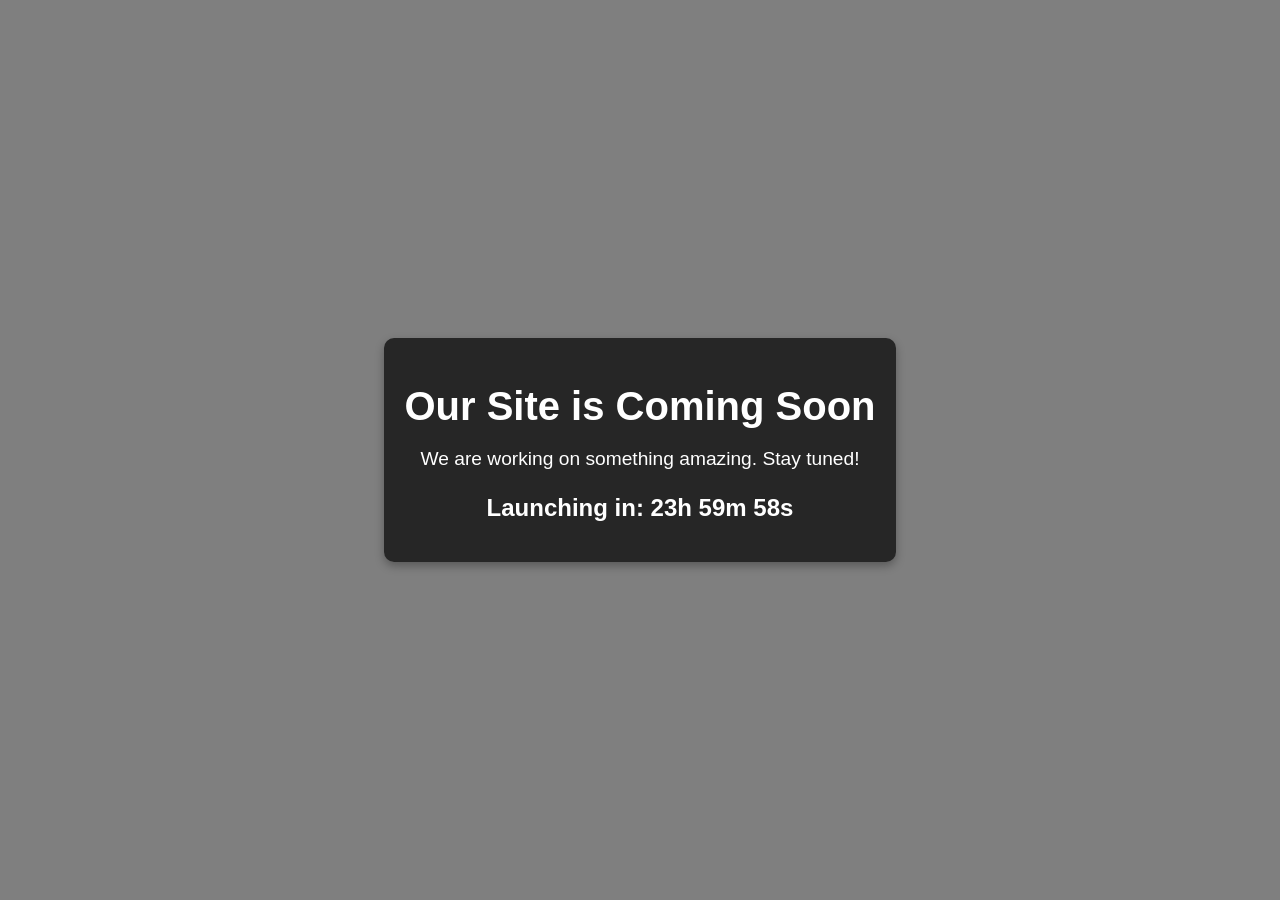
==== index.html @ 67424f03 "initial commit" ====
<!DOCTYPE html>
<html lang="en">
<head>
    <meta charset="UTF-8">
    <meta name="viewport" content="width=device-width, initial-scale=1.0">
    <title>Coming Soon - Lashan Gagunasekara</title>
    <style>
        body {
            margin: 0;
            padding: 0;
            display: flex;
            justify-content: center;
            align-items: center;
            height: 100vh;
            background: url('https://lashangagunasekara.com/bgd.webp') no-repeat center center/cover;
            color: white;
            font-family: Arial, sans-serif;
            text-align: center;
            position: relative;
        }
        .overlay {
            position: absolute;
            top: 0;
            left: 0;
            width: 100%;
            height: 100%;
            background: rgba(0, 0, 0, 0.5); /* Dark overlay for readability */
        }
        .content {
            position: relative;
            z-index: 2;
            max-width: 600px;
            padding: 20px;
            background: rgba(0, 0, 0, 0.7);
            border-radius: 10px;
            box-shadow: 0 4px 10px rgba(0, 0, 0, 0.3);
            animation: fadeIn 2s ease-in-out;
        }
        h1 {
            font-size: 2.5rem;
            margin-bottom: 10px;
        }
        p {
            font-size: 1.2rem;
            margin-bottom: 20px;
        }
        .countdown {
            font-size: 1.5rem;
            font-weight: bold;
        }
        @keyframes fadeIn {
            from { opacity: 0; transform: translateY(20px); }
            to { opacity: 1; transform: translateY(0); }
        }
    </style>
</head>
<body>

    <div class="overlay"></div>

    <div class="content">
        <h1>Our Site is Coming Soon</h1>
        <p>We are working on something amazing. Stay tuned!</p>
        <p class="countdown" id="countdown"></p>
    </div>

    <script>
        function countdownTimer() {
            const now = new Date();
            const targetTime = new Date(now.getTime() + 24 * 60 * 60 * 1000); // 24 hours from now
            
            const timer = setInterval(() => {
                const currentTime = new Date().getTime();
                const distance = targetTime - currentTime;

                if (distance <= 0) {
                    clearInterval(timer);
                    document.getElementById("countdown").innerHTML = "We are live!";
                } else {
                    const hours = Math.floor(distance / (1000 * 60 * 60));
                    const minutes = Math.floor((distance % (1000 * 60 * 60)) / (1000 * 60));
                    const seconds = Math.floor((distance % (1000 * 60)) / 1000);
                    document.getElementById("countdown").innerHTML = `Launching in: ${hours}h ${minutes}m ${seconds}s`;
                }
            }, 1000);
        }
        countdownTimer();
    </script>

</body>
</html>
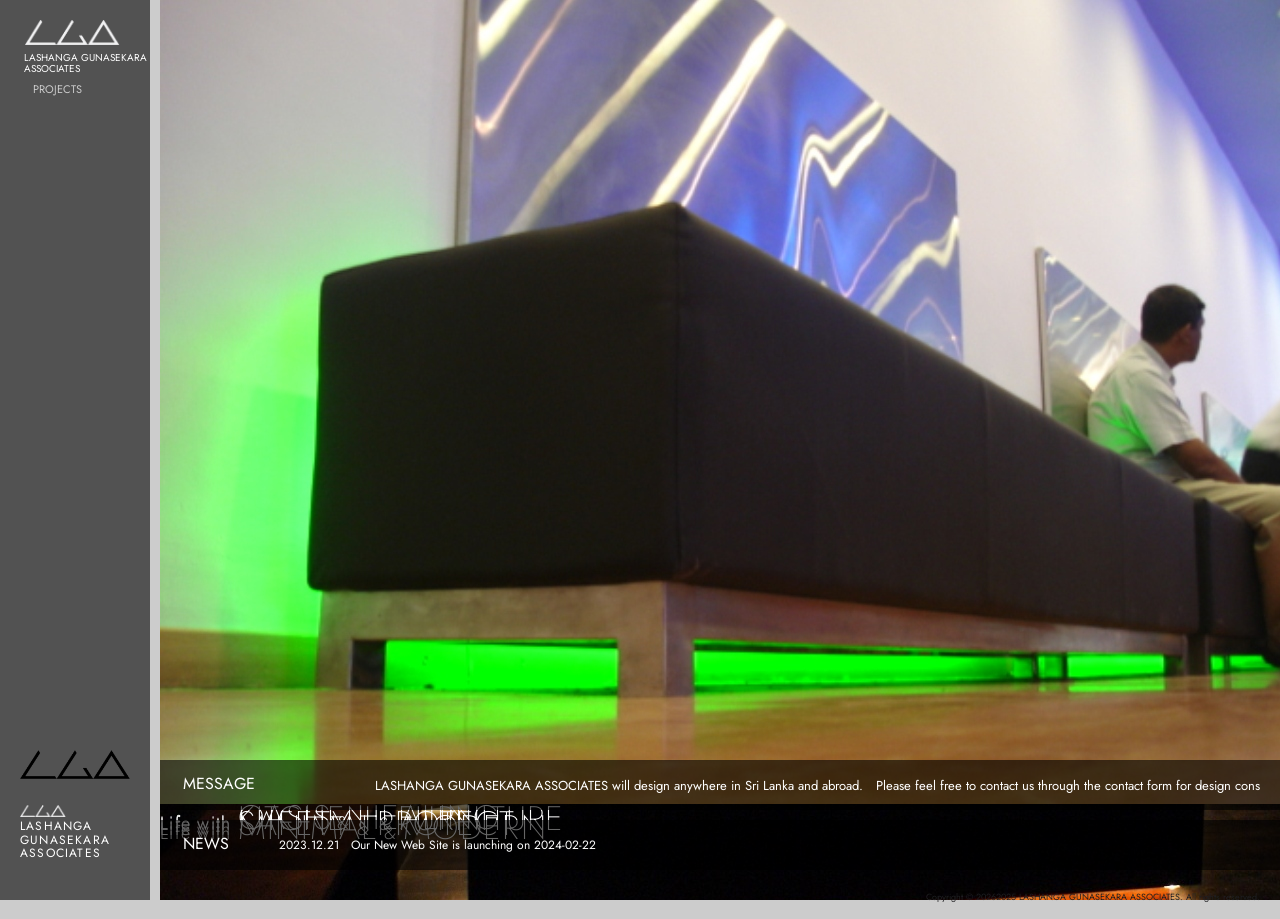
==== commit 4a694d16: "pages added" ====
--- a/index.html
+++ b/index.html
@@ -1,91 +1,351 @@
-<!DOCTYPE html>
-<html lang="en">
-<head>
+
+<!DOCTYPE html><html lang="ja"><head>
     <meta charset="UTF-8">
-    <meta name="viewport" content="width=device-width, initial-scale=1.0">
-    <title>Coming Soon - Lashan Gagunasekara</title>
-    <style>
-        body {
-            margin: 0;
-            padding: 0;
-            display: flex;
-            justify-content: center;
-            align-items: center;
-            height: 100vh;
-            background: url('https://lashangagunasekara.com/bgd.webp') no-repeat center center/cover;
-            color: white;
-            font-family: Arial, sans-serif;
-            text-align: center;
-            position: relative;
-        }
-        .overlay {
-            position: absolute;
-            top: 0;
-            left: 0;
-            width: 100%;
-            height: 100%;
-            background: rgba(0, 0, 0, 0.5); /* Dark overlay for readability */
-        }
-        .content {
-            position: relative;
-            z-index: 2;
-            max-width: 600px;
-            padding: 20px;
-            background: rgba(0, 0, 0, 0.7);
-            border-radius: 10px;
-            box-shadow: 0 4px 10px rgba(0, 0, 0, 0.3);
-            animation: fadeIn 2s ease-in-out;
-        }
-        h1 {
-            font-size: 2.5rem;
-            margin-bottom: 10px;
-        }
-        p {
-            font-size: 1.2rem;
-            margin-bottom: 20px;
-        }
-        .countdown {
-            font-size: 1.5rem;
-            font-weight: bold;
-        }
-        @keyframes fadeIn {
-            from { opacity: 0; transform: translateY(20px); }
-            to { opacity: 1; transform: translateY(0); }
-        }
-    </style>
-</head>
-<body>
-
-    <div class="overlay"></div>
-
-    <div class="content">
-        <h1>Our Site is Coming Soon</h1>
-        <p>We are working on something amazing. Stay tuned!</p>
-        <p class="countdown" id="countdown"></p>
+    
+    <meta http-equiv="X-UA-Compatible" content="IE=edge">
+    <meta name="viewport" content="width=device-width, initial-scale=1">
+    <link rel="icon" href="favicon.ico">
+
+<!-- All in One SEO 4.3.4.1 - aioseo.com -->
+<meta name="robots" content="max-image-preview:large">
+<style id="wp-emoji-styles-inline-css" type="text/css">
+
+	img.wp-smiley, img.emoji {
+		display: inline !important;
+		border: none !important;
+		box-shadow: none !important;
+		height: 1em !important;
+		width: 1em !important;
+		margin: 0 0.07em !important;
+		vertical-align: -0.1em !important;
+		background: none !important;
+		padding: 0 !important;
+	}
+</style>
+<link rel="stylesheet" id="wp-block-library-css" href="css/style.min.css" type="text/css" media="all">
+<style id="classic-theme-styles-inline-css" type="text/css">
+/*! This file is auto-generated */
+.wp-block-button__link{color:#fff;background-color:#32373c;border-radius:9999px;box-shadow:none;text-decoration:none;padding:calc(.667em + 2px) calc(1.333em + 2px);font-size:1.125em}.wp-block-file__button{background:#32373c;color:#fff;text-decoration:none}
+</style>
+<style id="global-styles-inline-css" type="text/css">
+body{--wp--preset--color--black: #000000;--wp--preset--color--cyan-bluish-gray: #abb8c3;--wp--preset--color--white: #ffffff;--wp--preset--color--pale-pink: #f78da7;--wp--preset--color--vivid-red: #cf2e2e;--wp--preset--color--luminous-vivid-orange: #ff6900;--wp--preset--color--luminous-vivid-amber: #fcb900;--wp--preset--color--light-green-cyan: #7bdcb5;--wp--preset--color--vivid-green-cyan: #00d084;--wp--preset--color--pale-cyan-blue: #8ed1fc;--wp--preset--color--vivid-cyan-blue: #0693e3;--wp--preset--color--vivid-purple: #9b51e0;--wp--preset--gradient--vivid-cyan-blue-to-vivid-purple: linear-gradient(135deg,rgba(6,147,227,1) 0%,rgb(155,81,224) 100%);--wp--preset--gradient--light-green-cyan-to-vivid-green-cyan: linear-gradient(135deg,rgb(122,220,180) 0%,rgb(0,208,130) 100%);--wp--preset--gradient--luminous-vivid-amber-to-luminous-vivid-orange: linear-gradient(135deg,rgba(252,185,0,1) 0%,rgba(255,105,0,1) 100%);--wp--preset--gradient--luminous-vivid-orange-to-vivid-red: linear-gradient(135deg,rgba(255,105,0,1) 0%,rgb(207,46,46) 100%);--wp--preset--gradient--very-light-gray-to-cyan-bluish-gray: linear-gradient(135deg,rgb(238,238,238) 0%,rgb(169,184,195) 100%);--wp--preset--gradient--cool-to-warm-spectrum: linear-gradient(135deg,rgb(74,234,220) 0%,rgb(151,120,209) 20%,rgb(207,42,186) 40%,rgb(238,44,130) 60%,rgb(251,105,98) 80%,rgb(254,248,76) 100%);--wp--preset--gradient--blush-light-purple: linear-gradient(135deg,rgb(255,206,236) 0%,rgb(152,150,240) 100%);--wp--preset--gradient--blush-bordeaux: linear-gradient(135deg,rgb(254,205,165) 0%,rgb(254,45,45) 50%,rgb(107,0,62) 100%);--wp--preset--gradient--luminous-dusk: linear-gradient(135deg,rgb(255,203,112) 0%,rgb(199,81,192) 50%,rgb(65,88,208) 100%);--wp--preset--gradient--pale-ocean: linear-gradient(135deg,rgb(255,245,203) 0%,rgb(182,227,212) 50%,rgb(51,167,181) 100%);--wp--preset--gradient--electric-grass: linear-gradient(135deg,rgb(202,248,128) 0%,rgb(113,206,126) 100%);--wp--preset--gradient--midnight: linear-gradient(135deg,rgb(2,3,129) 0%,rgb(40,116,252) 100%);--wp--preset--font-size--small: 13px;--wp--preset--font-size--medium: 20px;--wp--preset--font-size--large: 36px;--wp--preset--font-size--x-large: 42px;--wp--preset--spacing--20: 0.44rem;--wp--preset--spacing--30: 0.67rem;--wp--preset--spacing--40: 1rem;--wp--preset--spacing--50: 1.5rem;--wp--preset--spacing--60: 2.25rem;--wp--preset--spacing--70: 3.38rem;--wp--preset--spacing--80: 5.06rem;--wp--preset--shadow--natural: 6px 6px 9px rgba(0, 0, 0, 0.2);--wp--preset--shadow--deep: 12px 12px 50px rgba(0, 0, 0, 0.4);--wp--preset--shadow--sharp: 6px 6px 0px rgba(0, 0, 0, 0.2);--wp--preset--shadow--outlined: 6px 6px 0px -3px rgba(255, 255, 255, 1), 6px 6px rgba(0, 0, 0, 1);--wp--preset--shadow--crisp: 6px 6px 0px rgba(0, 0, 0, 1);}:where(.is-layout-flex){gap: 0.5em;}:where(.is-layout-grid){gap: 0.5em;}body .is-layout-flow > .alignleft{float: left;margin-inline-start: 0;margin-inline-end: 2em;}body .is-layout-flow > .alignright{float: right;margin-inline-start: 2em;margin-inline-end: 0;}body .is-layout-flow > .aligncenter{margin-left: auto !important;margin-right: auto !important;}body .is-layout-constrained > .alignleft{float: left;margin-inline-start: 0;margin-inline-end: 2em;}body .is-layout-constrained > .alignright{float: right;margin-inline-start: 2em;margin-inline-end: 0;}body .is-layout-constrained > .aligncenter{margin-left: auto !important;margin-right: auto !important;}body .is-layout-constrained > :where(:not(.alignleft):not(.alignright):not(.alignfull)){max-width: var(--wp--style--global--content-size);margin-left: auto !important;margin-right: auto !important;}body .is-layout-constrained > .alignwide{max-width: var(--wp--style--global--wide-size);}body .is-layout-flex{display: flex;}body .is-layout-flex{flex-wrap: wrap;align-items: center;}body .is-layout-flex > *{margin: 0;}body .is-layout-grid{display: grid;}body .is-layout-grid > *{margin: 0;}:where(.wp-block-columns.is-layout-flex){gap: 2em;}:where(.wp-block-columns.is-layout-grid){gap: 2em;}:where(.wp-block-post-template.is-layout-flex){gap: 1.25em;}:where(.wp-block-post-template.is-layout-grid){gap: 1.25em;}.has-black-color{color: var(--wp--preset--color--black) !important;}.has-cyan-bluish-gray-color{color: var(--wp--preset--color--cyan-bluish-gray) !important;}.has-white-color{color: var(--wp--preset--color--white) !important;}.has-pale-pink-color{color: var(--wp--preset--color--pale-pink) !important;}.has-vivid-red-color{color: var(--wp--preset--color--vivid-red) !important;}.has-luminous-vivid-orange-color{color: var(--wp--preset--color--luminous-vivid-orange) !important;}.has-luminous-vivid-amber-color{color: var(--wp--preset--color--luminous-vivid-amber) !important;}.has-light-green-cyan-color{color: var(--wp--preset--color--light-green-cyan) !important;}.has-vivid-green-cyan-color{color: var(--wp--preset--color--vivid-green-cyan) !important;}.has-pale-cyan-blue-color{color: var(--wp--preset--color--pale-cyan-blue) !important;}.has-vivid-cyan-blue-color{color: var(--wp--preset--color--vivid-cyan-blue) !important;}.has-vivid-purple-color{color: var(--wp--preset--color--vivid-purple) !important;}.has-black-background-color{background-color: var(--wp--preset--color--black) !important;}.has-cyan-bluish-gray-background-color{background-color: var(--wp--preset--color--cyan-bluish-gray) !important;}.has-white-background-color{background-color: var(--wp--preset--color--white) !important;}.has-pale-pink-background-color{background-color: var(--wp--preset--color--pale-pink) !important;}.has-vivid-red-background-color{background-color: var(--wp--preset--color--vivid-red) !important;}.has-luminous-vivid-orange-background-color{background-color: var(--wp--preset--color--luminous-vivid-orange) !important;}.has-luminous-vivid-amber-background-color{background-color: var(--wp--preset--color--luminous-vivid-amber) !important;}.has-light-green-cyan-background-color{background-color: var(--wp--preset--color--light-green-cyan) !important;}.has-vivid-green-cyan-background-color{background-color: var(--wp--preset--color--vivid-green-cyan) !important;}.has-pale-cyan-blue-background-color{background-color: var(--wp--preset--color--pale-cyan-blue) !important;}.has-vivid-cyan-blue-background-color{background-color: var(--wp--preset--color--vivid-cyan-blue) !important;}.has-vivid-purple-background-color{background-color: var(--wp--preset--color--vivid-purple) !important;}.has-black-border-color{border-color: var(--wp--preset--color--black) !important;}.has-cyan-bluish-gray-border-color{border-color: var(--wp--preset--color--cyan-bluish-gray) !important;}.has-white-border-color{border-color: var(--wp--preset--color--white) !important;}.has-pale-pink-border-color{border-color: var(--wp--preset--color--pale-pink) !important;}.has-vivid-red-border-color{border-color: var(--wp--preset--color--vivid-red) !important;}.has-luminous-vivid-orange-border-color{border-color: var(--wp--preset--color--luminous-vivid-orange) !important;}.has-luminous-vivid-amber-border-color{border-color: var(--wp--preset--color--luminous-vivid-amber) !important;}.has-light-green-cyan-border-color{border-color: var(--wp--preset--color--light-green-cyan) !important;}.has-vivid-green-cyan-border-color{border-color: var(--wp--preset--color--vivid-green-cyan) !important;}.has-pale-cyan-blue-border-color{border-color: var(--wp--preset--color--pale-cyan-blue) !important;}.has-vivid-cyan-blue-border-color{border-color: var(--wp--preset--color--vivid-cyan-blue) !important;}.has-vivid-purple-border-color{border-color: var(--wp--preset--color--vivid-purple) !important;}.has-vivid-cyan-blue-to-vivid-purple-gradient-background{background: var(--wp--preset--gradient--vivid-cyan-blue-to-vivid-purple) !important;}.has-light-green-cyan-to-vivid-green-cyan-gradient-background{background: var(--wp--preset--gradient--light-green-cyan-to-vivid-green-cyan) !important;}.has-luminous-vivid-amber-to-luminous-vivid-orange-gradient-background{background: var(--wp--preset--gradient--luminous-vivid-amber-to-luminous-vivid-orange) !important;}.has-luminous-vivid-orange-to-vivid-red-gradient-background{background: var(--wp--preset--gradient--luminous-vivid-orange-to-vivid-red) !important;}.has-very-light-gray-to-cyan-bluish-gray-gradient-background{background: var(--wp--preset--gradient--very-light-gray-to-cyan-bluish-gray) !important;}.has-cool-to-warm-spectrum-gradient-background{background: var(--wp--preset--gradient--cool-to-warm-spectrum) !important;}.has-blush-light-purple-gradient-background{background: var(--wp--preset--gradient--blush-light-purple) !important;}.has-blush-bordeaux-gradient-background{background: var(--wp--preset--gradient--blush-bordeaux) !important;}.has-luminous-dusk-gradient-background{background: var(--wp--preset--gradient--luminous-dusk) !important;}.has-pale-ocean-gradient-background{background: var(--wp--preset--gradient--pale-ocean) !important;}.has-electric-grass-gradient-background{background: var(--wp--preset--gradient--electric-grass) !important;}.has-midnight-gradient-background{background: var(--wp--preset--gradient--midnight) !important;}.has-small-font-size{font-size: var(--wp--preset--font-size--small) !important;}.has-medium-font-size{font-size: var(--wp--preset--font-size--medium) !important;}.has-large-font-size{font-size: var(--wp--preset--font-size--large) !important;}.has-x-large-font-size{font-size: var(--wp--preset--font-size--x-large) !important;}
+.wp-block-navigation a:where(:not(.wp-element-button)){color: inherit;}
+:where(.wp-block-post-template.is-layout-flex){gap: 1.25em;}:where(.wp-block-post-template.is-layout-grid){gap: 1.25em;}
+:where(.wp-block-columns.is-layout-flex){gap: 2em;}:where(.wp-block-columns.is-layout-grid){gap: 2em;}
+.wp-block-pullquote{font-size: 1.5em;line-height: 1.6;}
+</style>
+<link rel="stylesheet" id="wp-pagenavi-css" href="css/pagenavi-css.css" type="text/css" media="all">
+<script type="text/javascript" src="js/jquery.min_1.js" id="jquery-core-js"></script>
+<script type="text/javascript" src="js/jquery-migrate.min.js" id="jquery-migrate-js"></script>
+<script src="./lga.github.io_files/jquery(1).min.js"></script>
+<script src="./lga.github.io_files/jquery.easing.1.3.js"></script>
+<script src="./lga.github.io_files/drawer.js"></script>
+<script src="./lga.github.io_files/iscroll.js"></script>
+<link href="./lga.github.io_files/drawer.css" media="screen and (max-width:767px)" rel="stylesheet">
+<script>
+    jQuery(document).ready(function() {
+        jQuery('.drawer').drawer();
+        jQuery('nav a').on('click', function() {
+            jQuery('.drawer').drawer('close');
+        });
+    });
+</script>
+
+    <script src="js/introtzikas.js"></script>
+    <script>
+        jQuery(document).ready(function() {
+            jQuery().introtzikas({
+                line: 'rgba(82,82,82,1)', 
+                speedwidth: 1500, 
+                speedheight: 1000, 
+                bg: '#FFFFFF', 
+                lineheight: 1
+            });
+        });
+    </script>
+    <link href="css/slider-pro.css" rel="stylesheet">
+    <link href="css/examples.css" rel="stylesheet">
+    <script src="js/jquery.sliderPro.min.js"></script>
+    <script>
+        jQuery(document).ready(function($) {
+            jQuery('#example1').sliderPro({
+                width: '100%',
+                autoHeight: true,
+                slideDistance: 0,
+                centerImage: true,
+                visibleSize: 'auto',
+                buttons: true,
+                waitForLayers: true,
+                autoplay: true,
+                fade: true,
+                fadeDuration: 2000,
+                autoplayDelay: 8000,
+                smallsize: 480,
+                slideAnimationDuration: 4000,
+                breakpoints: {
+                    480: {
+
+                    }
+                }
+            });
+        });
+    </script>
+    <script type="text/javascript" src="js/jquery.marquee.min.js"></script>
+    <script>
+        jQuery(document).ready(function() {
+            jQuery('.marquee').marquee({
+                duration: 9000,
+                duplicated: true,
+                delayBeforeStart: 3000,
+            });
+        });
+    </script>
+    <link rel="preconnect" href="https://fonts.gstatic.com">
+    <link href="https://fonts.googleapis.com/css?family=Noto+Sans+JP:400,500,700,900|Noto+Serif+JP:400,500,600,700,900|Roboto:500,700&amp;subset=japanese" rel="stylesheet">
+    <link href="https://fonts.googleapis.com/css2?family=Jost:wght@200;300;400;500;600&amp;display=swap" rel="stylesheet">
+    <!-- <link href="css/all.css" rel="stylesheet">
+    <link href="css/animate.css" rel="stylesheet">
+    <link href="css/style.css" rel="stylesheet">
+    <script src="js/script.js"></script> -->
+    <script src="./lga.github.io_files/lightbox.min.js"></script>
+    <link href="./lga.github.io_files/lightbox.css" rel="stylesheet">
+    <link rel="preconnect" href="https://fonts.gstatic.com/">
+    <link href="./lga.github.io_files/css" rel="stylesheet">
+    <link href="./lga.github.io_files/css2" rel="stylesheet">
+    <link href="./lga.github.io_files/all.css" rel="stylesheet">
+    <link href="./lga.github.io_files/animate.css" rel="stylesheet">
+    <link href="./lga.github.io_files/style.css" rel="stylesheet">
+    <script src="./lga.github.io_files/script.js"></script>
+    <script>
+        function() {
+            var timeoutId;
+            window.addEventListener("scroll", function() {
+                element.classList.add("active");
+                clearTimeout(timeoutId);
+                timeoutId = setTimeout(function() {
+                    element.classList.remove("active");
+                }, 500);
+            });
+        };
+    </script>
+
+    
+<script src="js/wp-emoji-release.min.js" defer=""></script></head>
+
+
+
+  <body id="home" class="drawer drawer--top">
+ 
+    <header class="wow fadeInUp" data-wow-duration="1.5s" data-wow-delay="4s">
+
+    <div class="container">
+        <div class="header-menu">
+            <h1><a href="https://lashangagunasekara.com/"><img src="images/logo1.png" alt="Lashanga Gunasekara Architects"><span>LASHANGA GUNASEKARA</span><span>ASSOCIATES</span></a></h1>
+            <!-- <ul class="lang-menu"> -->
+                <!--<li><a href="#">Jpn</a></li>-->
+                <!-- <li><a href="#">Eng</a></li>
+            </ul> -->
+            <div id="gnav">
+                <button type="button" class="drawer-toggle drawer-hamburger">
+                    <span class="sr-only">toggle navigation</span>
+                    <span class="drawer-hamburger-icon"></span>
+                </button>
+                <nav class="drawer-nav" role="navigation">
+                    <ul class="menulist">
+                        <li id="lnhome" class="listlv1"><a href="https://lashangagunasekara.com/">HOME</a></li>
+                        <li id="lnworks" class="menuitems listlv1"><a href="https://lashangagunasekara.com/work/">PROJECTS</a>
+                            <div class="sub-menu" style="display: none;">
+                                <ul>
+                                    <li><a href="https://lashangagunasekara.com/residential.htm">RESIDENTIAL</a></li>
+                                    <li><a href="https://lashangagunasekara.com/commercial.htm">COMMERCIAL</a></li>
+                                    <li><a href="https://lashangagunasekara.com/interior.htm">INTERIOR</a></li>
+                                </ul>
+                            </div>
+                        </li>
+
+                        <!-- <li id="lnnews" class="listlv1"><a href="">NEWS <span>：ニュース</span></a></li>
+                        <li id="lncolumn" class="listlv1"><a href="">COLUMN <span>：コラ�&nbsp;</span></a></li>
+                        <li id="lnpublication" class="listlv1"><a href="">PUBLICATION <span>：掲載</span></a></li>
+                        <li id="lnmovie" class="listlv1"><a href="">MOVIE <span>：動画</span></a></li>
+                        <li id="lnprofile" class="listlv1"><a href="https://lashangagunasekara.com/profile/">PROFILE <span>：プロフィール</span></a></li> 
+                        <li id="lnfaq" class="listlv1"><a href="https://lashangagunasekara.com/faq/">FAQ <span>：質問 </span></a></li>
+                        <li id="lncontact" class="listlv1"><a href="https://lashangagunasekara.com/contact/">CONTACT <span>：問い合わせ</span></a></li>-->
+                    </ul>
+                </nav>
+            </div>
+        </div>
+        <div class="header-footer">
+            <div id="contact-box" class="contact-box wow pulse" data-wow-duration="2s" data-wow-iteration="infinite">
+                <img src="images/logo2.png" >
+
+                <!-- <a class="contact-link" href="https://lashangagunasekara.com/contact/">
+                    <p>LASHANGA GUNASEKARA</p>
+                    <h5>ASSOCIATES</h5>
+                </a> -->
+            </div>
+            <div class="contact-info">
+                <h3><img src="images/logo1.png" alt="LASHANGA GUNASEKARA ASSOCIATES"><br>LASHANGA GUNASEKARA ASSOCIATES</h3>
+            </div>
+            <!-- <ul class="sns-list">
+                <li><a href="https://twitter.com/kubota_atelier" target="_blank"><i class="fab fa-twitter-square"></i></a></li>
+                <li><a href="https://www.facebook.com/katsufumikubotakaa/" target="_blank"><i class="fab fa-facebook-square"></i></a></li>
+                <li><a href="https://www.instagram.com/kubotaarchitectatelier/" target="_blank"><i class="fab fa-instagram"></i></a></li>
+                <li><a href="https://www.youtube.com/channel/UCV7Mv-8Gk5TvdJX6iD-NhZw" target="_blank"><i class="fab fa-youtube"></i></a></li>
+            </ul> -->
+        </div>
     </div>
-
-    <script>
-        function countdownTimer() {
-            const now = new Date();
-            const targetTime = new Date(now.getTime() + 24 * 60 * 60 * 1000); // 24 hours from now
-            
-            const timer = setInterval(() => {
-                const currentTime = new Date().getTime();
-                const distance = targetTime - currentTime;
-
-                if (distance <= 0) {
-                    clearInterval(timer);
-                    document.getElementById("countdown").innerHTML = "We are live!";
-                } else {
-                    const hours = Math.floor(distance / (1000 * 60 * 60));
-                    const minutes = Math.floor((distance % (1000 * 60 * 60)) / (1000 * 60));
-                    const seconds = Math.floor((distance % (1000 * 60)) / 1000);
-                    document.getElementById("countdown").innerHTML = `Launching in: ${hours}h ${minutes}m ${seconds}s`;
-                }
-            }, 1000);
-        }
-        countdownTimer();
-    </script>
-
-</body>
-</html>
+    </header>    
+
+    <main>
+        <section class="home wow fadeInDown" data-wow-duration="3s" data-wow-delay="3s">
+            <div class="video-wrap">
+                <div id="example1" class="slider-pro">
+                    <div class="sp-slides">
+                        <div class="sp-slide">
+                            <img class="sp-image" src="images/custom/001.jpg" data-small="https://lashangagunasekara.com/wp2020/wp-content/themes/theme-kaa/images/slidespimg00_KUBOTAARCHITECTATELIER.jpg">
+                            <h3 class="sp-layer hide-small-screen" data-position="centerCenter" data-show-delay="6000" data-show-duration="1000" data-hide-delay="1000" data-hide-duration="1000">LASHANGA GUNASEKARA ASSOCIATES</h3>
+                            <h3 class="sp-layer hide-wide-screen" data-position="centerCenter" data-show-delay="6000" data-show-duration="1000" data-hide-delay="1000" data-hide-duration="1000">LASHANGA GUNASEKARA ASSOCIATES</h3>
+                        </div>
+                        <div class="sp-slide">
+                            <!-- <a href="https://lashangagunasekara.com/architecture-space/"> -->
+                                <img class="sp-image" src="images/custom/002.png" data-small="https://lashangagunasekara.com/wp2020/wp-content/themes/theme-kaa/images/slidespimg01_ARCHITECTURE-SPACE.jpg">
+                                <h4 class="sp-layer hide-small-screen" data-horizontal="70" data-vertical="60%" data-show-transition="right" data-show-delay="1000" data-show-duration="1000">
+                                    Life with <span>ARCHITECTURE</span> &amp; <span>SPACE</span>
+                                </h4>
+                                <h4 class="sp-layer hide-wide-screen" data-position="centerCenter" data-show-transition="right" data-show-delay="1000" data-show-duration="1000">
+                                    Life with <span>ARCHITECTURE</span> &amp; <span>SPACE</span>
+                                </h4>
+                            <!-- </a> -->
+                        </div>
+                        <div class="sp-slide">
+                            <a href="https://lashangagunasekara.com/car-garage/">
+                                <img class="sp-image" src="images/custom/003.JPG" data-small="https://lashangagunasekara.com/wp2020/wp-content/themes/theme-kaa/images/slidespimg02_CAR-GAREGE.jpg">
+                                <h4 class="sp-layer hide-small-screen" data-horizontal="70" data-vertical="60%" data-show-transition="right" data-show-delay="1000" data-show-duration="1000">
+                                    Life with <span>CAR</span> &amp; <span>GARAGE</span>
+                                </h4>
+                                <h4 class="sp-layer hide-wide-screen" data-position="centerCenter" data-show-transition="right" data-show-delay="1000" data-show-duration="1000">
+                                    Life with <span>CAR</span> &amp; <span>GARAGE</span>
+                                </h4>
+                            </a>
+                        </div>
+
+                        <div class="sp-slide">
+                            <a href="https://lashangagunasekara.com/view-nature/">
+                                <img class="sp-image" src="images/custom/004.jpg" data-small="https://lashangagunasekara.com/wp2020/wp-content/themes/theme-kaa/images/slidespimg03_VIEW-NATURE.jpg">
+                                <h4 class="sp-layer hide-small-screen" data-horizontal="70" data-vertical="60%" data-show-transition="right" data-show-delay="1000" data-show-duration="1000">
+                                    Life with <span>VIEW</span> &amp; <span>NATURE</span>
+                                </h4>
+                                <h4 class="sp-layer hide-wide-screen" data-position="centerCenter" data-show-transition="right" data-show-delay="1000" data-show-duration="1000">
+                                    Life with <span>VIEW</span> &amp; <span>NATURE</span>
+                                </h4>
+                            </a>
+                        </div>
+
+                        <div class="sp-slide">
+                            <a href="https://lashangagunasekara.com/oasis-healing/">
+                                <img class="sp-image" src="images/custom/005.jpg" data-small="https://lashangagunasekara.com/wp2020/wp-content/themes/theme-kaa/images/slidespimg04_OASIS-HEALING.jpg">
+                                <h4 class="sp-layer hide-small-screen" data-horizontal="70" data-vertical="60%" data-show-transition="right" data-show-delay="1000" data-show-duration="1000">
+                                    Life with <span>OASIS</span> &amp; <span>HEALING</span>
+                                </h4>
+                                <h4 class="sp-layer hide-wide-screen" data-position="centerCenter" data-show-transition="right" data-show-delay="1000" data-show-duration="1000">
+                                    Life with <span>OASIS</span> &amp; <span>HEALING</span>
+                                </h4>
+                            </a>
+                        </div>
+
+                        <div class="sp-slide">
+                            <a href="https://lashangagunasekara.com/kitchen-furniture/">
+                                <img class="sp-image" src="images/custom/006.jpg" data-small="https://lashangagunasekara.com/wp2020/wp-content/themes/theme-kaa/images/slidespimg05_KITCHEN-FURNITURE.jpg">
+                                <h4 class="sp-layer hide-small-screen" data-horizontal="70" data-vertical="60%" data-show-transition="right" data-show-delay="1000" data-show-duration="1000">
+                                    Life with <span>KITCHEN</span> &amp; <span>FURNITURE</span>
+                                </h4>
+                                <h4 class="sp-layer hide-wide-screen" data-position="centerCenter" data-show-transition="right" data-show-delay="1000" data-show-duration="1000">
+                                    Life with <span>KITCHEN</span> &amp; <span>FURNITURE</span>
+                                </h4>
+                            </a>
+                        </div>
+
+                        <div class="sp-slide">
+                            <a href="https://lashangagunasekara.com/safety-protect/">
+                                <img class="sp-image" src="images/custom/007.jpg" data-small="https://lashangagunasekara.com/wp2020/wp-content/themes/theme-kaa/images/slidespimg06_SAFETY-PROTECT.jpg">
+                                <h4 class="sp-layer hide-small-screen" data-horizontal="70" data-vertical="60%" data-show-transition="right" data-show-delay="1000" data-show-duration="1000">
+                                    Life with <span>SAFETY</span> &amp; <span>PROTECT</span>
+                                </h4>
+                                <h4 class="sp-layer hide-wide-screen" data-position="centerCenter" data-show-transition="right" data-show-delay="1000" data-show-duration="1000">
+                                    Life with <span>SAFETY</span> &amp; <span>PROTECT</span>
+                                </h4>
+                            </a>
+                        </div>
+
+                        <div class="sp-slide">
+                            <a href="https://lashangagunasekara.com/minimal-modarn/">
+                                <img class="sp-image" src="images/custom/008.JPG" data-small="https://lashangagunasekara.com/wp2020/wp-content/themes/theme-kaa/images/slidespimg07_MINIMAL-MODERN.jpg">
+                                <h4 class="sp-layer hide-small-screen" data-horizontal="70" data-vertical="60%" data-show-transition="right" data-show-delay="1000" data-show-duration="1000">
+                                    Life with <span>MINIMAL</span> &amp; <span>MODERN</span>
+                                </h4>
+                                <h4 class="sp-layer hide-wide-screen" data-position="centerCenter" data-show-transition="right" data-show-delay="1000" data-show-duration="1000">
+                                    Life with <span>MINIMAL</span> &amp; <span>MODERN</span>
+                                </h4>
+                            </a>
+                        </div>
+                    </div>
+                </div>
+
+            </div>
+            <p class="section-navi"><a href="#contents2nd"><span></span><span></span><span></span></a></p>
+        </section>
+        <section id="contents2nd" class="updates wow fadeInRight" data-wow-duration="3s" data-wow-delay="4.5s">
+            <div class="event">
+                <h2>MESSAGE</h2>
+                <div id="marquee">
+                    <div class="event-post">
+                        <h3 class="marquee">LASHANGA GUNASEKARA ASSOCIATES will design anywhere in Sri Lanka and abroad.　Please feel free to contact us through the contact form for design consultation and requests.</h3>
+                    </div>
+                </div>
+            </div>
+            <div class="mixlist">
+                <h2>NEWS</h2>
+                <div id="articlelist">
+                    <div class="mix-post">
+                        <div class="post-info">                        
+                            <p class="pub-date">2023.12.21</p>
+                            <h3><a href="google.com">Our New Web Site is launching on 2024-02-22 </a></h3>
+                        </div>
+                    </div>
+                </div>
+            </div>
+        </section>
+    </main>
+    <footer>
+        <div class="container">
+            <p class="copyright">Copyright © <script>document.write(new Date().getFullYear());</script>2025 LASHANGA GUNASEKARA ASSOCIATES. All rights reserved.</p>
+        </div>
+    </footer>
+    <div id="footer-sp">
+        <ul class="sp-navi">
+            <li><a href="tel:0827-22-0092">TEL</a></li>
+            <li><a href="https://lashangagunasekara.com/contact/">MAIL</a></li>
+            <li><a href="https://lashangagunasekara.com/faq/">FAQ</a></li>
+        </ul>
+    </div>
+    <script src="js/jquery.bxslider.min.js"></script>
+    <link href="css/jquery.bxslider.css" rel="stylesheet">
+    <script>
+        jQuery(document).ready(function() {
+            jQuery('#newsticker').bxSlider({
+                easing: 'easeOutBounce',
+                controls: false,
+                auto: true,
+                pager: false,
+                speed: 1000,
+                pause: 6000,
+                mode: 'vertical'
+            });
+        });
+    </script>
+    <script src="js/wow.min.js"></script>
+    <script>
+        new WOW().init();
+    </script>
+
+</body></html>
--- a/css/style.min.css
+++ b/css/style.min.css
@@ -0,0 +1,11 @@
+@charset "UTF-8";.wp-block-archives{box-sizing:border-box}.wp-block-archives-dropdown label{display:block}.wp-block-avatar{line-height:0}.wp-block-avatar,.wp-block-avatar img{box-sizing:border-box}.wp-block-avatar.aligncenter{text-align:center}.wp-block-audio{box-sizing:border-box}.wp-block-audio :where(figcaption){margin-bottom:1em;margin-top:.5em}.wp-block-audio audio{min-width:300px;width:100%}.wp-block-button__link{box-sizing:border-box;cursor:pointer;display:inline-block;text-align:center;word-break:break-word}.wp-block-button__link.aligncenter{text-align:center}.wp-block-button__link.alignright{text-align:right}:where(.wp-block-button__link){border-radius:9999px;box-shadow:none;padding:calc(.667em + 2px) calc(1.333em + 2px);text-decoration:none}.wp-block-button[style*=text-decoration] .wp-block-button__link{text-decoration:inherit}.wp-block-buttons>.wp-block-button.has-custom-width{max-width:none}.wp-block-buttons>.wp-block-button.has-custom-width .wp-block-button__link{width:100%}.wp-block-buttons>.wp-block-button.has-custom-font-size .wp-block-button__link{font-size:inherit}.wp-block-buttons>.wp-block-button.wp-block-button__width-25{width:calc(25% - var(--wp--style--block-gap, .5em)*.75)}.wp-block-buttons>.wp-block-button.wp-block-button__width-50{width:calc(50% - var(--wp--style--block-gap, .5em)*.5)}.wp-block-buttons>.wp-block-button.wp-block-button__width-75{width:calc(75% - var(--wp--style--block-gap, .5em)*.25)}.wp-block-buttons>.wp-block-button.wp-block-button__width-100{flex-basis:100%;width:100%}.wp-block-buttons.is-vertical>.wp-block-button.wp-block-button__width-25{width:25%}.wp-block-buttons.is-vertical>.wp-block-button.wp-block-button__width-50{width:50%}.wp-block-buttons.is-vertical>.wp-block-button.wp-block-button__width-75{width:75%}.wp-block-button.is-style-squared,.wp-block-button__link.wp-block-button.is-style-squared{border-radius:0}.wp-block-button.no-border-radius,.wp-block-button__link.no-border-radius{border-radius:0!important}:root :where(.wp-block-button .wp-block-button__link.is-style-outline),:root :where(.wp-block-button.is-style-outline>.wp-block-button__link){border:2px solid;padding:.667em 1.333em}:root :where(.wp-block-button .wp-block-button__link.is-style-outline:not(.has-text-color)),:root :where(.wp-block-button.is-style-outline>.wp-block-button__link:not(.has-text-color)){color:currentColor}:root :where(.wp-block-button .wp-block-button__link.is-style-outline:not(.has-background)),:root :where(.wp-block-button.is-style-outline>.wp-block-button__link:not(.has-background)){background-color:initial;background-image:none}.wp-block-buttons.is-vertical{flex-direction:column}.wp-block-buttons.is-vertical>.wp-block-button:last-child{margin-bottom:0}.wp-block-buttons>.wp-block-button{display:inline-block;margin:0}.wp-block-buttons.is-content-justification-left{justify-content:flex-start}.wp-block-buttons.is-content-justification-left.is-vertical{align-items:flex-start}.wp-block-buttons.is-content-justification-center{justify-content:center}.wp-block-buttons.is-content-justification-center.is-vertical{align-items:center}.wp-block-buttons.is-content-justification-right{justify-content:flex-end}.wp-block-buttons.is-content-justification-right.is-vertical{align-items:flex-end}.wp-block-buttons.is-content-justification-space-between{justify-content:space-between}.wp-block-buttons.aligncenter{text-align:center}.wp-block-buttons:not(.is-content-justification-space-between,.is-content-justification-right,.is-content-justification-left,.is-content-justification-center) .wp-block-button.aligncenter{margin-left:auto;margin-right:auto;width:100%}.wp-block-buttons[style*=text-decoration] .wp-block-button,.wp-block-buttons[style*=text-decoration] .wp-block-button__link{text-decoration:inherit}.wp-block-buttons.has-custom-font-size .wp-block-button__link{font-size:inherit}.wp-block-button.aligncenter,.wp-block-calendar{text-align:center}.wp-block-calendar td,.wp-block-calendar th{border:1px solid;padding:.25em}.wp-block-calendar th{font-weight:400}.wp-block-calendar caption{background-color:inherit}.wp-block-calendar table{border-collapse:collapse;width:100%}.wp-block-calendar table:where(:not(.has-text-color)){color:#40464d}.wp-block-calendar table:where(:not(.has-text-color)) td,.wp-block-calendar table:where(:not(.has-text-color)) th{border-color:#ddd}.wp-block-calendar table.has-background th{background-color:inherit}.wp-block-calendar table.has-text-color th{color:inherit}:where(.wp-block-calendar table:not(.has-background) th){background:#ddd}.wp-block-categories{box-sizing:border-box}.wp-block-categories.alignleft{margin-right:2em}.wp-block-categories.alignright{margin-left:2em}.wp-block-categories.wp-block-categories-dropdown.aligncenter{text-align:center}.wp-block-code{box-sizing:border-box}.wp-block-code code{display:block;font-family:inherit;overflow-wrap:break-word;white-space:pre-wrap}.wp-block-columns{align-items:normal!important;box-sizing:border-box;display:flex;flex-wrap:wrap!important}@media (min-width:782px){.wp-block-columns{flex-wrap:nowrap!important}}.wp-block-columns.are-vertically-aligned-top{align-items:flex-start}.wp-block-columns.are-vertically-aligned-center{align-items:center}.wp-block-columns.are-vertically-aligned-bottom{align-items:flex-end}@media (max-width:781px){.wp-block-columns:not(.is-not-stacked-on-mobile)>.wp-block-column{flex-basis:100%!important}}@media (min-width:782px){.wp-block-columns:not(.is-not-stacked-on-mobile)>.wp-block-column{flex-basis:0;flex-grow:1}.wp-block-columns:not(.is-not-stacked-on-mobile)>.wp-block-column[style*=flex-basis]{flex-grow:0}}.wp-block-columns.is-not-stacked-on-mobile{flex-wrap:nowrap!important}.wp-block-columns.is-not-stacked-on-mobile>.wp-block-column{flex-basis:0;flex-grow:1}.wp-block-columns.is-not-stacked-on-mobile>.wp-block-column[style*=flex-basis]{flex-grow:0}:where(.wp-block-columns){margin-bottom:1.75em}:where(.wp-block-columns.has-background){padding:1.25em 2.375em}.wp-block-column{flex-grow:1;min-width:0;overflow-wrap:break-word;word-break:break-word}.wp-block-column.is-vertically-aligned-top{align-self:flex-start}.wp-block-column.is-vertically-aligned-center{align-self:center}.wp-block-column.is-vertically-aligned-bottom{align-self:flex-end}.wp-block-column.is-vertically-aligned-stretch{align-self:stretch}.wp-block-column.is-vertically-aligned-bottom,.wp-block-column.is-vertically-aligned-center,.wp-block-column.is-vertically-aligned-top{width:100%}.wp-block-post-comments{box-sizing:border-box}.wp-block-post-comments .alignleft{float:left}.wp-block-post-comments .alignright{float:right}.wp-block-post-comments .navigation:after{clear:both;content:"";display:table}.wp-block-post-comments .commentlist{clear:both;list-style:none;margin:0;padding:0}.wp-block-post-comments .commentlist .comment{min-height:2.25em;padding-left:3.25em}.wp-block-post-comments .commentlist .comment p{font-size:1em;line-height:1.8;margin:1em 0}.wp-block-post-comments .commentlist .children{list-style:none;margin:0;padding:0}.wp-block-post-comments .comment-author{line-height:1.5}.wp-block-post-comments .comment-author .avatar{border-radius:1.5em;display:block;float:left;height:2.5em;margin-right:.75em;margin-top:.5em;width:2.5em}.wp-block-post-comments .comment-author cite{font-style:normal}.wp-block-post-comments .comment-meta{font-size:.875em;line-height:1.5}.wp-block-post-comments .comment-meta b{font-weight:400}.wp-block-post-comments .comment-meta .comment-awaiting-moderation{display:block;margin-bottom:1em;margin-top:1em}.wp-block-post-comments .comment-body .commentmetadata{font-size:.875em}.wp-block-post-comments .comment-form-author label,.wp-block-post-comments .comment-form-comment label,.wp-block-post-comments .comment-form-email label,.wp-block-post-comments .comment-form-url label{display:block;margin-bottom:.25em}.wp-block-post-comments .comment-form input:not([type=submit]):not([type=checkbox]),.wp-block-post-comments .comment-form textarea{box-sizing:border-box;display:block;width:100%}.wp-block-post-comments .comment-form-cookies-consent{display:flex;gap:.25em}.wp-block-post-comments .comment-form-cookies-consent #wp-comment-cookies-consent{margin-top:.35em}.wp-block-post-comments .comment-reply-title{margin-bottom:0}.wp-block-post-comments .comment-reply-title :where(small){font-size:var(--wp--preset--font-size--medium,smaller);margin-left:.5em}.wp-block-post-comments .reply{font-size:.875em;margin-bottom:1.4em}.wp-block-post-comments input:not([type=submit]),.wp-block-post-comments textarea{border:1px solid #949494;font-family:inherit;font-size:1em}.wp-block-post-comments input:not([type=submit]):not([type=checkbox]),.wp-block-post-comments textarea{padding:calc(.667em + 2px)}:where(.wp-block-post-comments input[type=submit]){border:none}.wp-block-comments-pagination>.wp-block-comments-pagination-next,.wp-block-comments-pagination>.wp-block-comments-pagination-numbers,.wp-block-comments-pagination>.wp-block-comments-pagination-previous{margin-bottom:.5em;margin-right:.5em}.wp-block-comments-pagination>.wp-block-comments-pagination-next:last-child,.wp-block-comments-pagination>.wp-block-comments-pagination-numbers:last-child,.wp-block-comments-pagination>.wp-block-comments-pagination-previous:last-child{margin-right:0}.wp-block-comments-pagination .wp-block-comments-pagination-previous-arrow{display:inline-block;margin-right:1ch}.wp-block-comments-pagination .wp-block-comments-pagination-previous-arrow:not(.is-arrow-chevron){transform:scaleX(1)}.wp-block-comments-pagination .wp-block-comments-pagination-next-arrow{display:inline-block;margin-left:1ch}.wp-block-comments-pagination .wp-block-comments-pagination-next-arrow:not(.is-arrow-chevron){transform:scaleX(1)}.wp-block-comments-pagination.aligncenter{justify-content:center}.wp-block-comment-template{box-sizing:border-box;list-style:none;margin-bottom:0;max-width:100%;padding:0}.wp-block-comment-template li{clear:both}.wp-block-comment-template ol{list-style:none;margin-bottom:0;max-width:100%;padding-left:2rem}.wp-block-comment-template.alignleft{float:left}.wp-block-comment-template.aligncenter{margin-left:auto;margin-right:auto;width:-moz-fit-content;width:fit-content}.wp-block-comment-template.alignright{float:right}.wp-block-cover,.wp-block-cover-image{align-items:center;background-position:50%;box-sizing:border-box;display:flex;justify-content:center;min-height:430px;overflow:hidden;overflow:clip;padding:1em;position:relative}.wp-block-cover .has-background-dim:not([class*=-background-color]),.wp-block-cover-image .has-background-dim:not([class*=-background-color]),.wp-block-cover-image.has-background-dim:not([class*=-background-color]),.wp-block-cover.has-background-dim:not([class*=-background-color]){background-color:#000}.wp-block-cover .has-background-dim.has-background-gradient,.wp-block-cover-image .has-background-dim.has-background-gradient{background-color:initial}.wp-block-cover-image.has-background-dim:before,.wp-block-cover.has-background-dim:before{background-color:inherit;content:""}.wp-block-cover .wp-block-cover__background,.wp-block-cover .wp-block-cover__gradient-background,.wp-block-cover-image .wp-block-cover__background,.wp-block-cover-image .wp-block-cover__gradient-background,.wp-block-cover-image.has-background-dim:not(.has-background-gradient):before,.wp-block-cover.has-background-dim:not(.has-background-gradient):before{bottom:0;left:0;opacity:.5;position:absolute;right:0;top:0;z-index:1}.wp-block-cover-image.has-background-dim.has-background-dim-10 .wp-block-cover__background,.wp-block-cover-image.has-background-dim.has-background-dim-10 .wp-block-cover__gradient-background,.wp-block-cover-image.has-background-dim.has-background-dim-10:not(.has-background-gradient):before,.wp-block-cover.has-background-dim.has-background-dim-10 .wp-block-cover__background,.wp-block-cover.has-background-dim.has-background-dim-10 .wp-block-cover__gradient-background,.wp-block-cover.has-background-dim.has-background-dim-10:not(.has-background-gradient):before{opacity:.1}.wp-block-cover-image.has-background-dim.has-background-dim-20 .wp-block-cover__background,.wp-block-cover-image.has-background-dim.has-background-dim-20 .wp-block-cover__gradient-background,.wp-block-cover-image.has-background-dim.has-background-dim-20:not(.has-background-gradient):before,.wp-block-cover.has-background-dim.has-background-dim-20 .wp-block-cover__background,.wp-block-cover.has-background-dim.has-background-dim-20 .wp-block-cover__gradient-background,.wp-block-cover.has-background-dim.has-background-dim-20:not(.has-background-gradient):before{opacity:.2}.wp-block-cover-image.has-background-dim.has-background-dim-30 .wp-block-cover__background,.wp-block-cover-image.has-background-dim.has-background-dim-30 .wp-block-cover__gradient-background,.wp-block-cover-image.has-background-dim.has-background-dim-30:not(.has-background-gradient):before,.wp-block-cover.has-background-dim.has-background-dim-30 .wp-block-cover__background,.wp-block-cover.has-background-dim.has-background-dim-30 .wp-block-cover__gradient-background,.wp-block-cover.has-background-dim.has-background-dim-30:not(.has-background-gradient):before{opacity:.3}.wp-block-cover-image.has-background-dim.has-background-dim-40 .wp-block-cover__background,.wp-block-cover-image.has-background-dim.has-background-dim-40 .wp-block-cover__gradient-background,.wp-block-cover-image.has-background-dim.has-background-dim-40:not(.has-background-gradient):before,.wp-block-cover.has-background-dim.has-background-dim-40 .wp-block-cover__background,.wp-block-cover.has-background-dim.has-background-dim-40 .wp-block-cover__gradient-background,.wp-block-cover.has-background-dim.has-background-dim-40:not(.has-background-gradient):before{opacity:.4}.wp-block-cover-image.has-background-dim.has-background-dim-50 .wp-block-cover__background,.wp-block-cover-image.has-background-dim.has-background-dim-50 .wp-block-cover__gradient-background,.wp-block-cover-image.has-background-dim.has-background-dim-50:not(.has-background-gradient):before,.wp-block-cover.has-background-dim.has-background-dim-50 .wp-block-cover__background,.wp-block-cover.has-background-dim.has-background-dim-50 .wp-block-cover__gradient-background,.wp-block-cover.has-background-dim.has-background-dim-50:not(.has-background-gradient):before{opacity:.5}.wp-block-cover-image.has-background-dim.has-background-dim-60 .wp-block-cover__background,.wp-block-cover-image.has-background-dim.has-background-dim-60 .wp-block-cover__gradient-background,.wp-block-cover-image.has-background-dim.has-background-dim-60:not(.has-background-gradient):before,.wp-block-cover.has-background-dim.has-background-dim-60 .wp-block-cover__background,.wp-block-cover.has-background-dim.has-background-dim-60 .wp-block-cover__gradient-background,.wp-block-cover.has-background-dim.has-background-dim-60:not(.has-background-gradient):before{opacity:.6}.wp-block-cover-image.has-background-dim.has-background-dim-70 .wp-block-cover__background,.wp-block-cover-image.has-background-dim.has-background-dim-70 .wp-block-cover__gradient-background,.wp-block-cover-image.has-background-dim.has-background-dim-70:not(.has-background-gradient):before,.wp-block-cover.has-background-dim.has-background-dim-70 .wp-block-cover__background,.wp-block-cover.has-background-dim.has-background-dim-70 .wp-block-cover__gradient-background,.wp-block-cover.has-background-dim.has-background-dim-70:not(.has-background-gradient):before{opacity:.7}.wp-block-cover-image.has-background-dim.has-background-dim-80 .wp-block-cover__background,.wp-block-cover-image.has-background-dim.has-background-dim-80 .wp-block-cover__gradient-background,.wp-block-cover-image.has-background-dim.has-background-dim-80:not(.has-background-gradient):before,.wp-block-cover.has-background-dim.has-background-dim-80 .wp-block-cover__background,.wp-block-cover.has-background-dim.has-background-dim-80 .wp-block-cover__gradient-background,.wp-block-cover.has-background-dim.has-background-dim-80:not(.has-background-gradient):before{opacity:.8}.wp-block-cover-image.has-background-dim.has-background-dim-90 .wp-block-cover__background,.wp-block-cover-image.has-background-dim.has-background-dim-90 .wp-block-cover__gradient-background,.wp-block-cover-image.has-background-dim.has-background-dim-90:not(.has-background-gradient):before,.wp-block-cover.has-background-dim.has-background-dim-90 .wp-block-cover__background,.wp-block-cover.has-background-dim.has-background-dim-90 .wp-block-cover__gradient-background,.wp-block-cover.has-background-dim.has-background-dim-90:not(.has-background-gradient):before{opacity:.9}.wp-block-cover-image.has-background-dim.has-background-dim-100 .wp-block-cover__background,.wp-block-cover-image.has-background-dim.has-background-dim-100 .wp-block-cover__gradient-background,.wp-block-cover-image.has-background-dim.has-background-dim-100:not(.has-background-gradient):before,.wp-block-cover.has-background-dim.has-background-dim-100 .wp-block-cover__background,.wp-block-cover.has-background-dim.has-background-dim-100 .wp-block-cover__gradient-background,.wp-block-cover.has-background-dim.has-background-dim-100:not(.has-background-gradient):before{opacity:1}.wp-block-cover .wp-block-cover__background.has-background-dim.has-background-dim-0,.wp-block-cover .wp-block-cover__gradient-background.has-background-dim.has-background-dim-0,.wp-block-cover-image .wp-block-cover__background.has-background-dim.has-background-dim-0,.wp-block-cover-image .wp-block-cover__gradient-background.has-background-dim.has-background-dim-0{opacity:0}.wp-block-cover .wp-block-cover__background.has-background-dim.has-background-dim-10,.wp-block-cover .wp-block-cover__gradient-background.has-background-dim.has-background-dim-10,.wp-block-cover-image .wp-block-cover__background.has-background-dim.has-background-dim-10,.wp-block-cover-image .wp-block-cover__gradient-background.has-background-dim.has-background-dim-10{opacity:.1}.wp-block-cover .wp-block-cover__background.has-background-dim.has-background-dim-20,.wp-block-cover .wp-block-cover__gradient-background.has-background-dim.has-background-dim-20,.wp-block-cover-image .wp-block-cover__background.has-background-dim.has-background-dim-20,.wp-block-cover-image .wp-block-cover__gradient-background.has-background-dim.has-background-dim-20{opacity:.2}.wp-block-cover .wp-block-cover__background.has-background-dim.has-background-dim-30,.wp-block-cover .wp-block-cover__gradient-background.has-background-dim.has-background-dim-30,.wp-block-cover-image .wp-block-cover__background.has-background-dim.has-background-dim-30,.wp-block-cover-image .wp-block-cover__gradient-background.has-background-dim.has-background-dim-30{opacity:.3}.wp-block-cover .wp-block-cover__background.has-background-dim.has-background-dim-40,.wp-block-cover .wp-block-cover__gradient-background.has-background-dim.has-background-dim-40,.wp-block-cover-image .wp-block-cover__background.has-background-dim.has-background-dim-40,.wp-block-cover-image .wp-block-cover__gradient-background.has-background-dim.has-background-dim-40{opacity:.4}.wp-block-cover .wp-block-cover__background.has-background-dim.has-background-dim-50,.wp-block-cover .wp-block-cover__gradient-background.has-background-dim.has-background-dim-50,.wp-block-cover-image .wp-block-cover__background.has-background-dim.has-background-dim-50,.wp-block-cover-image .wp-block-cover__gradient-background.has-background-dim.has-background-dim-50{opacity:.5}.wp-block-cover .wp-block-cover__background.has-background-dim.has-background-dim-60,.wp-block-cover .wp-block-cover__gradient-background.has-background-dim.has-background-dim-60,.wp-block-cover-image .wp-block-cover__background.has-background-dim.has-background-dim-60,.wp-block-cover-image .wp-block-cover__gradient-background.has-background-dim.has-background-dim-60{opacity:.6}.wp-block-cover .wp-block-cover__background.has-background-dim.has-background-dim-70,.wp-block-cover .wp-block-cover__gradient-background.has-background-dim.has-background-dim-70,.wp-block-cover-image .wp-block-cover__background.has-background-dim.has-background-dim-70,.wp-block-cover-image .wp-block-cover__gradient-background.has-background-dim.has-background-dim-70{opacity:.7}.wp-block-cover .wp-block-cover__background.has-background-dim.has-background-dim-80,.wp-block-cover .wp-block-cover__gradient-background.has-background-dim.has-background-dim-80,.wp-block-cover-image .wp-block-cover__background.has-background-dim.has-background-dim-80,.wp-block-cover-image .wp-block-cover__gradient-background.has-background-dim.has-background-dim-80{opacity:.8}.wp-block-cover .wp-block-cover__background.has-background-dim.has-background-dim-90,.wp-block-cover .wp-block-cover__gradient-background.has-background-dim.has-background-dim-90,.wp-block-cover-image .wp-block-cover__background.has-background-dim.has-background-dim-90,.wp-block-cover-image .wp-block-cover__gradient-background.has-background-dim.has-background-dim-90{opacity:.9}.wp-block-cover .wp-block-cover__background.has-background-dim.has-background-dim-100,.wp-block-cover .wp-block-cover__gradient-background.has-background-dim.has-background-dim-100,.wp-block-cover-image .wp-block-cover__background.has-background-dim.has-background-dim-100,.wp-block-cover-image .wp-block-cover__gradient-background.has-background-dim.has-background-dim-100{opacity:1}.wp-block-cover-image.alignleft,.wp-block-cover-image.alignright,.wp-block-cover.alignleft,.wp-block-cover.alignright{max-width:420px;width:100%}.wp-block-cover-image.aligncenter,.wp-block-cover-image.alignleft,.wp-block-cover-image.alignright,.wp-block-cover.aligncenter,.wp-block-cover.alignleft,.wp-block-cover.alignright{display:flex}.wp-block-cover .wp-block-cover__inner-container,.wp-block-cover-image .wp-block-cover__inner-container{color:inherit;width:100%;z-index:1}.wp-block-cover-image.is-position-top-left,.wp-block-cover.is-position-top-left{align-items:flex-start;justify-content:flex-start}.wp-block-cover-image.is-position-top-center,.wp-block-cover.is-position-top-center{align-items:flex-start;justify-content:center}.wp-block-cover-image.is-position-top-right,.wp-block-cover.is-position-top-right{align-items:flex-start;justify-content:flex-end}.wp-block-cover-image.is-position-center-left,.wp-block-cover.is-position-center-left{align-items:center;justify-content:flex-start}.wp-block-cover-image.is-position-center-center,.wp-block-cover.is-position-center-center{align-items:center;justify-content:center}.wp-block-cover-image.is-position-center-right,.wp-block-cover.is-position-center-right{align-items:center;justify-content:flex-end}.wp-block-cover-image.is-position-bottom-left,.wp-block-cover.is-position-bottom-left{align-items:flex-end;justify-content:flex-start}.wp-block-cover-image.is-position-bottom-center,.wp-block-cover.is-position-bottom-center{align-items:flex-end;justify-content:center}.wp-block-cover-image.is-position-bottom-right,.wp-block-cover.is-position-bottom-right{align-items:flex-end;justify-content:flex-end}.wp-block-cover-image.has-custom-content-position.has-custom-content-position .wp-block-cover__inner-container,.wp-block-cover.has-custom-content-position.has-custom-content-position .wp-block-cover__inner-container{margin:0}.wp-block-cover-image.has-custom-content-position.has-custom-content-position.is-position-bottom-left .wp-block-cover__inner-container,.wp-block-cover-image.has-custom-content-position.has-custom-content-position.is-position-bottom-right .wp-block-cover__inner-container,.wp-block-cover-image.has-custom-content-position.has-custom-content-position.is-position-center-left .wp-block-cover__inner-container,.wp-block-cover-image.has-custom-content-position.has-custom-content-position.is-position-center-right .wp-block-cover__inner-container,.wp-block-cover-image.has-custom-content-position.has-custom-content-position.is-position-top-left .wp-block-cover__inner-container,.wp-block-cover-image.has-custom-content-position.has-custom-content-position.is-position-top-right .wp-block-cover__inner-container,.wp-block-cover.has-custom-content-position.has-custom-content-position.is-position-bottom-left .wp-block-cover__inner-container,.wp-block-cover.has-custom-content-position.has-custom-content-position.is-position-bottom-right .wp-block-cover__inner-container,.wp-block-cover.has-custom-content-position.has-custom-content-position.is-position-center-left .wp-block-cover__inner-container,.wp-block-cover.has-custom-content-position.has-custom-content-position.is-position-center-right .wp-block-cover__inner-container,.wp-block-cover.has-custom-content-position.has-custom-content-position.is-position-top-left .wp-block-cover__inner-container,.wp-block-cover.has-custom-content-position.has-custom-content-position.is-position-top-right .wp-block-cover__inner-container{margin:0;width:auto}.wp-block-cover .wp-block-cover__image-background,.wp-block-cover video.wp-block-cover__video-background,.wp-block-cover-image .wp-block-cover__image-background,.wp-block-cover-image video.wp-block-cover__video-background{border:none;bottom:0;box-shadow:none;height:100%;left:0;margin:0;max-height:none;max-width:none;object-fit:cover;outline:none;padding:0;position:absolute;right:0;top:0;width:100%}.wp-block-cover-image.has-parallax,.wp-block-cover.has-parallax,.wp-block-cover__image-background.has-parallax,video.wp-block-cover__video-background.has-parallax{background-attachment:fixed;background-repeat:no-repeat;background-size:cover}@supports (-webkit-touch-callout:inherit){.wp-block-cover-image.has-parallax,.wp-block-cover.has-parallax,.wp-block-cover__image-background.has-parallax,video.wp-block-cover__video-background.has-parallax{background-attachment:scroll}}@media (prefers-reduced-motion:reduce){.wp-block-cover-image.has-parallax,.wp-block-cover.has-parallax,.wp-block-cover__image-background.has-parallax,video.wp-block-cover__video-background.has-parallax{background-attachment:scroll}}.wp-block-cover-image.is-repeated,.wp-block-cover.is-repeated,.wp-block-cover__image-background.is-repeated,video.wp-block-cover__video-background.is-repeated{background-repeat:repeat;background-size:auto}.wp-block-cover__image-background,.wp-block-cover__video-background{z-index:0}.wp-block-cover-image-text,.wp-block-cover-image-text a,.wp-block-cover-image-text a:active,.wp-block-cover-image-text a:focus,.wp-block-cover-image-text a:hover,.wp-block-cover-text,.wp-block-cover-text a,.wp-block-cover-text a:active,.wp-block-cover-text a:focus,.wp-block-cover-text a:hover,section.wp-block-cover-image h2,section.wp-block-cover-image h2 a,section.wp-block-cover-image h2 a:active,section.wp-block-cover-image h2 a:focus,section.wp-block-cover-image h2 a:hover{color:#fff}.wp-block-cover-image .wp-block-cover.has-left-content{justify-content:flex-start}.wp-block-cover-image .wp-block-cover.has-right-content{justify-content:flex-end}.wp-block-cover-image.has-left-content .wp-block-cover-image-text,.wp-block-cover.has-left-content .wp-block-cover-text,section.wp-block-cover-image.has-left-content>h2{margin-left:0;text-align:left}.wp-block-cover-image.has-right-content .wp-block-cover-image-text,.wp-block-cover.has-right-content .wp-block-cover-text,section.wp-block-cover-image.has-right-content>h2{margin-right:0;text-align:right}.wp-block-cover .wp-block-cover-text,.wp-block-cover-image .wp-block-cover-image-text,section.wp-block-cover-image>h2{font-size:2em;line-height:1.25;margin-bottom:0;max-width:840px;padding:.44em;text-align:center;z-index:1}:where(.wp-block-cover-image:not(.has-text-color)),:where(.wp-block-cover:not(.has-text-color)){color:#fff}:where(.wp-block-cover-image.is-light:not(.has-text-color)),:where(.wp-block-cover.is-light:not(.has-text-color)){color:#000}:root :where(.wp-block-cover h1:not(.has-text-color)),:root :where(.wp-block-cover h2:not(.has-text-color)),:root :where(.wp-block-cover h3:not(.has-text-color)),:root :where(.wp-block-cover h4:not(.has-text-color)),:root :where(.wp-block-cover h5:not(.has-text-color)),:root :where(.wp-block-cover h6:not(.has-text-color)),:root :where(.wp-block-cover p:not(.has-text-color)){color:inherit}.wp-block-details{box-sizing:border-box}.wp-block-details summary{cursor:pointer}.wp-block-embed.alignleft,.wp-block-embed.alignright,.wp-block[data-align=left]>[data-type="core/embed"],.wp-block[data-align=right]>[data-type="core/embed"]{max-width:360px;width:100%}.wp-block-embed.alignleft .wp-block-embed__wrapper,.wp-block-embed.alignright .wp-block-embed__wrapper,.wp-block[data-align=left]>[data-type="core/embed"] .wp-block-embed__wrapper,.wp-block[data-align=right]>[data-type="core/embed"] .wp-block-embed__wrapper{min-width:280px}.wp-block-cover .wp-block-embed{min-height:240px;min-width:320px}.wp-block-embed{overflow-wrap:break-word}.wp-block-embed :where(figcaption){margin-bottom:1em;margin-top:.5em}.wp-block-embed iframe{max-width:100%}.wp-block-embed__wrapper{position:relative}.wp-embed-responsive .wp-has-aspect-ratio .wp-block-embed__wrapper:before{content:"";display:block;padding-top:50%}.wp-embed-responsive .wp-has-aspect-ratio iframe{bottom:0;height:100%;left:0;position:absolute;right:0;top:0;width:100%}.wp-embed-responsive .wp-embed-aspect-21-9 .wp-block-embed__wrapper:before{padding-top:42.85%}.wp-embed-responsive .wp-embed-aspect-18-9 .wp-block-embed__wrapper:before{padding-top:50%}.wp-embed-responsive .wp-embed-aspect-16-9 .wp-block-embed__wrapper:before{padding-top:56.25%}.wp-embed-responsive .wp-embed-aspect-4-3 .wp-block-embed__wrapper:before{padding-top:75%}.wp-embed-responsive .wp-embed-aspect-1-1 .wp-block-embed__wrapper:before{padding-top:100%}.wp-embed-responsive .wp-embed-aspect-9-16 .wp-block-embed__wrapper:before{padding-top:177.77%}.wp-embed-responsive .wp-embed-aspect-1-2 .wp-block-embed__wrapper:before{padding-top:200%}.wp-block-file{box-sizing:border-box}.wp-block-file:not(.wp-element-button){font-size:.8em}.wp-block-file.aligncenter{text-align:center}.wp-block-file.alignright{text-align:right}.wp-block-file *+.wp-block-file__button{margin-left:.75em}:where(.wp-block-file){margin-bottom:1.5em}.wp-block-file__embed{margin-bottom:1em}:where(.wp-block-file__button){border-radius:2em;display:inline-block;padding:.5em 1em}:where(.wp-block-file__button):is(a):active,:where(.wp-block-file__button):is(a):focus,:where(.wp-block-file__button):is(a):hover,:where(.wp-block-file__button):is(a):visited{box-shadow:none;color:#fff;opacity:.85;text-decoration:none}.wp-block-form-input__label{display:flex;flex-direction:column;gap:.25em;margin-bottom:.5em;width:100%}.wp-block-form-input__label.is-label-inline{align-items:center;flex-direction:row;gap:.5em}.wp-block-form-input__label.is-label-inline .wp-block-form-input__label-content{margin-bottom:.5em}.wp-block-form-input__label:has(input[type=checkbox]){flex-direction:row-reverse;width:-moz-fit-content;width:fit-content}.wp-block-form-input__label-content{width:-moz-fit-content;width:fit-content}.wp-block-form-input__input{font-size:1em;margin-bottom:.5em;padding:0 .5em}.wp-block-form-input__input[type=date],.wp-block-form-input__input[type=datetime-local],.wp-block-form-input__input[type=datetime],.wp-block-form-input__input[type=email],.wp-block-form-input__input[type=month],.wp-block-form-input__input[type=number],.wp-block-form-input__input[type=password],.wp-block-form-input__input[type=search],.wp-block-form-input__input[type=tel],.wp-block-form-input__input[type=text],.wp-block-form-input__input[type=time],.wp-block-form-input__input[type=url],.wp-block-form-input__input[type=week]{border:1px solid;line-height:2;min-height:2em}textarea.wp-block-form-input__input{min-height:10em}.blocks-gallery-grid:not(.has-nested-images),.wp-block-gallery:not(.has-nested-images){display:flex;flex-wrap:wrap;list-style-type:none;margin:0;padding:0}.blocks-gallery-grid:not(.has-nested-images) .blocks-gallery-image,.blocks-gallery-grid:not(.has-nested-images) .blocks-gallery-item,.wp-block-gallery:not(.has-nested-images) .blocks-gallery-image,.wp-block-gallery:not(.has-nested-images) .blocks-gallery-item{display:flex;flex-direction:column;flex-grow:1;justify-content:center;margin:0 1em 1em 0;position:relative;width:calc(50% - 1em)}.blocks-gallery-grid:not(.has-nested-images) .blocks-gallery-image:nth-of-type(2n),.blocks-gallery-grid:not(.has-nested-images) .blocks-gallery-item:nth-of-type(2n),.wp-block-gallery:not(.has-nested-images) .blocks-gallery-image:nth-of-type(2n),.wp-block-gallery:not(.has-nested-images) .blocks-gallery-item:nth-of-type(2n){margin-right:0}.blocks-gallery-grid:not(.has-nested-images) .blocks-gallery-image figure,.blocks-gallery-grid:not(.has-nested-images) .blocks-gallery-item figure,.wp-block-gallery:not(.has-nested-images) .blocks-gallery-image figure,.wp-block-gallery:not(.has-nested-images) .blocks-gallery-item figure{align-items:flex-end;display:flex;height:100%;justify-content:flex-start;margin:0}.blocks-gallery-grid:not(.has-nested-images) .blocks-gallery-image img,.blocks-gallery-grid:not(.has-nested-images) .blocks-gallery-item img,.wp-block-gallery:not(.has-nested-images) .blocks-gallery-image img,.wp-block-gallery:not(.has-nested-images) .blocks-gallery-item img{display:block;height:auto;max-width:100%;width:auto}.blocks-gallery-grid:not(.has-nested-images) .blocks-gallery-image figcaption,.blocks-gallery-grid:not(.has-nested-images) .blocks-gallery-item figcaption,.wp-block-gallery:not(.has-nested-images) .blocks-gallery-image figcaption,.wp-block-gallery:not(.has-nested-images) .blocks-gallery-item figcaption{background:linear-gradient(0deg,#000000b3,#0000004d 70%,#0000);bottom:0;box-sizing:border-box;color:#fff;font-size:.8em;margin:0;max-height:100%;overflow:auto;padding:3em .77em .7em;position:absolute;text-align:center;width:100%;z-index:2}.blocks-gallery-grid:not(.has-nested-images) .blocks-gallery-image figcaption img,.blocks-gallery-grid:not(.has-nested-images) .blocks-gallery-item figcaption img,.wp-block-gallery:not(.has-nested-images) .blocks-gallery-image figcaption img,.wp-block-gallery:not(.has-nested-images) .blocks-gallery-item figcaption img{display:inline}.blocks-gallery-grid:not(.has-nested-images) figcaption,.wp-block-gallery:not(.has-nested-images) figcaption{flex-grow:1}.blocks-gallery-grid:not(.has-nested-images).is-cropped .blocks-gallery-image a,.blocks-gallery-grid:not(.has-nested-images).is-cropped .blocks-gallery-image img,.blocks-gallery-grid:not(.has-nested-images).is-cropped .blocks-gallery-item a,.blocks-gallery-grid:not(.has-nested-images).is-cropped .blocks-gallery-item img,.wp-block-gallery:not(.has-nested-images).is-cropped .blocks-gallery-image a,.wp-block-gallery:not(.has-nested-images).is-cropped .blocks-gallery-image img,.wp-block-gallery:not(.has-nested-images).is-cropped .blocks-gallery-item a,.wp-block-gallery:not(.has-nested-images).is-cropped .blocks-gallery-item img{flex:1;height:100%;object-fit:cover;width:100%}.blocks-gallery-grid:not(.has-nested-images).columns-1 .blocks-gallery-image,.blocks-gallery-grid:not(.has-nested-images).columns-1 .blocks-gallery-item,.wp-block-gallery:not(.has-nested-images).columns-1 .blocks-gallery-image,.wp-block-gallery:not(.has-nested-images).columns-1 .blocks-gallery-item{margin-right:0;width:100%}@media (min-width:600px){.blocks-gallery-grid:not(.has-nested-images).columns-3 .blocks-gallery-image,.blocks-gallery-grid:not(.has-nested-images).columns-3 .blocks-gallery-item,.wp-block-gallery:not(.has-nested-images).columns-3 .blocks-gallery-image,.wp-block-gallery:not(.has-nested-images).columns-3 .blocks-gallery-item{margin-right:1em;width:calc(33.33333% - .66667em)}.blocks-gallery-grid:not(.has-nested-images).columns-4 .blocks-gallery-image,.blocks-gallery-grid:not(.has-nested-images).columns-4 .blocks-gallery-item,.wp-block-gallery:not(.has-nested-images).columns-4 .blocks-gallery-image,.wp-block-gallery:not(.has-nested-images).columns-4 .blocks-gallery-item{margin-right:1em;width:calc(25% - .75em)}.blocks-gallery-grid:not(.has-nested-images).columns-5 .blocks-gallery-image,.blocks-gallery-grid:not(.has-nested-images).columns-5 .blocks-gallery-item,.wp-block-gallery:not(.has-nested-images).columns-5 .blocks-gallery-image,.wp-block-gallery:not(.has-nested-images).columns-5 .blocks-gallery-item{margin-right:1em;width:calc(20% - .8em)}.blocks-gallery-grid:not(.has-nested-images).columns-6 .blocks-gallery-image,.blocks-gallery-grid:not(.has-nested-images).columns-6 .blocks-gallery-item,.wp-block-gallery:not(.has-nested-images).columns-6 .blocks-gallery-image,.wp-block-gallery:not(.has-nested-images).columns-6 .blocks-gallery-item{margin-right:1em;width:calc(16.66667% - .83333em)}.blocks-gallery-grid:not(.has-nested-images).columns-7 .blocks-gallery-image,.blocks-gallery-grid:not(.has-nested-images).columns-7 .blocks-gallery-item,.wp-block-gallery:not(.has-nested-images).columns-7 .blocks-gallery-image,.wp-block-gallery:not(.has-nested-images).columns-7 .blocks-gallery-item{margin-right:1em;width:calc(14.28571% - .85714em)}.blocks-gallery-grid:not(.has-nested-images).columns-8 .blocks-gallery-image,.blocks-gallery-grid:not(.has-nested-images).columns-8 .blocks-gallery-item,.wp-block-gallery:not(.has-nested-images).columns-8 .blocks-gallery-image,.wp-block-gallery:not(.has-nested-images).columns-8 .blocks-gallery-item{margin-right:1em;width:calc(12.5% - .875em)}.blocks-gallery-grid:not(.has-nested-images).columns-1 .blocks-gallery-image:nth-of-type(1n),.blocks-gallery-grid:not(.has-nested-images).columns-1 .blocks-gallery-item:nth-of-type(1n),.blocks-gallery-grid:not(.has-nested-images).columns-2 .blocks-gallery-image:nth-of-type(2n),.blocks-gallery-grid:not(.has-nested-images).columns-2 .blocks-gallery-item:nth-of-type(2n),.blocks-gallery-grid:not(.has-nested-images).columns-3 .blocks-gallery-image:nth-of-type(3n),.blocks-gallery-grid:not(.has-nested-images).columns-3 .blocks-gallery-item:nth-of-type(3n),.blocks-gallery-grid:not(.has-nested-images).columns-4 .blocks-gallery-image:nth-of-type(4n),.blocks-gallery-grid:not(.has-nested-images).columns-4 .blocks-gallery-item:nth-of-type(4n),.blocks-gallery-grid:not(.has-nested-images).columns-5 .blocks-gallery-image:nth-of-type(5n),.blocks-gallery-grid:not(.has-nested-images).columns-5 .blocks-gallery-item:nth-of-type(5n),.blocks-gallery-grid:not(.has-nested-images).columns-6 .blocks-gallery-image:nth-of-type(6n),.blocks-gallery-grid:not(.has-nested-images).columns-6 .blocks-gallery-item:nth-of-type(6n),.blocks-gallery-grid:not(.has-nested-images).columns-7 .blocks-gallery-image:nth-of-type(7n),.blocks-gallery-grid:not(.has-nested-images).columns-7 .blocks-gallery-item:nth-of-type(7n),.blocks-gallery-grid:not(.has-nested-images).columns-8 .blocks-gallery-image:nth-of-type(8n),.blocks-gallery-grid:not(.has-nested-images).columns-8 .blocks-gallery-item:nth-of-type(8n),.wp-block-gallery:not(.has-nested-images).columns-1 .blocks-gallery-image:nth-of-type(1n),.wp-block-gallery:not(.has-nested-images).columns-1 .blocks-gallery-item:nth-of-type(1n),.wp-block-gallery:not(.has-nested-images).columns-2 .blocks-gallery-image:nth-of-type(2n),.wp-block-gallery:not(.has-nested-images).columns-2 .blocks-gallery-item:nth-of-type(2n),.wp-block-gallery:not(.has-nested-images).columns-3 .blocks-gallery-image:nth-of-type(3n),.wp-block-gallery:not(.has-nested-images).columns-3 .blocks-gallery-item:nth-of-type(3n),.wp-block-gallery:not(.has-nested-images).columns-4 .blocks-gallery-image:nth-of-type(4n),.wp-block-gallery:not(.has-nested-images).columns-4 .blocks-gallery-item:nth-of-type(4n),.wp-block-gallery:not(.has-nested-images).columns-5 .blocks-gallery-image:nth-of-type(5n),.wp-block-gallery:not(.has-nested-images).columns-5 .blocks-gallery-item:nth-of-type(5n),.wp-block-gallery:not(.has-nested-images).columns-6 .blocks-gallery-image:nth-of-type(6n),.wp-block-gallery:not(.has-nested-images).columns-6 .blocks-gallery-item:nth-of-type(6n),.wp-block-gallery:not(.has-nested-images).columns-7 .blocks-gallery-image:nth-of-type(7n),.wp-block-gallery:not(.has-nested-images).columns-7 .blocks-gallery-item:nth-of-type(7n),.wp-block-gallery:not(.has-nested-images).columns-8 .blocks-gallery-image:nth-of-type(8n),.wp-block-gallery:not(.has-nested-images).columns-8 .blocks-gallery-item:nth-of-type(8n){margin-right:0}}.blocks-gallery-grid:not(.has-nested-images) .blocks-gallery-image:last-child,.blocks-gallery-grid:not(.has-nested-images) .blocks-gallery-item:last-child,.wp-block-gallery:not(.has-nested-images) .blocks-gallery-image:last-child,.wp-block-gallery:not(.has-nested-images) .blocks-gallery-item:last-child{margin-right:0}.blocks-gallery-grid:not(.has-nested-images).alignleft,.blocks-gallery-grid:not(.has-nested-images).alignright,.wp-block-gallery:not(.has-nested-images).alignleft,.wp-block-gallery:not(.has-nested-images).alignright{max-width:420px;width:100%}.blocks-gallery-grid:not(.has-nested-images).aligncenter .blocks-gallery-item figure,.wp-block-gallery:not(.has-nested-images).aligncenter .blocks-gallery-item figure{justify-content:center}.wp-block-gallery:not(.is-cropped) .blocks-gallery-item{align-self:flex-start}figure.wp-block-gallery.has-nested-images{align-items:normal}.wp-block-gallery.has-nested-images figure.wp-block-image:not(#individual-image){margin:0;width:calc(50% - var(--wp--style--unstable-gallery-gap, 16px)/2)}.wp-block-gallery.has-nested-images figure.wp-block-image{box-sizing:border-box;display:flex;flex-direction:column;flex-grow:1;justify-content:center;max-width:100%;position:relative}.wp-block-gallery.has-nested-images figure.wp-block-image>a,.wp-block-gallery.has-nested-images figure.wp-block-image>div{flex-direction:column;flex-grow:1;margin:0}.wp-block-gallery.has-nested-images figure.wp-block-image img{display:block;height:auto;max-width:100%!important;width:auto}.wp-block-gallery.has-nested-images figure.wp-block-image figcaption{background:linear-gradient(0deg,#000000b3,#0000004d 70%,#0000);bottom:0;box-sizing:border-box;color:#fff;font-size:13px;left:0;margin-bottom:0;max-height:60%;overflow:auto;padding:0 8px 8px;position:absolute;scrollbar-color:#0000 #0000;scrollbar-gutter:stable both-edges;scrollbar-width:thin;text-align:center;width:100%;will-change:transform}.wp-block-gallery.has-nested-images figure.wp-block-image figcaption::-webkit-scrollbar{height:12px;width:12px}.wp-block-gallery.has-nested-images figure.wp-block-image figcaption::-webkit-scrollbar-track{background-color:initial}.wp-block-gallery.has-nested-images figure.wp-block-image figcaption::-webkit-scrollbar-thumb{background-clip:padding-box;background-color:initial;border:3px solid #0000;border-radius:8px}.wp-block-gallery.has-nested-images figure.wp-block-image figcaption:focus-within::-webkit-scrollbar-thumb,.wp-block-gallery.has-nested-images figure.wp-block-image figcaption:focus::-webkit-scrollbar-thumb,.wp-block-gallery.has-nested-images figure.wp-block-image figcaption:hover::-webkit-scrollbar-thumb{background-color:#fffc}.wp-block-gallery.has-nested-images figure.wp-block-image figcaption:focus,.wp-block-gallery.has-nested-images figure.wp-block-image figcaption:focus-within,.wp-block-gallery.has-nested-images figure.wp-block-image figcaption:hover{scrollbar-color:#fffc #0000}@media (hover:none){.wp-block-gallery.has-nested-images figure.wp-block-image figcaption{scrollbar-color:#fffc #0000}}.wp-block-gallery.has-nested-images figure.wp-block-image figcaption img{display:inline}.wp-block-gallery.has-nested-images figure.wp-block-image figcaption a{color:inherit}.wp-block-gallery.has-nested-images figure.wp-block-image.has-custom-border img{box-sizing:border-box}.wp-block-gallery.has-nested-images figure.wp-block-image.has-custom-border>a,.wp-block-gallery.has-nested-images figure.wp-block-image.has-custom-border>div,.wp-block-gallery.has-nested-images figure.wp-block-image.is-style-rounded>a,.wp-block-gallery.has-nested-images figure.wp-block-image.is-style-rounded>div{flex:1 1 auto}.wp-block-gallery.has-nested-images figure.wp-block-image.has-custom-border figcaption,.wp-block-gallery.has-nested-images figure.wp-block-image.is-style-rounded figcaption{background:none;color:inherit;flex:initial;margin:0;padding:10px 10px 9px;position:relative}.wp-block-gallery.has-nested-images figcaption{flex-basis:100%;flex-grow:1;text-align:center}.wp-block-gallery.has-nested-images:not(.is-cropped) figure.wp-block-image:not(#individual-image){margin-bottom:auto;margin-top:0}.wp-block-gallery.has-nested-images.is-cropped figure.wp-block-image:not(#individual-image){align-self:inherit}.wp-block-gallery.has-nested-images.is-cropped figure.wp-block-image:not(#individual-image)>a,.wp-block-gallery.has-nested-images.is-cropped figure.wp-block-image:not(#individual-image)>div:not(.components-drop-zone){display:flex}.wp-block-gallery.has-nested-images.is-cropped figure.wp-block-image:not(#individual-image) a,.wp-block-gallery.has-nested-images.is-cropped figure.wp-block-image:not(#individual-image) img{flex:1 0 0%;height:100%;object-fit:cover;width:100%}.wp-block-gallery.has-nested-images.columns-1 figure.wp-block-image:not(#individual-image){width:100%}@media (min-width:600px){.wp-block-gallery.has-nested-images.columns-3 figure.wp-block-image:not(#individual-image){width:calc(33.33333% - var(--wp--style--unstable-gallery-gap, 16px)*.66667)}.wp-block-gallery.has-nested-images.columns-4 figure.wp-block-image:not(#individual-image){width:calc(25% - var(--wp--style--unstable-gallery-gap, 16px)*.75)}.wp-block-gallery.has-nested-images.columns-5 figure.wp-block-image:not(#individual-image){width:calc(20% - var(--wp--style--unstable-gallery-gap, 16px)*.8)}.wp-block-gallery.has-nested-images.columns-6 figure.wp-block-image:not(#individual-image){width:calc(16.66667% - var(--wp--style--unstable-gallery-gap, 16px)*.83333)}.wp-block-gallery.has-nested-images.columns-7 figure.wp-block-image:not(#individual-image){width:calc(14.28571% - var(--wp--style--unstable-gallery-gap, 16px)*.85714)}.wp-block-gallery.has-nested-images.columns-8 figure.wp-block-image:not(#individual-image){width:calc(12.5% - var(--wp--style--unstable-gallery-gap, 16px)*.875)}.wp-block-gallery.has-nested-images.columns-default figure.wp-block-image:not(#individual-image){width:calc(33.33% - var(--wp--style--unstable-gallery-gap, 16px)*.66667)}.wp-block-gallery.has-nested-images.columns-default figure.wp-block-image:not(#individual-image):first-child:nth-last-child(2),.wp-block-gallery.has-nested-images.columns-default figure.wp-block-image:not(#individual-image):first-child:nth-last-child(2)~figure.wp-block-image:not(#individual-image){width:calc(50% - var(--wp--style--unstable-gallery-gap, 16px)*.5)}.wp-block-gallery.has-nested-images.columns-default figure.wp-block-image:not(#individual-image):first-child:last-child{width:100%}}.wp-block-gallery.has-nested-images.alignleft,.wp-block-gallery.has-nested-images.alignright{max-width:420px;width:100%}.wp-block-gallery.has-nested-images.aligncenter{justify-content:center}.wp-block-group{box-sizing:border-box}:where(.wp-block-group.wp-block-group-is-layout-constrained){position:relative}h1.has-background,h2.has-background,h3.has-background,h4.has-background,h5.has-background,h6.has-background{padding:1.25em 2.375em}h1.has-text-align-left[style*=writing-mode]:where([style*=vertical-lr]),h1.has-text-align-right[style*=writing-mode]:where([style*=vertical-rl]),h2.has-text-align-left[style*=writing-mode]:where([style*=vertical-lr]),h2.has-text-align-right[style*=writing-mode]:where([style*=vertical-rl]),h3.has-text-align-left[style*=writing-mode]:where([style*=vertical-lr]),h3.has-text-align-right[style*=writing-mode]:where([style*=vertical-rl]),h4.has-text-align-left[style*=writing-mode]:where([style*=vertical-lr]),h4.has-text-align-right[style*=writing-mode]:where([style*=vertical-rl]),h5.has-text-align-left[style*=writing-mode]:where([style*=vertical-lr]),h5.has-text-align-right[style*=writing-mode]:where([style*=vertical-rl]),h6.has-text-align-left[style*=writing-mode]:where([style*=vertical-lr]),h6.has-text-align-right[style*=writing-mode]:where([style*=vertical-rl]){rotate:180deg}.wp-block-image img{box-sizing:border-box;height:auto;max-width:100%;vertical-align:bottom}.wp-block-image[style*=border-radius] img,.wp-block-image[style*=border-radius]>a{border-radius:inherit}.wp-block-image.has-custom-border img{box-sizing:border-box}.wp-block-image.aligncenter{text-align:center}.wp-block-image.alignfull img,.wp-block-image.alignwide img{height:auto;width:100%}.wp-block-image .aligncenter,.wp-block-image .alignleft,.wp-block-image .alignright,.wp-block-image.aligncenter,.wp-block-image.alignleft,.wp-block-image.alignright{display:table}.wp-block-image .aligncenter>figcaption,.wp-block-image .alignleft>figcaption,.wp-block-image .alignright>figcaption,.wp-block-image.aligncenter>figcaption,.wp-block-image.alignleft>figcaption,.wp-block-image.alignright>figcaption{caption-side:bottom;display:table-caption}.wp-block-image .alignleft{float:left;margin:.5em 1em .5em 0}.wp-block-image .alignright{float:right;margin:.5em 0 .5em 1em}.wp-block-image .aligncenter{margin-left:auto;margin-right:auto}.wp-block-image :where(figcaption){margin-bottom:1em;margin-top:.5em}.wp-block-image.is-style-circle-mask img{border-radius:9999px}@supports ((-webkit-mask-image:none) or (mask-image:none)) or (-webkit-mask-image:none){.wp-block-image.is-style-circle-mask img{border-radius:0;-webkit-mask-image:url('data:image/svg+xml;utf8,<svg viewBox="0 0 100 100" xmlns="http://www.w3.org/2000/svg"><circle cx="50" cy="50" r="50"/></svg>');mask-image:url('data:image/svg+xml;utf8,<svg viewBox="0 0 100 100" xmlns="http://www.w3.org/2000/svg"><circle cx="50" cy="50" r="50"/></svg>');mask-mode:alpha;-webkit-mask-position:center;mask-position:center;-webkit-mask-repeat:no-repeat;mask-repeat:no-repeat;-webkit-mask-size:contain;mask-size:contain}}:root :where(.wp-block-image.is-style-rounded img,.wp-block-image .is-style-rounded img){border-radius:9999px}.wp-block-image figure{margin:0}.wp-lightbox-container{display:flex;flex-direction:column;position:relative}.wp-lightbox-container img{cursor:zoom-in}.wp-lightbox-container img:hover+button{opacity:1}.wp-lightbox-container button{align-items:center;-webkit-backdrop-filter:blur(16px) saturate(180%);backdrop-filter:blur(16px) saturate(180%);background-color:#5a5a5a40;border:none;border-radius:4px;cursor:zoom-in;display:flex;height:20px;justify-content:center;opacity:0;padding:0;position:absolute;right:16px;text-align:center;top:16px;transition:opacity .2s ease;width:20px;z-index:100}.wp-lightbox-container button:focus-visible{outline:3px auto #5a5a5a40;outline:3px auto -webkit-focus-ring-color;outline-offset:3px}.wp-lightbox-container button:hover{cursor:pointer;opacity:1}.wp-lightbox-container button:focus{opacity:1}.wp-lightbox-container button:focus,.wp-lightbox-container button:hover,.wp-lightbox-container button:not(:hover):not(:active):not(.has-background){background-color:#5a5a5a40;border:none}.wp-lightbox-overlay{box-sizing:border-box;cursor:zoom-out;height:100vh;left:0;overflow:hidden;position:fixed;top:0;visibility:hidden;width:100%;z-index:100000}.wp-lightbox-overlay .close-button{align-items:center;cursor:pointer;display:flex;justify-content:center;min-height:40px;min-width:40px;padding:0;position:absolute;right:calc(env(safe-area-inset-right) + 16px);top:calc(env(safe-area-inset-top) + 16px);z-index:5000000}.wp-lightbox-overlay .close-button:focus,.wp-lightbox-overlay .close-button:hover,.wp-lightbox-overlay .close-button:not(:hover):not(:active):not(.has-background){background:none;border:none}.wp-lightbox-overlay .lightbox-image-container{height:var(--wp--lightbox-container-height);left:50%;overflow:hidden;position:absolute;top:50%;transform:translate(-50%,-50%);transform-origin:top left;width:var(--wp--lightbox-container-width);z-index:9999999999}.wp-lightbox-overlay .wp-block-image{align-items:center;box-sizing:border-box;display:flex;height:100%;justify-content:center;margin:0;position:relative;transform-origin:0 0;width:100%;z-index:3000000}.wp-lightbox-overlay .wp-block-image img{height:var(--wp--lightbox-image-height);min-height:var(--wp--lightbox-image-height);min-width:var(--wp--lightbox-image-width);width:var(--wp--lightbox-image-width)}.wp-lightbox-overlay .wp-block-image figcaption{display:none}.wp-lightbox-overlay button{background:none;border:none}.wp-lightbox-overlay .scrim{background-color:#fff;height:100%;opacity:.9;position:absolute;width:100%;z-index:2000000}.wp-lightbox-overlay.active{animation:turn-on-visibility .25s both;visibility:visible}.wp-lightbox-overlay.active img{animation:turn-on-visibility .35s both}.wp-lightbox-overlay.show-closing-animation:not(.active){animation:turn-off-visibility .35s both}.wp-lightbox-overlay.show-closing-animation:not(.active) img{animation:turn-off-visibility .25s both}@media (prefers-reduced-motion:no-preference){.wp-lightbox-overlay.zoom.active{animation:none;opacity:1;visibility:visible}.wp-lightbox-overlay.zoom.active .lightbox-image-container{animation:lightbox-zoom-in .4s}.wp-lightbox-overlay.zoom.active .lightbox-image-container img{animation:none}.wp-lightbox-overlay.zoom.active .scrim{animation:turn-on-visibility .4s forwards}.wp-lightbox-overlay.zoom.show-closing-animation:not(.active){animation:none}.wp-lightbox-overlay.zoom.show-closing-animation:not(.active) .lightbox-image-container{animation:lightbox-zoom-out .4s}.wp-lightbox-overlay.zoom.show-closing-animation:not(.active) .lightbox-image-container img{animation:none}.wp-lightbox-overlay.zoom.show-closing-animation:not(.active) .scrim{animation:turn-off-visibility .4s forwards}}@keyframes turn-on-visibility{0%{opacity:0}to{opacity:1}}@keyframes turn-off-visibility{0%{opacity:1;visibility:visible}99%{opacity:0;visibility:visible}to{opacity:0;visibility:hidden}}@keyframes lightbox-zoom-in{0%{transform:translate(calc((-100vw + var(--wp--lightbox-scrollbar-width))/2 + var(--wp--lightbox-initial-left-position)),calc(-50vh + var(--wp--lightbox-initial-top-position))) scale(var(--wp--lightbox-scale))}to{transform:translate(-50%,-50%) scale(1)}}@keyframes lightbox-zoom-out{0%{transform:translate(-50%,-50%) scale(1);visibility:visible}99%{visibility:visible}to{transform:translate(calc((-100vw + var(--wp--lightbox-scrollbar-width))/2 + var(--wp--lightbox-initial-left-position)),calc(-50vh + var(--wp--lightbox-initial-top-position))) scale(var(--wp--lightbox-scale));visibility:hidden}}ol.wp-block-latest-comments{box-sizing:border-box;margin-left:0}:where(.wp-block-latest-comments:not([style*=line-height] .wp-block-latest-comments__comment)){line-height:1.1}:where(.wp-block-latest-comments:not([style*=line-height] .wp-block-latest-comments__comment-excerpt p)){line-height:1.8}.has-dates :where(.wp-block-latest-comments:not([style*=line-height])),.has-excerpts :where(.wp-block-latest-comments:not([style*=line-height])){line-height:1.5}.wp-block-latest-comments .wp-block-latest-comments{padding-left:0}.wp-block-latest-comments__comment{list-style:none;margin-bottom:1em}.has-avatars .wp-block-latest-comments__comment{list-style:none;min-height:2.25em}.has-avatars .wp-block-latest-comments__comment .wp-block-latest-comments__comment-excerpt,.has-avatars .wp-block-latest-comments__comment .wp-block-latest-comments__comment-meta{margin-left:3.25em}.wp-block-latest-comments__comment-excerpt p{font-size:.875em;margin:.36em 0 1.4em}.wp-block-latest-comments__comment-date{display:block;font-size:.75em}.wp-block-latest-comments .avatar,.wp-block-latest-comments__comment-avatar{border-radius:1.5em;display:block;float:left;height:2.5em;margin-right:.75em;width:2.5em}.wp-block-latest-comments[class*=-font-size] a,.wp-block-latest-comments[style*=font-size] a{font-size:inherit}.wp-block-latest-posts{box-sizing:border-box}.wp-block-latest-posts.alignleft{margin-right:2em}.wp-block-latest-posts.alignright{margin-left:2em}.wp-block-latest-posts.wp-block-latest-posts__list{list-style:none}.wp-block-latest-posts.wp-block-latest-posts__list li{clear:both;overflow-wrap:break-word}.wp-block-latest-posts.is-grid{display:flex;flex-wrap:wrap}.wp-block-latest-posts.is-grid li{margin:0 1.25em 1.25em 0;width:100%}@media (min-width:600px){.wp-block-latest-posts.columns-2 li{width:calc(50% - .625em)}.wp-block-latest-posts.columns-2 li:nth-child(2n){margin-right:0}.wp-block-latest-posts.columns-3 li{width:calc(33.33333% - .83333em)}.wp-block-latest-posts.columns-3 li:nth-child(3n){margin-right:0}.wp-block-latest-posts.columns-4 li{width:calc(25% - .9375em)}.wp-block-latest-posts.columns-4 li:nth-child(4n){margin-right:0}.wp-block-latest-posts.columns-5 li{width:calc(20% - 1em)}.wp-block-latest-posts.columns-5 li:nth-child(5n){margin-right:0}.wp-block-latest-posts.columns-6 li{width:calc(16.66667% - 1.04167em)}.wp-block-latest-posts.columns-6 li:nth-child(6n){margin-right:0}}:root :where(.wp-block-latest-posts.is-grid){padding:0}:root :where(.wp-block-latest-posts.wp-block-latest-posts__list){padding-left:0}.wp-block-latest-posts__post-author,.wp-block-latest-posts__post-date{display:block;font-size:.8125em}.wp-block-latest-posts__post-excerpt{margin-bottom:1em;margin-top:.5em}.wp-block-latest-posts__featured-image a{display:inline-block}.wp-block-latest-posts__featured-image img{height:auto;max-width:100%;width:auto}.wp-block-latest-posts__featured-image.alignleft{float:left;margin-right:1em}.wp-block-latest-posts__featured-image.alignright{float:right;margin-left:1em}.wp-block-latest-posts__featured-image.aligncenter{margin-bottom:1em;text-align:center}ol,ul{box-sizing:border-box}:root :where(ul.has-background,ol.has-background){padding:1.25em 2.375em}.wp-block-media-text{box-sizing:border-box;
+  /*!rtl:begin:ignore*/direction:ltr;
+  /*!rtl:end:ignore*/display:grid;grid-template-columns:50% 1fr;grid-template-rows:auto}.wp-block-media-text.has-media-on-the-right{grid-template-columns:1fr 50%}.wp-block-media-text.is-vertically-aligned-top>.wp-block-media-text__content,.wp-block-media-text.is-vertically-aligned-top>.wp-block-media-text__media{align-self:start}.wp-block-media-text.is-vertically-aligned-center>.wp-block-media-text__content,.wp-block-media-text.is-vertically-aligned-center>.wp-block-media-text__media,.wp-block-media-text>.wp-block-media-text__content,.wp-block-media-text>.wp-block-media-text__media{align-self:center}.wp-block-media-text.is-vertically-aligned-bottom>.wp-block-media-text__content,.wp-block-media-text.is-vertically-aligned-bottom>.wp-block-media-text__media{align-self:end}.wp-block-media-text>.wp-block-media-text__media{
+  /*!rtl:begin:ignore*/grid-column:1;grid-row:1;
+  /*!rtl:end:ignore*/margin:0}.wp-block-media-text>.wp-block-media-text__content{direction:ltr;
+  /*!rtl:begin:ignore*/grid-column:2;grid-row:1;
+  /*!rtl:end:ignore*/padding:0 8%;word-break:break-word}.wp-block-media-text.has-media-on-the-right>.wp-block-media-text__media{
+  /*!rtl:begin:ignore*/grid-column:2;grid-row:1
+  /*!rtl:end:ignore*/}.wp-block-media-text.has-media-on-the-right>.wp-block-media-text__content{
+  /*!rtl:begin:ignore*/grid-column:1;grid-row:1
+  /*!rtl:end:ignore*/}.wp-block-media-text__media img,.wp-block-media-text__media video{height:auto;max-width:unset;vertical-align:middle;width:100%}.wp-block-media-text.is-image-fill>.wp-block-media-text__media{background-size:cover;height:100%;min-height:250px}.wp-block-media-text.is-image-fill>.wp-block-media-text__media>a{display:block;height:100%}.wp-block-media-text.is-image-fill>.wp-block-media-text__media img{height:1px;margin:-1px;overflow:hidden;padding:0;position:absolute;width:1px;clip:rect(0,0,0,0);border:0}@media (max-width:600px){.wp-block-media-text.is-stacked-on-mobile{grid-template-columns:100%!important}.wp-block-media-text.is-stacked-on-mobile>.wp-block-media-text__media{grid-column:1;grid-row:1}.wp-block-media-text.is-stacked-on-mobile>.wp-block-media-text__content{grid-column:1;grid-row:2}}.wp-block-navigation{position:relative;--navigation-layout-justification-setting:flex-start;--navigation-layout-direction:row;--navigation-layout-wrap:wrap;--navigation-layout-justify:flex-start;--navigation-layout-align:center}.wp-block-navigation ul{margin-bottom:0;margin-left:0;margin-top:0;padding-left:0}.wp-block-navigation ul,.wp-block-navigation ul li{list-style:none;padding:0}.wp-block-navigation .wp-block-navigation-item{align-items:center;display:flex;position:relative}.wp-block-navigation .wp-block-navigation-item .wp-block-navigation__submenu-container:empty{display:none}.wp-block-navigation .wp-block-navigation-item__content{display:block}.wp-block-navigation .wp-block-navigation-item__content.wp-block-navigation-item__content{color:inherit}.wp-block-navigation.has-text-decoration-underline .wp-block-navigation-item__content,.wp-block-navigation.has-text-decoration-underline .wp-block-navigation-item__content:active,.wp-block-navigation.has-text-decoration-underline .wp-block-navigation-item__content:focus{text-decoration:underline}.wp-block-navigation.has-text-decoration-line-through .wp-block-navigation-item__content,.wp-block-navigation.has-text-decoration-line-through .wp-block-navigation-item__content:active,.wp-block-navigation.has-text-decoration-line-through .wp-block-navigation-item__content:focus{text-decoration:line-through}.wp-block-navigation :where(a),.wp-block-navigation :where(a:active),.wp-block-navigation :where(a:focus){text-decoration:none}.wp-block-navigation .wp-block-navigation__submenu-icon{align-self:center;background-color:inherit;border:none;color:currentColor;display:inline-block;font-size:inherit;height:.6em;line-height:0;margin-left:.25em;padding:0;width:.6em}.wp-block-navigation .wp-block-navigation__submenu-icon svg{display:inline-block;stroke:currentColor;height:inherit;margin-top:.075em;width:inherit}.wp-block-navigation.is-vertical{--navigation-layout-direction:column;--navigation-layout-justify:initial;--navigation-layout-align:flex-start}.wp-block-navigation.no-wrap{--navigation-layout-wrap:nowrap}.wp-block-navigation.items-justified-center{--navigation-layout-justification-setting:center;--navigation-layout-justify:center}.wp-block-navigation.items-justified-center.is-vertical{--navigation-layout-align:center}.wp-block-navigation.items-justified-right{--navigation-layout-justification-setting:flex-end;--navigation-layout-justify:flex-end}.wp-block-navigation.items-justified-right.is-vertical{--navigation-layout-align:flex-end}.wp-block-navigation.items-justified-space-between{--navigation-layout-justification-setting:space-between;--navigation-layout-justify:space-between}.wp-block-navigation .has-child .wp-block-navigation__submenu-container{align-items:normal;background-color:inherit;color:inherit;display:flex;flex-direction:column;height:0;left:-1px;opacity:0;overflow:hidden;position:absolute;top:100%;transition:opacity .1s linear;visibility:hidden;width:0;z-index:2}.wp-block-navigation .has-child .wp-block-navigation__submenu-container>.wp-block-navigation-item>.wp-block-navigation-item__content{display:flex;flex-grow:1}.wp-block-navigation .has-child .wp-block-navigation__submenu-container>.wp-block-navigation-item>.wp-block-navigation-item__content .wp-block-navigation__submenu-icon{margin-left:auto;margin-right:0}.wp-block-navigation .has-child .wp-block-navigation__submenu-container .wp-block-navigation-item__content{margin:0}@media (min-width:782px){.wp-block-navigation .has-child .wp-block-navigation__submenu-container .wp-block-navigation__submenu-container{left:100%;top:-1px}.wp-block-navigation .has-child .wp-block-navigation__submenu-container .wp-block-navigation__submenu-container:before{background:#0000;content:"";display:block;height:100%;position:absolute;right:100%;width:.5em}.wp-block-navigation .has-child .wp-block-navigation__submenu-container .wp-block-navigation__submenu-icon{margin-right:.25em}.wp-block-navigation .has-child .wp-block-navigation__submenu-container .wp-block-navigation__submenu-icon svg{transform:rotate(-90deg)}}.wp-block-navigation .has-child .wp-block-navigation-submenu__toggle[aria-expanded=true]~.wp-block-navigation__submenu-container,.wp-block-navigation .has-child:not(.open-on-click):hover>.wp-block-navigation__submenu-container,.wp-block-navigation .has-child:not(.open-on-click):not(.open-on-hover-click):focus-within>.wp-block-navigation__submenu-container{height:auto;min-width:200px;opacity:1;overflow:visible;visibility:visible;width:auto}.wp-block-navigation.has-background .has-child .wp-block-navigation__submenu-container{left:0;top:100%}@media (min-width:782px){.wp-block-navigation.has-background .has-child .wp-block-navigation__submenu-container .wp-block-navigation__submenu-container{left:100%;top:0}}.wp-block-navigation-submenu{display:flex;position:relative}.wp-block-navigation-submenu .wp-block-navigation__submenu-icon svg{stroke:currentColor}button.wp-block-navigation-item__content{background-color:initial;border:none;color:currentColor;font-family:inherit;font-size:inherit;font-style:inherit;font-weight:inherit;letter-spacing:inherit;line-height:inherit;text-align:left;text-transform:inherit}.wp-block-navigation-submenu__toggle{cursor:pointer}.wp-block-navigation-item.open-on-click .wp-block-navigation-submenu__toggle{padding-left:0;padding-right:.85em}.wp-block-navigation-item.open-on-click .wp-block-navigation-submenu__toggle+.wp-block-navigation__submenu-icon{margin-left:-.6em;pointer-events:none}.wp-block-navigation-item.open-on-click button.wp-block-navigation-item__content:not(.wp-block-navigation-submenu__toggle){padding:0}.wp-block-navigation .wp-block-page-list,.wp-block-navigation__container,.wp-block-navigation__responsive-close,.wp-block-navigation__responsive-container,.wp-block-navigation__responsive-container-content,.wp-block-navigation__responsive-dialog{gap:inherit}:where(.wp-block-navigation.has-background .wp-block-navigation-item a:not(.wp-element-button)),:where(.wp-block-navigation.has-background .wp-block-navigation-submenu a:not(.wp-element-button)){padding:.5em 1em}:where(.wp-block-navigation .wp-block-navigation__submenu-container .wp-block-navigation-item a:not(.wp-element-button)),:where(.wp-block-navigation .wp-block-navigation__submenu-container .wp-block-navigation-submenu a:not(.wp-element-button)),:where(.wp-block-navigation .wp-block-navigation__submenu-container .wp-block-navigation-submenu button.wp-block-navigation-item__content),:where(.wp-block-navigation .wp-block-navigation__submenu-container .wp-block-pages-list__item button.wp-block-navigation-item__content){padding:.5em 1em}.wp-block-navigation.items-justified-right .wp-block-navigation__container .has-child .wp-block-navigation__submenu-container,.wp-block-navigation.items-justified-right .wp-block-page-list>.has-child .wp-block-navigation__submenu-container,.wp-block-navigation.items-justified-space-between .wp-block-page-list>.has-child:last-child .wp-block-navigation__submenu-container,.wp-block-navigation.items-justified-space-between>.wp-block-navigation__container>.has-child:last-child .wp-block-navigation__submenu-container{left:auto;right:0}.wp-block-navigation.items-justified-right .wp-block-navigation__container .has-child .wp-block-navigation__submenu-container .wp-block-navigation__submenu-container,.wp-block-navigation.items-justified-right .wp-block-page-list>.has-child .wp-block-navigation__submenu-container .wp-block-navigation__submenu-container,.wp-block-navigation.items-justified-space-between .wp-block-page-list>.has-child:last-child .wp-block-navigation__submenu-container .wp-block-navigation__submenu-container,.wp-block-navigation.items-justified-space-between>.wp-block-navigation__container>.has-child:last-child .wp-block-navigation__submenu-container .wp-block-navigation__submenu-container{left:-1px;right:-1px}@media (min-width:782px){.wp-block-navigation.items-justified-right .wp-block-navigation__container .has-child .wp-block-navigation__submenu-container .wp-block-navigation__submenu-container,.wp-block-navigation.items-justified-right .wp-block-page-list>.has-child .wp-block-navigation__submenu-container .wp-block-navigation__submenu-container,.wp-block-navigation.items-justified-space-between .wp-block-page-list>.has-child:last-child .wp-block-navigation__submenu-container .wp-block-navigation__submenu-container,.wp-block-navigation.items-justified-space-between>.wp-block-navigation__container>.has-child:last-child .wp-block-navigation__submenu-container .wp-block-navigation__submenu-container{left:auto;right:100%}}.wp-block-navigation:not(.has-background) .wp-block-navigation__submenu-container{background-color:#fff;border:1px solid #00000026}.wp-block-navigation.has-background .wp-block-navigation__submenu-container{background-color:inherit}.wp-block-navigation:not(.has-text-color) .wp-block-navigation__submenu-container{color:#000}.wp-block-navigation__container{align-items:var(--navigation-layout-align,initial);display:flex;flex-direction:var(--navigation-layout-direction,initial);flex-wrap:var(--navigation-layout-wrap,wrap);justify-content:var(--navigation-layout-justify,initial);list-style:none;margin:0;padding-left:0}.wp-block-navigation__container .is-responsive{display:none}.wp-block-navigation__container:only-child,.wp-block-page-list:only-child{flex-grow:1}@keyframes overlay-menu__fade-in-animation{0%{opacity:0;transform:translateY(.5em)}to{opacity:1;transform:translateY(0)}}.wp-block-navigation__responsive-container{bottom:0;display:none;left:0;position:fixed;right:0;top:0}.wp-block-navigation__responsive-container :where(.wp-block-navigation-item a){color:inherit}.wp-block-navigation__responsive-container .wp-block-navigation__responsive-container-content{align-items:var(--navigation-layout-align,initial);display:flex;flex-direction:var(--navigation-layout-direction,initial);flex-wrap:var(--navigation-layout-wrap,wrap);justify-content:var(--navigation-layout-justify,initial)}.wp-block-navigation__responsive-container:not(.is-menu-open.is-menu-open){background-color:inherit!important;color:inherit!important}.wp-block-navigation__responsive-container.is-menu-open{animation:overlay-menu__fade-in-animation .1s ease-out;animation-fill-mode:forwards;background-color:inherit;display:flex;flex-direction:column;overflow:auto;padding:clamp(1rem,var(--wp--style--root--padding-top),20rem) clamp(1rem,var(--wp--style--root--padding-right),20rem) clamp(1rem,var(--wp--style--root--padding-bottom),20rem) clamp(1rem,var(--wp--style--root--padding-left),20em);z-index:100000}@media (prefers-reduced-motion:reduce){.wp-block-navigation__responsive-container.is-menu-open{animation-delay:0s;animation-duration:1ms}}.wp-block-navigation__responsive-container.is-menu-open .wp-block-navigation__responsive-container-content{align-items:var(--navigation-layout-justification-setting,inherit);display:flex;flex-direction:column;flex-wrap:nowrap;overflow:visible;padding-top:calc(2rem + 24px)}.wp-block-navigation__responsive-container.is-menu-open .wp-block-navigation__responsive-container-content,.wp-block-navigation__responsive-container.is-menu-open .wp-block-navigation__responsive-container-content .wp-block-navigation__container,.wp-block-navigation__responsive-container.is-menu-open .wp-block-navigation__responsive-container-content .wp-block-page-list{justify-content:flex-start}.wp-block-navigation__responsive-container.is-menu-open .wp-block-navigation__responsive-container-content .wp-block-navigation__submenu-icon{display:none}.wp-block-navigation__responsive-container.is-menu-open .wp-block-navigation__responsive-container-content .has-child .wp-block-navigation__submenu-container{border:none;height:auto;min-width:200px;opacity:1;overflow:initial;padding-left:2rem;padding-right:2rem;position:static;visibility:visible;width:auto}.wp-block-navigation__responsive-container.is-menu-open .wp-block-navigation__responsive-container-content .wp-block-navigation__container,.wp-block-navigation__responsive-container.is-menu-open .wp-block-navigation__responsive-container-content .wp-block-navigation__submenu-container{gap:inherit}.wp-block-navigation__responsive-container.is-menu-open .wp-block-navigation__responsive-container-content .wp-block-navigation__submenu-container{padding-top:var(--wp--style--block-gap,2em)}.wp-block-navigation__responsive-container.is-menu-open .wp-block-navigation__responsive-container-content .wp-block-navigation-item__content{padding:0}.wp-block-navigation__responsive-container.is-menu-open .wp-block-navigation__responsive-container-content .wp-block-navigation-item,.wp-block-navigation__responsive-container.is-menu-open .wp-block-navigation__responsive-container-content .wp-block-navigation__container,.wp-block-navigation__responsive-container.is-menu-open .wp-block-navigation__responsive-container-content .wp-block-page-list{align-items:var(--navigation-layout-justification-setting,initial);display:flex;flex-direction:column}.wp-block-navigation__responsive-container.is-menu-open .wp-block-navigation-item,.wp-block-navigation__responsive-container.is-menu-open .wp-block-navigation-item .wp-block-navigation__submenu-container,.wp-block-navigation__responsive-container.is-menu-open .wp-block-navigation__container,.wp-block-navigation__responsive-container.is-menu-open .wp-block-page-list{background:#0000!important;color:inherit!important}.wp-block-navigation__responsive-container.is-menu-open .wp-block-navigation__submenu-container.wp-block-navigation__submenu-container.wp-block-navigation__submenu-container.wp-block-navigation__submenu-container{left:auto;right:auto}@media (min-width:600px){.wp-block-navigation__responsive-container:not(.hidden-by-default):not(.is-menu-open){background-color:inherit;display:block;position:relative;width:100%;z-index:auto}.wp-block-navigation__responsive-container:not(.hidden-by-default):not(.is-menu-open) .wp-block-navigation__responsive-container-close{display:none}.wp-block-navigation__responsive-container.is-menu-open .wp-block-navigation__submenu-container.wp-block-navigation__submenu-container.wp-block-navigation__submenu-container.wp-block-navigation__submenu-container{left:0}}.wp-block-navigation:not(.has-background) .wp-block-navigation__responsive-container.is-menu-open{background-color:#fff}.wp-block-navigation:not(.has-text-color) .wp-block-navigation__responsive-container.is-menu-open{color:#000}.wp-block-navigation__toggle_button_label{font-size:1rem;font-weight:700}.wp-block-navigation__responsive-container-close,.wp-block-navigation__responsive-container-open{background:#0000;border:none;color:currentColor;cursor:pointer;margin:0;padding:0;text-transform:inherit;vertical-align:middle}.wp-block-navigation__responsive-container-close svg,.wp-block-navigation__responsive-container-open svg{fill:currentColor;display:block;height:24px;pointer-events:none;width:24px}.wp-block-navigation__responsive-container-open{display:flex}.wp-block-navigation__responsive-container-open.wp-block-navigation__responsive-container-open.wp-block-navigation__responsive-container-open{font-family:inherit;font-size:inherit;font-weight:inherit}@media (min-width:600px){.wp-block-navigation__responsive-container-open:not(.always-shown){display:none}}.wp-block-navigation__responsive-container-close{position:absolute;right:0;top:0;z-index:2}.wp-block-navigation__responsive-container-close.wp-block-navigation__responsive-container-close.wp-block-navigation__responsive-container-close{font-family:inherit;font-size:inherit;font-weight:inherit}.wp-block-navigation__responsive-close{width:100%}.has-modal-open .wp-block-navigation__responsive-close{margin-left:auto;margin-right:auto;max-width:var(--wp--style--global--wide-size,100%)}.wp-block-navigation__responsive-close:focus{outline:none}.is-menu-open .wp-block-navigation__responsive-close,.is-menu-open .wp-block-navigation__responsive-container-content,.is-menu-open .wp-block-navigation__responsive-dialog{box-sizing:border-box}.wp-block-navigation__responsive-dialog{position:relative}.has-modal-open .admin-bar .is-menu-open .wp-block-navigation__responsive-dialog{margin-top:46px}@media (min-width:782px){.has-modal-open .admin-bar .is-menu-open .wp-block-navigation__responsive-dialog{margin-top:32px}}html.has-modal-open{overflow:hidden}.wp-block-navigation .wp-block-navigation-item__label{overflow-wrap:break-word}.wp-block-navigation .wp-block-navigation-item__description{display:none}.link-ui-tools{border-top:1px solid #f0f0f0;padding:8px}.link-ui-block-inserter{padding-top:8px}.link-ui-block-inserter__back{margin-left:8px;text-transform:uppercase}.wp-block-navigation .wp-block-page-list{align-items:var(--navigation-layout-align,initial);background-color:inherit;display:flex;flex-direction:var(--navigation-layout-direction,initial);flex-wrap:var(--navigation-layout-wrap,wrap);justify-content:var(--navigation-layout-justify,initial)}.wp-block-navigation .wp-block-navigation-item{background-color:inherit}.is-small-text{font-size:.875em}.is-regular-text{font-size:1em}.is-large-text{font-size:2.25em}.is-larger-text{font-size:3em}.has-drop-cap:not(:focus):first-letter{float:left;font-size:8.4em;font-style:normal;font-weight:100;line-height:.68;margin:.05em .1em 0 0;text-transform:uppercase}body.rtl .has-drop-cap:not(:focus):first-letter{float:none;margin-left:.1em}p.has-drop-cap.has-background{overflow:hidden}:root :where(p.has-background){padding:1.25em 2.375em}:where(p.has-text-color:not(.has-link-color)) a{color:inherit}p.has-text-align-left[style*="writing-mode:vertical-lr"],p.has-text-align-right[style*="writing-mode:vertical-rl"]{rotate:180deg}.wp-block-post-author{display:flex;flex-wrap:wrap}.wp-block-post-author__byline{font-size:.5em;margin-bottom:0;margin-top:0;width:100%}.wp-block-post-author__avatar{margin-right:1em}.wp-block-post-author__bio{font-size:.7em;margin-bottom:.7em}.wp-block-post-author__content{flex-basis:0;flex-grow:1}.wp-block-post-author__name{margin:0}:where(.wp-block-post-comments-form) input:not([type=submit]),:where(.wp-block-post-comments-form) textarea{border:1px solid #949494;font-family:inherit;font-size:1em}:where(.wp-block-post-comments-form) input:where(:not([type=submit]):not([type=checkbox])),:where(.wp-block-post-comments-form) textarea{padding:calc(.667em + 2px)}.wp-block-post-comments-form{box-sizing:border-box}.wp-block-post-comments-form[style*=font-weight] :where(.comment-reply-title){font-weight:inherit}.wp-block-post-comments-form[style*=font-family] :where(.comment-reply-title){font-family:inherit}.wp-block-post-comments-form[class*=-font-size] :where(.comment-reply-title),.wp-block-post-comments-form[style*=font-size] :where(.comment-reply-title){font-size:inherit}.wp-block-post-comments-form[style*=line-height] :where(.comment-reply-title){line-height:inherit}.wp-block-post-comments-form[style*=font-style] :where(.comment-reply-title){font-style:inherit}.wp-block-post-comments-form[style*=letter-spacing] :where(.comment-reply-title){letter-spacing:inherit}.wp-block-post-comments-form input[type=submit]{box-shadow:none;cursor:pointer;display:inline-block;overflow-wrap:break-word;text-align:center}.wp-block-post-comments-form .comment-form input:not([type=submit]):not([type=checkbox]):not([type=hidden]),.wp-block-post-comments-form .comment-form textarea{box-sizing:border-box;display:block;width:100%}.wp-block-post-comments-form .comment-form-author label,.wp-block-post-comments-form .comment-form-email label,.wp-block-post-comments-form .comment-form-url label{display:block;margin-bottom:.25em}.wp-block-post-comments-form .comment-form-cookies-consent{display:flex;gap:.25em}.wp-block-post-comments-form .comment-form-cookies-consent #wp-comment-cookies-consent{margin-top:.35em}.wp-block-post-comments-form .comment-reply-title{margin-bottom:0}.wp-block-post-comments-form .comment-reply-title :where(small){font-size:var(--wp--preset--font-size--medium,smaller);margin-left:.5em}.wp-block-post-date{box-sizing:border-box}:where(.wp-block-post-excerpt){margin-bottom:var(--wp--style--block-gap);margin-top:var(--wp--style--block-gap)}.wp-block-post-excerpt__excerpt{margin-bottom:0;margin-top:0}.wp-block-post-excerpt__more-text{margin-bottom:0;margin-top:var(--wp--style--block-gap)}.wp-block-post-excerpt__more-link{display:inline-block}.wp-block-post-featured-image{margin-left:0;margin-right:0}.wp-block-post-featured-image a{display:block;height:100%}.wp-block-post-featured-image img{box-sizing:border-box;height:auto;max-width:100%;vertical-align:bottom;width:100%}.wp-block-post-featured-image.alignfull img,.wp-block-post-featured-image.alignwide img{width:100%}.wp-block-post-featured-image .wp-block-post-featured-image__overlay.has-background-dim{background-color:#000;inset:0;position:absolute}.wp-block-post-featured-image{position:relative}.wp-block-post-featured-image .wp-block-post-featured-image__overlay.has-background-gradient{background-color:initial}.wp-block-post-featured-image .wp-block-post-featured-image__overlay.has-background-dim-0{opacity:0}.wp-block-post-featured-image .wp-block-post-featured-image__overlay.has-background-dim-10{opacity:.1}.wp-block-post-featured-image .wp-block-post-featured-image__overlay.has-background-dim-20{opacity:.2}.wp-block-post-featured-image .wp-block-post-featured-image__overlay.has-background-dim-30{opacity:.3}.wp-block-post-featured-image .wp-block-post-featured-image__overlay.has-background-dim-40{opacity:.4}.wp-block-post-featured-image .wp-block-post-featured-image__overlay.has-background-dim-50{opacity:.5}.wp-block-post-featured-image .wp-block-post-featured-image__overlay.has-background-dim-60{opacity:.6}.wp-block-post-featured-image .wp-block-post-featured-image__overlay.has-background-dim-70{opacity:.7}.wp-block-post-featured-image .wp-block-post-featured-image__overlay.has-background-dim-80{opacity:.8}.wp-block-post-featured-image .wp-block-post-featured-image__overlay.has-background-dim-90{opacity:.9}.wp-block-post-featured-image .wp-block-post-featured-image__overlay.has-background-dim-100{opacity:1}.wp-block-post-featured-image:where(.alignleft,.alignright){width:100%}.wp-block-post-navigation-link .wp-block-post-navigation-link__arrow-previous{display:inline-block;margin-right:1ch}.wp-block-post-navigation-link .wp-block-post-navigation-link__arrow-previous:not(.is-arrow-chevron){transform:scaleX(1)}.wp-block-post-navigation-link .wp-block-post-navigation-link__arrow-next{display:inline-block;margin-left:1ch}.wp-block-post-navigation-link .wp-block-post-navigation-link__arrow-next:not(.is-arrow-chevron){transform:scaleX(1)}.wp-block-post-navigation-link.has-text-align-left[style*="writing-mode: vertical-lr"],.wp-block-post-navigation-link.has-text-align-right[style*="writing-mode: vertical-rl"]{rotate:180deg}.wp-block-post-terms{box-sizing:border-box}.wp-block-post-terms .wp-block-post-terms__separator{white-space:pre-wrap}.wp-block-post-time-to-read,.wp-block-post-title{box-sizing:border-box}.wp-block-post-title{word-break:break-word}.wp-block-post-title a{display:inline-block}.wp-block-preformatted{box-sizing:border-box;white-space:pre-wrap}:where(.wp-block-preformatted.has-background){padding:1.25em 2.375em}.wp-block-pullquote{box-sizing:border-box;margin:0 0 1em;overflow-wrap:break-word;padding:4em 0;text-align:center}.wp-block-pullquote blockquote,.wp-block-pullquote cite,.wp-block-pullquote p{color:inherit}.wp-block-pullquote blockquote{margin:0}.wp-block-pullquote p{margin-top:0}.wp-block-pullquote p:last-child{margin-bottom:0}.wp-block-pullquote.alignleft,.wp-block-pullquote.alignright{max-width:420px}.wp-block-pullquote cite,.wp-block-pullquote footer{position:relative}.wp-block-pullquote .has-text-color a{color:inherit}.wp-block-pullquote.has-text-align-left blockquote{text-align:left}.wp-block-pullquote.has-text-align-right blockquote{text-align:right}.wp-block-pullquote.is-style-solid-color{border:none}.wp-block-pullquote.is-style-solid-color blockquote{margin-left:auto;margin-right:auto;max-width:60%}.wp-block-pullquote.is-style-solid-color blockquote p{font-size:2em;margin-bottom:0;margin-top:0}.wp-block-pullquote.is-style-solid-color blockquote cite{font-style:normal;text-transform:none}.wp-block-pullquote cite{color:inherit}.wp-block-post-template{list-style:none;margin-bottom:0;margin-top:0;max-width:100%;padding:0}.wp-block-post-template.is-flex-container{display:flex;flex-direction:row;flex-wrap:wrap;gap:1.25em}.wp-block-post-template.is-flex-container>li{margin:0;width:100%}@media (min-width:600px){.wp-block-post-template.is-flex-container.is-flex-container.columns-2>li{width:calc(50% - .625em)}.wp-block-post-template.is-flex-container.is-flex-container.columns-3>li{width:calc(33.33333% - .83333em)}.wp-block-post-template.is-flex-container.is-flex-container.columns-4>li{width:calc(25% - .9375em)}.wp-block-post-template.is-flex-container.is-flex-container.columns-5>li{width:calc(20% - 1em)}.wp-block-post-template.is-flex-container.is-flex-container.columns-6>li{width:calc(16.66667% - 1.04167em)}}@media (max-width:600px){.wp-block-post-template-is-layout-grid.wp-block-post-template-is-layout-grid.wp-block-post-template-is-layout-grid.wp-block-post-template-is-layout-grid{grid-template-columns:1fr}}.wp-block-post-template-is-layout-constrained>li>.alignright,.wp-block-post-template-is-layout-flow>li>.alignright{float:right;margin-inline-end:0;margin-inline-start:2em}.wp-block-post-template-is-layout-constrained>li>.alignleft,.wp-block-post-template-is-layout-flow>li>.alignleft{float:left;margin-inline-end:2em;margin-inline-start:0}.wp-block-post-template-is-layout-constrained>li>.aligncenter,.wp-block-post-template-is-layout-flow>li>.aligncenter{margin-inline-end:auto;margin-inline-start:auto}.wp-block-query-pagination>.wp-block-query-pagination-next,.wp-block-query-pagination>.wp-block-query-pagination-numbers,.wp-block-query-pagination>.wp-block-query-pagination-previous{margin-bottom:.5em;margin-right:.5em}.wp-block-query-pagination>.wp-block-query-pagination-next:last-child,.wp-block-query-pagination>.wp-block-query-pagination-numbers:last-child,.wp-block-query-pagination>.wp-block-query-pagination-previous:last-child{margin-right:0}.wp-block-query-pagination.is-content-justification-space-between>.wp-block-query-pagination-next:last-of-type{margin-inline-start:auto}.wp-block-query-pagination.is-content-justification-space-between>.wp-block-query-pagination-previous:first-child{margin-inline-end:auto}.wp-block-query-pagination .wp-block-query-pagination-previous-arrow{display:inline-block;margin-right:1ch}.wp-block-query-pagination .wp-block-query-pagination-previous-arrow:not(.is-arrow-chevron){transform:scaleX(1)}.wp-block-query-pagination .wp-block-query-pagination-next-arrow{display:inline-block;margin-left:1ch}.wp-block-query-pagination .wp-block-query-pagination-next-arrow:not(.is-arrow-chevron){transform:scaleX(1)}.wp-block-query-pagination.aligncenter{justify-content:center}.wp-block-query-title,.wp-block-quote{box-sizing:border-box}.wp-block-quote{overflow-wrap:break-word}.wp-block-quote.is-large:where(:not(.is-style-plain)),.wp-block-quote.is-style-large:where(:not(.is-style-plain)){margin-bottom:1em;padding:0 1em}.wp-block-quote.is-large:where(:not(.is-style-plain)) p,.wp-block-quote.is-style-large:where(:not(.is-style-plain)) p{font-size:1.5em;font-style:italic;line-height:1.6}.wp-block-quote.is-large:where(:not(.is-style-plain)) cite,.wp-block-quote.is-large:where(:not(.is-style-plain)) footer,.wp-block-quote.is-style-large:where(:not(.is-style-plain)) cite,.wp-block-quote.is-style-large:where(:not(.is-style-plain)) footer{font-size:1.125em;text-align:right}.wp-block-quote>cite{display:block}.wp-block-read-more{display:block;width:-moz-fit-content;width:fit-content}.wp-block-read-more:where(:not([style*=text-decoration])){text-decoration:none}.wp-block-read-more:where(:not([style*=text-decoration])):active,.wp-block-read-more:where(:not([style*=text-decoration])):focus{text-decoration:none}ul.wp-block-rss{list-style:none;padding:0}ul.wp-block-rss.wp-block-rss{box-sizing:border-box}ul.wp-block-rss.alignleft{margin-right:2em}ul.wp-block-rss.alignright{margin-left:2em}ul.wp-block-rss.is-grid{display:flex;flex-wrap:wrap;list-style:none;padding:0}ul.wp-block-rss.is-grid li{margin:0 1em 1em 0;width:100%}@media (min-width:600px){ul.wp-block-rss.columns-2 li{width:calc(50% - 1em)}ul.wp-block-rss.columns-3 li{width:calc(33.33333% - 1em)}ul.wp-block-rss.columns-4 li{width:calc(25% - 1em)}ul.wp-block-rss.columns-5 li{width:calc(20% - 1em)}ul.wp-block-rss.columns-6 li{width:calc(16.66667% - 1em)}}.wp-block-rss__item-author,.wp-block-rss__item-publish-date{display:block;font-size:.8125em}.wp-block-search__button{margin-left:10px;word-break:normal}.wp-block-search__button.has-icon{line-height:0}.wp-block-search__button svg{height:1.25em;min-height:24px;min-width:24px;width:1.25em;fill:currentColor;vertical-align:text-bottom}:where(.wp-block-search__button){border:1px solid #ccc;padding:6px 10px}.wp-block-search__inside-wrapper{display:flex;flex:auto;flex-wrap:nowrap;max-width:100%}.wp-block-search__label{width:100%}.wp-block-search__input{appearance:none;border:1px solid #949494;flex-grow:1;margin-left:0;margin-right:0;min-width:3rem;padding:8px;text-decoration:unset!important}.wp-block-search.wp-block-search__button-only .wp-block-search__button{flex-shrink:0;margin-left:0;max-width:100%}.wp-block-search.wp-block-search__button-only .wp-block-search__button[aria-expanded=true]{max-width:calc(100% - 100px)}.wp-block-search.wp-block-search__button-only .wp-block-search__inside-wrapper{min-width:0!important;transition-property:width}.wp-block-search.wp-block-search__button-only .wp-block-search__input{flex-basis:100%;transition-duration:.3s}.wp-block-search.wp-block-search__button-only.wp-block-search__searchfield-hidden,.wp-block-search.wp-block-search__button-only.wp-block-search__searchfield-hidden .wp-block-search__inside-wrapper{overflow:hidden}.wp-block-search.wp-block-search__button-only.wp-block-search__searchfield-hidden .wp-block-search__input{border-left-width:0!important;border-right-width:0!important;flex-basis:0;flex-grow:0;margin:0;min-width:0!important;padding-left:0!important;padding-right:0!important;width:0!important}:where(.wp-block-search__input){font-family:inherit;font-size:inherit;font-style:inherit;font-weight:inherit;letter-spacing:inherit;line-height:inherit;text-transform:inherit}:where(.wp-block-search__button-inside .wp-block-search__inside-wrapper){border:1px solid #949494;box-sizing:border-box;padding:4px}:where(.wp-block-search__button-inside .wp-block-search__inside-wrapper) .wp-block-search__input{border:none;border-radius:0;padding:0 4px}:where(.wp-block-search__button-inside .wp-block-search__inside-wrapper) .wp-block-search__input:focus{outline:none}:where(.wp-block-search__button-inside .wp-block-search__inside-wrapper) :where(.wp-block-search__button){padding:4px 8px}.wp-block-search.aligncenter .wp-block-search__inside-wrapper{margin:auto}.wp-block[data-align=right] .wp-block-search.wp-block-search__button-only .wp-block-search__inside-wrapper{float:right}.wp-block-separator{border:none;border-top:2px solid}:root :where(.wp-block-separator.is-style-dots){height:auto;line-height:1;text-align:center}:root :where(.wp-block-separator.is-style-dots):before{color:currentColor;content:"···";font-family:serif;font-size:1.5em;letter-spacing:2em;padding-left:2em}.wp-block-separator.is-style-dots{background:none!important;border:none!important}.wp-block-site-logo{box-sizing:border-box;line-height:0}.wp-block-site-logo a{display:inline-block;line-height:0}.wp-block-site-logo.is-default-size img{height:auto;width:120px}.wp-block-site-logo img{height:auto;max-width:100%}.wp-block-site-logo a,.wp-block-site-logo img{border-radius:inherit}.wp-block-site-logo.aligncenter{margin-left:auto;margin-right:auto;text-align:center}:root :where(.wp-block-site-logo.is-style-rounded){border-radius:9999px}:root :where(.wp-block-site-title a){color:inherit}.wp-block-social-links{background:none;box-sizing:border-box;margin-left:0;padding-left:0;padding-right:0;text-indent:0}.wp-block-social-links .wp-social-link a,.wp-block-social-links .wp-social-link a:hover{border-bottom:0;box-shadow:none;text-decoration:none}.wp-block-social-links .wp-social-link svg{height:1em;width:1em}.wp-block-social-links .wp-social-link span:not(.screen-reader-text){font-size:.65em;margin-left:.5em;margin-right:.5em}.wp-block-social-links.has-small-icon-size{font-size:16px}.wp-block-social-links,.wp-block-social-links.has-normal-icon-size{font-size:24px}.wp-block-social-links.has-large-icon-size{font-size:36px}.wp-block-social-links.has-huge-icon-size{font-size:48px}.wp-block-social-links.aligncenter{display:flex;justify-content:center}.wp-block-social-links.alignright{justify-content:flex-end}.wp-block-social-link{border-radius:9999px;display:block;height:auto;transition:transform .1s ease}@media (prefers-reduced-motion:reduce){.wp-block-social-link{transition-delay:0s;transition-duration:0s}}.wp-block-social-link a{align-items:center;display:flex;line-height:0;transition:transform .1s ease}.wp-block-social-link:hover{transform:scale(1.1)}.wp-block-social-links .wp-block-social-link.wp-social-link{display:inline-block;margin:0;padding:0}.wp-block-social-links .wp-block-social-link.wp-social-link .wp-block-social-link-anchor,.wp-block-social-links .wp-block-social-link.wp-social-link .wp-block-social-link-anchor svg,.wp-block-social-links .wp-block-social-link.wp-social-link .wp-block-social-link-anchor:active,.wp-block-social-links .wp-block-social-link.wp-social-link .wp-block-social-link-anchor:hover,.wp-block-social-links .wp-block-social-link.wp-social-link .wp-block-social-link-anchor:visited{color:currentColor;fill:currentColor}:where(.wp-block-social-links:not(.is-style-logos-only)) .wp-social-link{background-color:#f0f0f0;color:#444}:where(.wp-block-social-links:not(.is-style-logos-only)) .wp-social-link-amazon{background-color:#f90;color:#fff}:where(.wp-block-social-links:not(.is-style-logos-only)) .wp-social-link-bandcamp{background-color:#1ea0c3;color:#fff}:where(.wp-block-social-links:not(.is-style-logos-only)) .wp-social-link-behance{background-color:#0757fe;color:#fff}:where(.wp-block-social-links:not(.is-style-logos-only)) .wp-social-link-bluesky{background-color:#0a7aff;color:#fff}:where(.wp-block-social-links:not(.is-style-logos-only)) .wp-social-link-codepen{background-color:#1e1f26;color:#fff}:where(.wp-block-social-links:not(.is-style-logos-only)) .wp-social-link-deviantart{background-color:#02e49b;color:#fff}:where(.wp-block-social-links:not(.is-style-logos-only)) .wp-social-link-dribbble{background-color:#e94c89;color:#fff}:where(.wp-block-social-links:not(.is-style-logos-only)) .wp-social-link-dropbox{background-color:#4280ff;color:#fff}:where(.wp-block-social-links:not(.is-style-logos-only)) .wp-social-link-etsy{background-color:#f45800;color:#fff}:where(.wp-block-social-links:not(.is-style-logos-only)) .wp-social-link-facebook{background-color:#1778f2;color:#fff}:where(.wp-block-social-links:not(.is-style-logos-only)) .wp-social-link-fivehundredpx{background-color:#000;color:#fff}:where(.wp-block-social-links:not(.is-style-logos-only)) .wp-social-link-flickr{background-color:#0461dd;color:#fff}:where(.wp-block-social-links:not(.is-style-logos-only)) .wp-social-link-foursquare{background-color:#e65678;color:#fff}:where(.wp-block-social-links:not(.is-style-logos-only)) .wp-social-link-github{background-color:#24292d;color:#fff}:where(.wp-block-social-links:not(.is-style-logos-only)) .wp-social-link-goodreads{background-color:#eceadd;color:#382110}:where(.wp-block-social-links:not(.is-style-logos-only)) .wp-social-link-google{background-color:#ea4434;color:#fff}:where(.wp-block-social-links:not(.is-style-logos-only)) .wp-social-link-gravatar{background-color:#1d4fc4;color:#fff}:where(.wp-block-social-links:not(.is-style-logos-only)) .wp-social-link-instagram{background-color:#f00075;color:#fff}:where(.wp-block-social-links:not(.is-style-logos-only)) .wp-social-link-lastfm{background-color:#e21b24;color:#fff}:where(.wp-block-social-links:not(.is-style-logos-only)) .wp-social-link-linkedin{background-color:#0d66c2;color:#fff}:where(.wp-block-social-links:not(.is-style-logos-only)) .wp-social-link-mastodon{background-color:#3288d4;color:#fff}:where(.wp-block-social-links:not(.is-style-logos-only)) .wp-social-link-medium{background-color:#000;color:#fff}:where(.wp-block-social-links:not(.is-style-logos-only)) .wp-social-link-meetup{background-color:#f6405f;color:#fff}:where(.wp-block-social-links:not(.is-style-logos-only)) .wp-social-link-patreon{background-color:#000;color:#fff}:where(.wp-block-social-links:not(.is-style-logos-only)) .wp-social-link-pinterest{background-color:#e60122;color:#fff}:where(.wp-block-social-links:not(.is-style-logos-only)) .wp-social-link-pocket{background-color:#ef4155;color:#fff}:where(.wp-block-social-links:not(.is-style-logos-only)) .wp-social-link-reddit{background-color:#ff4500;color:#fff}:where(.wp-block-social-links:not(.is-style-logos-only)) .wp-social-link-skype{background-color:#0478d7;color:#fff}:where(.wp-block-social-links:not(.is-style-logos-only)) .wp-social-link-snapchat{background-color:#fefc00;color:#fff;stroke:#000}:where(.wp-block-social-links:not(.is-style-logos-only)) .wp-social-link-soundcloud{background-color:#ff5600;color:#fff}:where(.wp-block-social-links:not(.is-style-logos-only)) .wp-social-link-spotify{background-color:#1bd760;color:#fff}:where(.wp-block-social-links:not(.is-style-logos-only)) .wp-social-link-telegram{background-color:#2aabee;color:#fff}:where(.wp-block-social-links:not(.is-style-logos-only)) .wp-social-link-threads{background-color:#000;color:#fff}:where(.wp-block-social-links:not(.is-style-logos-only)) .wp-social-link-tiktok{background-color:#000;color:#fff}:where(.wp-block-social-links:not(.is-style-logos-only)) .wp-social-link-tumblr{background-color:#011835;color:#fff}:where(.wp-block-social-links:not(.is-style-logos-only)) .wp-social-link-twitch{background-color:#6440a4;color:#fff}:where(.wp-block-social-links:not(.is-style-logos-only)) .wp-social-link-twitter{background-color:#1da1f2;color:#fff}:where(.wp-block-social-links:not(.is-style-logos-only)) .wp-social-link-vimeo{background-color:#1eb7ea;color:#fff}:where(.wp-block-social-links:not(.is-style-logos-only)) .wp-social-link-vk{background-color:#4680c2;color:#fff}:where(.wp-block-social-links:not(.is-style-logos-only)) .wp-social-link-wordpress{background-color:#3499cd;color:#fff}:where(.wp-block-social-links:not(.is-style-logos-only)) .wp-social-link-whatsapp{background-color:#25d366;color:#fff}:where(.wp-block-social-links:not(.is-style-logos-only)) .wp-social-link-x{background-color:#000;color:#fff}:where(.wp-block-social-links:not(.is-style-logos-only)) .wp-social-link-yelp{background-color:#d32422;color:#fff}:where(.wp-block-social-links:not(.is-style-logos-only)) .wp-social-link-youtube{background-color:red;color:#fff}:where(.wp-block-social-links.is-style-logos-only) .wp-social-link{background:none}:where(.wp-block-social-links.is-style-logos-only) .wp-social-link svg{height:1.25em;width:1.25em}:where(.wp-block-social-links.is-style-logos-only) .wp-social-link-amazon{color:#f90}:where(.wp-block-social-links.is-style-logos-only) .wp-social-link-bandcamp{color:#1ea0c3}:where(.wp-block-social-links.is-style-logos-only) .wp-social-link-behance{color:#0757fe}:where(.wp-block-social-links.is-style-logos-only) .wp-social-link-bluesky{color:#0a7aff}:where(.wp-block-social-links.is-style-logos-only) .wp-social-link-codepen{color:#1e1f26}:where(.wp-block-social-links.is-style-logos-only) .wp-social-link-deviantart{color:#02e49b}:where(.wp-block-social-links.is-style-logos-only) .wp-social-link-dribbble{color:#e94c89}:where(.wp-block-social-links.is-style-logos-only) .wp-social-link-dropbox{color:#4280ff}:where(.wp-block-social-links.is-style-logos-only) .wp-social-link-etsy{color:#f45800}:where(.wp-block-social-links.is-style-logos-only) .wp-social-link-facebook{color:#1778f2}:where(.wp-block-social-links.is-style-logos-only) .wp-social-link-fivehundredpx{color:#000}:where(.wp-block-social-links.is-style-logos-only) .wp-social-link-flickr{color:#0461dd}:where(.wp-block-social-links.is-style-logos-only) .wp-social-link-foursquare{color:#e65678}:where(.wp-block-social-links.is-style-logos-only) .wp-social-link-github{color:#24292d}:where(.wp-block-social-links.is-style-logos-only) .wp-social-link-goodreads{color:#382110}:where(.wp-block-social-links.is-style-logos-only) .wp-social-link-google{color:#ea4434}:where(.wp-block-social-links.is-style-logos-only) .wp-social-link-gravatar{color:#1d4fc4}:where(.wp-block-social-links.is-style-logos-only) .wp-social-link-instagram{color:#f00075}:where(.wp-block-social-links.is-style-logos-only) .wp-social-link-lastfm{color:#e21b24}:where(.wp-block-social-links.is-style-logos-only) .wp-social-link-linkedin{color:#0d66c2}:where(.wp-block-social-links.is-style-logos-only) .wp-social-link-mastodon{color:#3288d4}:where(.wp-block-social-links.is-style-logos-only) .wp-social-link-medium{color:#000}:where(.wp-block-social-links.is-style-logos-only) .wp-social-link-meetup{color:#f6405f}:where(.wp-block-social-links.is-style-logos-only) .wp-social-link-patreon{color:#000}:where(.wp-block-social-links.is-style-logos-only) .wp-social-link-pinterest{color:#e60122}:where(.wp-block-social-links.is-style-logos-only) .wp-social-link-pocket{color:#ef4155}:where(.wp-block-social-links.is-style-logos-only) .wp-social-link-reddit{color:#ff4500}:where(.wp-block-social-links.is-style-logos-only) .wp-social-link-skype{color:#0478d7}:where(.wp-block-social-links.is-style-logos-only) .wp-social-link-snapchat{color:#fff;stroke:#000}:where(.wp-block-social-links.is-style-logos-only) .wp-social-link-soundcloud{color:#ff5600}:where(.wp-block-social-links.is-style-logos-only) .wp-social-link-spotify{color:#1bd760}:where(.wp-block-social-links.is-style-logos-only) .wp-social-link-telegram{color:#2aabee}:where(.wp-block-social-links.is-style-logos-only) .wp-social-link-threads{color:#000}:where(.wp-block-social-links.is-style-logos-only) .wp-social-link-tiktok{color:#000}:where(.wp-block-social-links.is-style-logos-only) .wp-social-link-tumblr{color:#011835}:where(.wp-block-social-links.is-style-logos-only) .wp-social-link-twitch{color:#6440a4}:where(.wp-block-social-links.is-style-logos-only) .wp-social-link-twitter{color:#1da1f2}:where(.wp-block-social-links.is-style-logos-only) .wp-social-link-vimeo{color:#1eb7ea}:where(.wp-block-social-links.is-style-logos-only) .wp-social-link-vk{color:#4680c2}:where(.wp-block-social-links.is-style-logos-only) .wp-social-link-whatsapp{color:#25d366}:where(.wp-block-social-links.is-style-logos-only) .wp-social-link-wordpress{color:#3499cd}:where(.wp-block-social-links.is-style-logos-only) .wp-social-link-x{color:#000}:where(.wp-block-social-links.is-style-logos-only) .wp-social-link-yelp{color:#d32422}:where(.wp-block-social-links.is-style-logos-only) .wp-social-link-youtube{color:red}.wp-block-social-links.is-style-pill-shape .wp-social-link{width:auto}:root :where(.wp-block-social-links .wp-social-link a){padding:.25em}:root :where(.wp-block-social-links.is-style-logos-only .wp-social-link a){padding:0}:root :where(.wp-block-social-links.is-style-pill-shape .wp-social-link a){padding-left:.66667em;padding-right:.66667em}.wp-block-social-links:not(.has-icon-color):not(.has-icon-background-color) .wp-social-link-snapchat .wp-block-social-link-label{color:#000}.wp-block-spacer{clear:both}.wp-block-tag-cloud{box-sizing:border-box}.wp-block-tag-cloud.aligncenter{justify-content:center;text-align:center}.wp-block-tag-cloud.alignfull{padding-left:1em;padding-right:1em}.wp-block-tag-cloud a{display:inline-block;margin-right:5px}.wp-block-tag-cloud span{display:inline-block;margin-left:5px;text-decoration:none}:root :where(.wp-block-tag-cloud.is-style-outline){display:flex;flex-wrap:wrap;gap:1ch}:root :where(.wp-block-tag-cloud.is-style-outline a){border:1px solid;font-size:unset!important;margin-right:0;padding:1ch 2ch;text-decoration:none!important}.wp-block-table{overflow-x:auto}.wp-block-table table{border-collapse:collapse;width:100%}.wp-block-table thead{border-bottom:3px solid}.wp-block-table tfoot{border-top:3px solid}.wp-block-table td,.wp-block-table th{border:1px solid;padding:.5em}.wp-block-table .has-fixed-layout{table-layout:fixed;width:100%}.wp-block-table .has-fixed-layout td,.wp-block-table .has-fixed-layout th{word-break:break-word}.wp-block-table.aligncenter,.wp-block-table.alignleft,.wp-block-table.alignright{display:table;width:auto}.wp-block-table.aligncenter td,.wp-block-table.aligncenter th,.wp-block-table.alignleft td,.wp-block-table.alignleft th,.wp-block-table.alignright td,.wp-block-table.alignright th{word-break:break-word}.wp-block-table .has-subtle-light-gray-background-color{background-color:#f3f4f5}.wp-block-table .has-subtle-pale-green-background-color{background-color:#e9fbe5}.wp-block-table .has-subtle-pale-blue-background-color{background-color:#e7f5fe}.wp-block-table .has-subtle-pale-pink-background-color{background-color:#fcf0ef}.wp-block-table.is-style-stripes{background-color:initial;border-bottom:1px solid #f0f0f0;border-collapse:inherit;border-spacing:0}.wp-block-table.is-style-stripes tbody tr:nth-child(odd){background-color:#f0f0f0}.wp-block-table.is-style-stripes.has-subtle-light-gray-background-color tbody tr:nth-child(odd){background-color:#f3f4f5}.wp-block-table.is-style-stripes.has-subtle-pale-green-background-color tbody tr:nth-child(odd){background-color:#e9fbe5}.wp-block-table.is-style-stripes.has-subtle-pale-blue-background-color tbody tr:nth-child(odd){background-color:#e7f5fe}.wp-block-table.is-style-stripes.has-subtle-pale-pink-background-color tbody tr:nth-child(odd){background-color:#fcf0ef}.wp-block-table.is-style-stripes td,.wp-block-table.is-style-stripes th{border-color:#0000}.wp-block-table .has-border-color td,.wp-block-table .has-border-color th,.wp-block-table .has-border-color tr,.wp-block-table .has-border-color>*{border-color:inherit}.wp-block-table table[style*=border-top-color] tr:first-child,.wp-block-table table[style*=border-top-color] tr:first-child td,.wp-block-table table[style*=border-top-color] tr:first-child th,.wp-block-table table[style*=border-top-color]>*,.wp-block-table table[style*=border-top-color]>* td,.wp-block-table table[style*=border-top-color]>* th{border-top-color:inherit}.wp-block-table table[style*=border-top-color] tr:not(:first-child){border-top-color:initial}.wp-block-table table[style*=border-right-color] td:last-child,.wp-block-table table[style*=border-right-color] th,.wp-block-table table[style*=border-right-color] tr,.wp-block-table table[style*=border-right-color]>*{border-right-color:inherit}.wp-block-table table[style*=border-bottom-color] tr:last-child,.wp-block-table table[style*=border-bottom-color] tr:last-child td,.wp-block-table table[style*=border-bottom-color] tr:last-child th,.wp-block-table table[style*=border-bottom-color]>*,.wp-block-table table[style*=border-bottom-color]>* td,.wp-block-table table[style*=border-bottom-color]>* th{border-bottom-color:inherit}.wp-block-table table[style*=border-bottom-color] tr:not(:last-child){border-bottom-color:initial}.wp-block-table table[style*=border-left-color] td:first-child,.wp-block-table table[style*=border-left-color] th,.wp-block-table table[style*=border-left-color] tr,.wp-block-table table[style*=border-left-color]>*{border-left-color:inherit}.wp-block-table table[style*=border-style] td,.wp-block-table table[style*=border-style] th,.wp-block-table table[style*=border-style] tr,.wp-block-table table[style*=border-style]>*{border-style:inherit}.wp-block-table table[style*=border-width] td,.wp-block-table table[style*=border-width] th,.wp-block-table table[style*=border-width] tr,.wp-block-table table[style*=border-width]>*{border-style:inherit;border-width:inherit}:where(.wp-block-term-description){margin-bottom:var(--wp--style--block-gap);margin-top:var(--wp--style--block-gap)}.wp-block-term-description p{margin-bottom:0;margin-top:0}.wp-block-text-columns,.wp-block-text-columns.aligncenter{display:flex}.wp-block-text-columns .wp-block-column{margin:0 1em;padding:0}.wp-block-text-columns .wp-block-column:first-child{margin-left:0}.wp-block-text-columns .wp-block-column:last-child{margin-right:0}.wp-block-text-columns.columns-2 .wp-block-column{width:50%}.wp-block-text-columns.columns-3 .wp-block-column{width:33.33333%}.wp-block-text-columns.columns-4 .wp-block-column{width:25%}pre.wp-block-verse{overflow:auto;white-space:pre-wrap}:where(pre.wp-block-verse){font-family:inherit}.wp-block-video{box-sizing:border-box}.wp-block-video video{vertical-align:middle;width:100%}@supports (position:sticky){.wp-block-video [poster]{object-fit:cover}}.wp-block-video.aligncenter{text-align:center}.wp-block-video :where(figcaption){margin-bottom:1em;margin-top:.5em}.editor-styles-wrapper,.entry-content{counter-reset:footnotes}a[data-fn].fn{counter-increment:footnotes;display:inline-flex;font-size:smaller;text-decoration:none;text-indent:-9999999px;vertical-align:super}a[data-fn].fn:after{content:"[" counter(footnotes) "]";float:left;text-indent:0}.wp-element-button{cursor:pointer}:root{--wp--preset--font-size--normal:16px;--wp--preset--font-size--huge:42px}:root .has-very-light-gray-background-color{background-color:#eee}:root .has-very-dark-gray-background-color{background-color:#313131}:root .has-very-light-gray-color{color:#eee}:root .has-very-dark-gray-color{color:#313131}:root .has-vivid-green-cyan-to-vivid-cyan-blue-gradient-background{background:linear-gradient(135deg,#00d084,#0693e3)}:root .has-purple-crush-gradient-background{background:linear-gradient(135deg,#34e2e4,#4721fb 50%,#ab1dfe)}:root .has-hazy-dawn-gradient-background{background:linear-gradient(135deg,#faaca8,#dad0ec)}:root .has-subdued-olive-gradient-background{background:linear-gradient(135deg,#fafae1,#67a671)}:root .has-atomic-cream-gradient-background{background:linear-gradient(135deg,#fdd79a,#004a59)}:root .has-nightshade-gradient-background{background:linear-gradient(135deg,#330968,#31cdcf)}:root .has-midnight-gradient-background{background:linear-gradient(135deg,#020381,#2874fc)}.has-regular-font-size{font-size:1em}.has-larger-font-size{font-size:2.625em}.has-normal-font-size{font-size:var(--wp--preset--font-size--normal)}.has-huge-font-size{font-size:var(--wp--preset--font-size--huge)}.has-text-align-center{text-align:center}.has-text-align-left{text-align:left}.has-text-align-right{text-align:right}#end-resizable-editor-section{display:none}.aligncenter{clear:both}.items-justified-left{justify-content:flex-start}.items-justified-center{justify-content:center}.items-justified-right{justify-content:flex-end}.items-justified-space-between{justify-content:space-between}.screen-reader-text{border:0;clip:rect(1px,1px,1px,1px);clip-path:inset(50%);height:1px;margin:-1px;overflow:hidden;padding:0;position:absolute;width:1px;word-wrap:normal!important}.screen-reader-text:focus{background-color:#ddd;clip:auto!important;clip-path:none;color:#444;display:block;font-size:1em;height:auto;left:5px;line-height:normal;padding:15px 23px 14px;text-decoration:none;top:5px;width:auto;z-index:100000}html :where(.has-border-color){border-style:solid}html :where([style*=border-top-color]){border-top-style:solid}html :where([style*=border-right-color]){border-right-style:solid}html :where([style*=border-bottom-color]){border-bottom-style:solid}html :where([style*=border-left-color]){border-left-style:solid}html :where([style*=border-width]){border-style:solid}html :where([style*=border-top-width]){border-top-style:solid}html :where([style*=border-right-width]){border-right-style:solid}html :where([style*=border-bottom-width]){border-bottom-style:solid}html :where([style*=border-left-width]){border-left-style:solid}html :where(img[class*=wp-image-]){height:auto;max-width:100%}:where(figure){margin:0 0 1em}html :where(.is-position-sticky){--wp-admin--admin-bar--position-offset:var(--wp-admin--admin-bar--height,0px)}@media screen and (max-width:600px){html :where(.is-position-sticky){--wp-admin--admin-bar--position-offset:0px}}
--- a/css/pagenavi-css.css
+++ b/css/pagenavi-css.css
@@ -0,0 +1,24 @@
+/*
+Default style for WP-PageNavi plugin
+
+http://wordpress.org/extend/plugins/wp-pagenavi/
+*/
+
+.wp-pagenavi {
+	clear: both;
+}
+
+.wp-pagenavi a, .wp-pagenavi span {
+	text-decoration: none;
+	border: 1px solid #BFBFBF;
+	padding: 3px 5px;
+	margin: 2px;
+}
+
+.wp-pagenavi a:hover, .wp-pagenavi span.current {
+	border-color: #000;
+}
+
+.wp-pagenavi span.current {
+	font-weight: bold;
+}
--- a/lga.github.io_files/drawer.css
+++ b/lga.github.io_files/drawer.css
@@ -0,0 +1,542 @@
+/*!
+ * jquery-drawer v3.2.2
+ * Flexible drawer menu using jQuery, iScroll and CSS.
+ * http://git.blivesta.com/drawer
+ * License : MIT
+ * Author : blivesta <design@blivesta.com> (http://blivesta.com/)
+ */
+
+/*!------------------------------------*\
+    Base
+\*!------------------------------------*/
+
+.drawer-open {
+  overflow: hidden !important;
+}
+
+.drawer-nav {
+  position: fixed;
+  z-index: 200;
+  top: 0;
+  overflow: hidden;
+  width:  100%;
+  height: 100%;
+  color: #FFFFFF;
+  background-color: rgba(0,0,0,0.8);
+}
+
+.drawer-brand {
+  font-size: 1.5rem;
+  font-weight: bold;
+  line-height: 3.75rem;
+  display: block;
+  padding-right: .75rem;
+  padding-left: .75rem;
+  text-decoration: none;
+  color: #FFFFFF;
+}
+
+.drawer-menu {
+  margin: 0;
+  padding: 80px 62px 20px 62px;
+  list-style: none;
+}
+
+.drawer-menu-item {
+  font-size: 1.8rem;
+  display: block;
+  padding: 15px 0;
+  text-decoration: none;
+  color: #FFFFFF;
+  text-align: left;
+}
+.drawer-menu-item:hover {
+  text-decoration: none;
+  color: #FFFFFF;
+  background-color: transparent;
+  border-bottom: none;
+}
+
+/*! overlay */
+
+.drawer-overlay {
+  position: fixed;
+  z-index: 0;
+  top: 0;
+  left: 0;
+  display: none;
+  width: 100%;
+  height: 100%;
+  background-color: rgba(0,0,0,0.4);
+}
+
+.drawer-open .drawer-overlay {
+  display: none;
+}
+
+/*!------------------------------------*\
+    Top
+\*!------------------------------------*/
+
+.drawer--top .drawer-nav {
+  top: -200%;
+  left: 0;
+  width: 100%;
+  height: 100%;
+  max-height: 100%;
+  -webkit-transition: top .6s cubic-bezier(0.190, 1.000, 0.220, 1.000);
+  transition: top .6s cubic-bezier(0.190, 1.000, 0.220, 1.000);
+}
+
+.drawer--top.drawer-open .drawer-nav {
+  top: 0;
+}
+
+.drawer--top .drawer-hamburger,
+.drawer--top.drawer-open .drawer-hamburger {
+  right: 0;
+}
+
+/*!------------------------------------*\
+    Left
+\*!------------------------------------*/
+
+.drawer--left .drawer-nav {
+  left: -16.25rem;
+  -webkit-transition: left .6s cubic-bezier(0.190, 1.000, 0.220, 1.000);
+  transition: left .6s cubic-bezier(0.190, 1.000, 0.220, 1.000);
+}
+
+.drawer--left.drawer-open .drawer-nav,
+.drawer--left .drawer-hamburger,
+.drawer--left.drawer-open .drawer-navbar .drawer-hamburger {
+  left: 0;
+}
+
+.drawer--left.drawer-open .drawer-hamburger {
+  left: 16.25rem;
+}
+
+/*!------------------------------------*\
+    Right
+\*!------------------------------------*/
+
+.drawer--right .drawer-nav {
+  right: -100%;
+  -webkit-transition: right .6s cubic-bezier(0.190, 1.000, 0.220, 1.000);
+  transition: right .6s cubic-bezier(0.190, 1.000, 0.220, 1.000);
+}
+
+.drawer--right.drawer-open .drawer-nav,
+.drawer--right .drawer-hamburger,
+.drawer--right.drawer-open .drawer-navbar .drawer-hamburger {
+  right: 0;
+}
+
+.drawer--right.drawer-open .drawer-hamburger {
+  right: 0;
+}
+
+/*!------------------------------------*\
+    Hamburger
+\*!------------------------------------*/
+
+.drawer-hamburger {
+  position: fixed;
+  z-index: 500;
+  top: 6px;
+  display: block;
+  box-sizing: content-box;
+  width: 30px;
+  padding-top:  15px;
+  padding-right: 16px;
+  padding-bottom:25px;
+  padding-left: 16px;
+  -webkit-transition: all .6s cubic-bezier(0.190, 1.000, 0.220, 1.000);
+  transition: all .6s cubic-bezier(0.190, 1.000, 0.220, 1.000);
+  -webkit-transform: translate3d(0, 0, 0);
+          transform: translate3d(0, 0, 0);
+  /*border: 1px solid #000;*/
+  border:none;
+  outline: 0;
+  background-color: transparent;
+}
+.drawer--right .drawer-hamburger, .drawer--right.drawer-open .drawer-hamburger {
+  right: 12px; 
+}
+.drawer-hamburger:hover {
+  cursor: pointer;
+  background-color: transparent;
+}
+.drawer-open .drawer-hamburger{
+  /*border: 1px solid #FFF;*/
+}
+.drawer-open .drawer-hamburger:hover {
+  background-color: transparent; 
+}
+.drawer-hamburger-icon {
+  position: relative;
+  display: block;
+  margin-top: 10px;
+}
+
+.drawer-hamburger-icon,
+.drawer-hamburger-icon:before,
+.drawer-hamburger-icon:after {
+  width: 100%;
+  height: 1px;
+  -webkit-transition: all .6s cubic-bezier(0.190, 1.000, 0.220, 1.000);
+  transition: all .6s cubic-bezier(0.190, 1.000, 0.220, 1.000);
+  background-color: #FFFFFF;
+}
+
+.drawer-hamburger-icon:before,
+.drawer-hamburger-icon:after {
+  position: absolute;
+  top: -8px;
+  left: 0;
+  content: ' ';
+}
+
+.drawer-hamburger-icon:after {
+  top: 8px;
+}
+
+.drawer-open .drawer-hamburger-icon {
+  background-color: transparent;
+}
+
+.drawer-open .drawer-hamburger-icon:before,
+.drawer-open .drawer-hamburger-icon:after {
+  top: 0;
+  background-color: #FFF;
+}
+
+.drawer-open .drawer-hamburger-icon:before {
+  -webkit-transform: rotate(45deg);
+          transform: rotate(45deg);
+}
+
+.drawer-open .drawer-hamburger-icon:after {
+  -webkit-transform: rotate(-45deg);
+          transform: rotate(-45deg);
+}
+
+.drawer-hamburger p {
+    padding-top: 13px;
+    font-size: 15px;
+    margin-left: -6px;
+    line-height: 1;
+    color: #FFF;
+}
+
+/*!------------------------------------*\
+    accessibility
+\*!------------------------------------*/
+
+/*!
+ * Only display content to screen readers
+ * See: http://a11yproject.com/posts/how-to-hide-content
+ */
+
+.sr-only {
+  position: absolute;
+  overflow: hidden;
+  clip: rect(0, 0, 0, 0);
+  width: 1px;
+  height: 1px;
+  margin: -1px;
+  padding: 0;
+  border: 0;
+}
+
+/*!
+ * Use in conjunction with .sr-only to only display content when it's focused.
+ * Useful for "Skip to main content" links; see http://www.w3.org/TR/2013/NOTE-WCAG20-TECHS-20130905/G1
+ * Credit: HTML5 Boilerplate
+ */
+
+.sr-only-focusable:active,
+.sr-only-focusable:focus {
+  position: static;
+  overflow: visible;
+  clip: auto;
+  width: auto;
+  height: auto;
+  margin: 0;
+}
+
+/*!------------------------------------*\
+    Sidebar
+\*!------------------------------------*/
+
+.drawer--sidebar {
+  background-color: #fff;
+}
+
+.drawer--sidebar .drawer-contents {
+  background-color: #fff;
+}
+
+@media (min-width: 64em) {
+  .drawer--sidebar .drawer-hamburger {
+    display: none;
+    visibility: hidden;
+  }
+
+  .drawer--sidebar .drawer-nav {
+    display: block;
+    -webkit-transform: none;
+            transform: none;
+    position: fixed;
+    width: 12.5rem;
+    height: 100%;
+  }
+
+  /*! Left */
+  .drawer--sidebar.drawer--left .drawer-nav {
+    left: 0;
+    border-right: 1px solid #ddd;
+  }
+
+  .drawer--sidebar.drawer--left .drawer-contents {
+    margin-left: 12.5rem;
+  }
+
+  /*! Right */
+  .drawer--sidebar.drawer--right .drawer-nav {
+    right: 0;
+    border-left: 1px solid #ddd;
+  }
+
+  .drawer--sidebar.drawer--right .drawer-contents {
+    margin-right: 12.5rem;
+  }
+
+  /*! container */
+  .drawer--sidebar .drawer-container {
+    max-width: 48rem;
+  }
+}
+
+@media (min-width: 75em) {
+  .drawer--sidebar .drawer-nav {
+    width: 16.25rem;
+  }
+
+  .drawer--sidebar.drawer--left .drawer-contents {
+    margin-left: 16.25rem;
+  }
+
+  .drawer--sidebar.drawer--right .drawer-contents {
+    margin-right: 16.25rem;
+  }
+
+  /*! container */
+  .drawer--sidebar .drawer-container {
+    max-width: 60rem;
+  }
+}
+
+/*!------------------------------------*\
+    Navbar
+\*!------------------------------------*/
+
+.drawer--navbarTopGutter {
+  padding-top: 3.75rem;
+}
+
+.drawer-navbar .drawer-navbar-header {
+  border-bottom: 1px solid #ddd;
+  background-color: #fff;
+}
+
+.drawer-navbar {
+  z-index: 510;
+  top: 0;
+  width: 100%;
+}
+
+/*! .drawer-navbar modifier */
+
+.drawer-navbar--fixed {
+  position: fixed;
+}
+
+.drawer-navbar-header {
+  position: relative;
+  z-index: 510;
+  box-sizing: border-box;
+  width: 100%;
+  height: 3.75rem;
+  padding: 0 .75rem;
+  text-align: center;
+}
+
+.drawer-navbar .drawer-brand {
+  line-height: 3.75rem;
+  display: inline-block;
+  padding-top: 0;
+  padding-bottom: 0;
+  text-decoration: none;
+}
+
+.drawer-navbar .drawer-brand:hover {
+  background-color: transparent;
+}
+
+.drawer-navbar .drawer-nav {
+  padding-top: 3.75rem;
+}
+
+.drawer-navbar .drawer-menu {
+  padding-bottom: 7.5rem;
+}
+
+@media (min-width: 64em) {
+  .drawer-navbar {
+    height: 3.75rem;
+    border-bottom: 1px solid #ddd;
+    background-color: #fff;
+  }
+
+  .drawer-navbar .drawer-navbar-header {
+    position: relative;
+    display: block;
+    float: left;
+    width: auto;
+    padding: 0;
+    border: 0;
+  }
+
+  .drawer-navbar .drawer-menu--right {
+    float: right;
+  }
+
+  .drawer-navbar .drawer-menu li {
+    float: left;
+  }
+
+  .drawer-navbar .drawer-menu-item {
+    line-height: 3.75rem;
+    padding-top: 0;
+    padding-bottom: 0;
+  }
+
+  .drawer-navbar .drawer-hamburger {
+    display: none;
+  }
+
+  .drawer-navbar .drawer-nav {
+    position: relative;
+    left: 0;
+    overflow: visible;
+    width: auto;
+    height: 3.75rem;
+    padding-top: 0;
+    -webkit-transform: translate3d(0, 0, 0);
+            transform: translate3d(0, 0, 0);
+  }
+
+  .drawer-navbar .drawer-menu {
+    padding: 0;
+  }
+
+  /*! dropdown */
+  .drawer-navbar .drawer-dropdown-menu {
+    position: absolute;
+    width: 16.25rem;
+    border: 1px solid #ddd;
+  }
+
+  .drawer-navbar .drawer-dropdown-menu-item {
+    padding-left: .75rem;
+  }
+}
+
+/*!------------------------------------*\
+    Dropdown
+\*!------------------------------------*/
+
+.drawer-dropdown-menu {
+  display: none;
+  box-sizing: border-box;
+  width: 100%;
+  margin: 0;
+  padding: 0;
+  background-color: #fff;
+}
+
+.drawer-dropdown-menu > li {
+  width: 100%;
+  list-style: none;
+}
+
+.drawer-dropdown-menu-item {
+  line-height: 3.75rem;
+  display: block;
+  padding: 0;
+  padding-right: .75rem;
+  padding-left: 1.5rem;
+  text-decoration: none;
+  color: #222;
+}
+
+.drawer-dropdown-menu-item:hover {
+  text-decoration: underline;
+  color: #555;
+  background-color: transparent;
+}
+
+/*! open */
+
+.drawer-dropdown.open > .drawer-dropdown-menu {
+  display: block;
+}
+
+/*! drawer-caret */
+
+.drawer-dropdown .drawer-caret {
+  display: inline-block;
+  width: 0;
+  height: 0;
+  margin-left: 4px;
+  -webkit-transition: opacity .2s ease, -webkit-transform .2s ease;
+  transition: opacity .2s ease, -webkit-transform .2s ease;
+  transition: transform .2s ease, opacity .2s ease;
+  transition: transform .2s ease, opacity .2s ease, -webkit-transform .2s ease;
+  -webkit-transform: rotate(0deg);
+          transform: rotate(0deg);
+  vertical-align: middle;
+  border-top: 4px solid;
+  border-right: 4px solid transparent;
+  border-left: 4px solid transparent;
+}
+
+/*! open */
+
+.drawer-dropdown.open .drawer-caret {
+  -webkit-transform: rotate(180deg);
+          transform: rotate(180deg);
+}
+
+/*!------------------------------------*\
+    Container
+\*!------------------------------------*/
+
+.drawer-container {
+  margin-right: auto;
+  margin-left: auto;
+}
+
+@media (min-width: 64em) {
+  .drawer-container {
+    max-width: 60rem;
+  }
+}
+
+@media (min-width: 75em) {
+  .drawer-container {
+    max-width: 70rem;
+  }
+}
--- a/css/slider-pro.css
+++ b/css/slider-pro.css
@@ -0,0 +1,859 @@
+/*!
+*  - v1.5.0
+* Homepage: http://bqworks.com/slider-pro/
+* Author: bqworks
+* Author URL: http://bqworks.com/
+*/
+/* Core
+--------------------------------------------------*/
+.slider-pro {
+	position: relative;
+	margin: 0 auto;
+	-moz-box-sizing: content-box;
+	box-sizing: content-box;
+}
+
+.sp-slides-container {
+	position: relative;
+}
+
+.sp-mask {
+	position: relative;
+	overflow: hidden;
+}
+
+.sp-slides {
+	position: relative;
+	-webkit-backface-visibility: hidden;
+	-webkit-perspective: 1000;
+}
+
+.sp-slide {
+	position: absolute;
+}
+
+.sp-image-container {
+	overflow: hidden;
+}
+
+.sp-image {
+	position: relative;
+	display: block;
+	border: none;
+    transform-origin: center top;
+/*    transform: scale(1.1) !important;*/
+    transition: 5s ease-out;
+}
+.sp-image.sp-selected {
+    transform: scale(1.0)!important;
+}
+.sp-no-js {
+	overflow: hidden;
+	max-width: 100%;
+}
+
+/* Thumbnails
+--------------------------------------------------*/
+.sp-thumbnails-container {
+	position: relative;
+	overflow: hidden;
+	direction: ltr;
+}
+
+.sp-top-thumbnails,
+.sp-bottom-thumbnails  {
+	left: 0;
+	margin: 0 auto;
+}
+
+.sp-top-thumbnails {
+	position: absolute;
+	top: 0;
+	margin-bottom: 4px;
+}
+
+.sp-bottom-thumbnails {
+	margin-top: 4px;
+}
+
+.sp-left-thumbnails,
+.sp-right-thumbnails {
+	position: absolute;
+	top: 0;
+}
+
+.sp-right-thumbnails {
+	right: 0;
+	margin-left: 4px;
+}
+
+.sp-left-thumbnails {
+	left: 0;
+	margin-right: 4px;
+}
+
+.sp-thumbnails {
+	position: relative;
+}
+
+.sp-thumbnail {
+    border: none;
+}
+
+.sp-thumbnail-container {
+	position: relative;
+	display: block;
+	overflow: hidden;
+	float: left;
+	-moz-box-sizing: border-box;
+	box-sizing: border-box;
+}
+
+.sp-rtl .sp-thumbnail-container {
+	float: right;
+}
+
+/* Horizontal thumbnails
+------------------------*/
+.sp-top-thumbnails .sp-thumbnail-container,
+.sp-bottom-thumbnails .sp-thumbnail-container {
+	margin-left: 2px;
+	margin-right: 2px;
+}
+
+.sp-top-thumbnails .sp-thumbnail-container:first-child,
+.sp-bottom-thumbnails .sp-thumbnail-container:first-child {
+	margin-left: 0;
+}
+
+.sp-top-thumbnails .sp-thumbnail-container:last-child,
+.sp-bottom-thumbnails .sp-thumbnail-container:last-child {
+	margin-right: 0;
+}
+
+/* Vertical thumbnails 
+----------------------*/
+.sp-left-thumbnails .sp-thumbnail-container,
+.sp-right-thumbnails .sp-thumbnail-container {
+	margin-top: 2px;
+	margin-bottom: 2px;
+}
+
+.sp-left-thumbnails .sp-thumbnail-container:first-child,
+.sp-right-thumbnails .sp-thumbnail-container:first-child {
+	margin-top: 0;
+}
+
+.sp-left-thumbnails .sp-thumbnail-container:last-child,
+.sp-right-thumbnails .sp-thumbnail-container:last-child {
+	margin-bottom: 0;
+}
+
+/* Right thumbnails with pointer
+--------------------------------*/
+.sp-right-thumbnails.sp-has-pointer {
+	margin-left: -13px;
+}
+
+.sp-right-thumbnails.sp-has-pointer .sp-thumbnail {
+	position: absolute;
+	left: 18px;
+	margin-left: 0 !important;
+}
+
+.sp-right-thumbnails.sp-has-pointer .sp-selected-thumbnail:before {
+	content: '';
+	position: absolute;
+	height: 100%;
+	border-left: 5px solid #F00;
+	left: 0;
+	top: 0;
+	margin-left: 13px;
+}
+
+.sp-right-thumbnails.sp-has-pointer .sp-selected-thumbnail:after {
+	content: '';
+	position: absolute;
+	width: 0;
+	height: 0;
+	left: 0;
+	top: 50%;
+	margin-top: -8px;
+	border-right: 13px solid #F00;
+	border-top: 8px solid transparent;
+	border-bottom: 8px solid transparent;
+}
+
+/* Left thumbnails with pointer
+-------------------------------*/
+.sp-left-thumbnails.sp-has-pointer {
+	margin-right: -13px;
+}
+
+.sp-left-thumbnails.sp-has-pointer .sp-thumbnail {
+	position: absolute;
+	right: 18px;
+}
+
+.sp-left-thumbnails.sp-has-pointer .sp-selected-thumbnail:before {
+	content: '';
+	position: absolute;
+	height: 100%;
+	border-left: 5px solid #F00;
+	right: 0;
+	top: 0;
+	margin-right: 13px;
+}
+
+.sp-left-thumbnails.sp-has-pointer .sp-selected-thumbnail:after {
+	content: '';
+	position: absolute;
+	width: 0;
+	height: 0;
+	right: 0;
+	top: 50%;
+	margin-top: -8px;
+	border-left: 13px solid #F00;
+	border-top: 8px solid transparent;
+	border-bottom: 8px solid transparent;
+}
+
+/* Bottom thumbnails with pointer
+---------------------------------*/
+.sp-bottom-thumbnails.sp-has-pointer {
+	margin-top: -13px;
+}
+
+.sp-bottom-thumbnails.sp-has-pointer .sp-thumbnail {
+	position: absolute;
+	top: 18px;
+	margin-top: 0 !important;
+}
+
+.sp-bottom-thumbnails.sp-has-pointer .sp-selected-thumbnail:before {
+	content: '';
+	position: absolute;
+	width: 100%;
+	border-bottom: 5px solid #F00;
+	top: 0;
+	margin-top: 13px;
+}
+
+.sp-bottom-thumbnails.sp-has-pointer .sp-selected-thumbnail:after {
+	content: '';
+	position: absolute;
+	width: 0;
+	height: 0;
+	left: 50%;
+	top: 0;
+	margin-left: -8px;
+	border-bottom: 13px solid #F00;
+	border-left: 8px solid transparent;
+	border-right: 8px solid transparent;
+}
+
+/* Top thumbnails with pointer
+------------------------------*/
+.sp-top-thumbnails.sp-has-pointer {
+	margin-bottom: -13px;
+}
+
+.sp-top-thumbnails.sp-has-pointer .sp-thumbnail {
+	position: absolute;
+	bottom: 18px;
+}
+
+.sp-top-thumbnails.sp-has-pointer .sp-selected-thumbnail:before {
+	content: '';
+	position: absolute;
+	width: 100%;
+	border-bottom: 5px solid #F00;
+	bottom: 0;
+	margin-bottom: 13px;
+}
+
+.sp-top-thumbnails.sp-has-pointer .sp-selected-thumbnail:after {
+	content: '';
+	position: absolute;
+	width: 0;
+	height: 0;
+	left: 50%;
+	bottom: 0;
+	margin-left: -8px;
+	border-top: 13px solid #F00;
+	border-left: 8px solid transparent;
+	border-right: 8px solid transparent;
+}
+
+/* Layers
+--------------------------------------------------*/
+.sp-layer {
+	position: absolute;
+	margin: 0;
+	box-sizing: border-box;
+	-moz-box-sizing: border-box;
+	-webkit-box-sizing: border-box;
+	-webkit-font-smoothing: subpixel-antialiased;
+	-webkit-backface-visibility: hidden;
+}
+
+.sp-black {
+	color: #FFF;
+	background: rgb(0, 0, 0);
+	background: rgba(0, 0, 0, 0.7);
+}
+
+.sp-white {
+	color: #000;
+	background: rgb(255, 255, 255);
+	background: rgba(255, 255, 255, 0.7);
+}
+
+.sp-rounded {
+	border-radius: 10px;
+}
+
+.sp-padding {
+	padding: 10px;
+}
+
+/* Touch Swipe
+--------------------------------------------------*/
+.sp-grab {
+	cursor: url(../openhand.cur), move;
+}
+
+.sp-grabbing {
+	cursor: url(../closedhand.cur), move;
+}
+
+.sp-selectable {
+	cursor: default;
+}
+
+/* Caption
+--------------------------------------------------*/
+.sp-caption-container {
+	text-align: center;
+	margin-top: 10px;
+}
+
+/* Full Screen
+--------------------------------------------------*/
+.sp-full-screen {
+	margin: 0 !important;
+	background-color: #000;
+}
+
+.sp-full-screen-button {
+	position: absolute;
+	top: 5px;
+	right: 10px;
+	font-size: 30px;
+	line-height: 1;
+	cursor: pointer;
+	-webkit-transform: rotate(45deg);
+	-ms-transform: rotate(45deg);
+	transform: rotate(45deg);
+}
+
+.sp-full-screen-button:before {
+	content: '\2195';
+}
+
+.sp-fade-full-screen {
+	opacity: 0;
+	-webkit-transition: opacity 0.5s;
+	transition: opacity 0.5s;
+}
+
+.slider-pro:hover .sp-fade-full-screen {
+	opacity: 1;
+}
+
+/* Buttons
+--------------------------------------------------*/
+.sp-buttons {
+	position: relative;
+	width: 100%;
+	text-align: center;
+	padding-top: 10px;
+}
+
+.sp-rtl .sp-buttons {
+	direction: rtl;
+}
+
+.sp-full-screen .sp-buttons {
+	display: none;
+}
+
+.sp-button {
+	width: 10px;
+	height: 10px;
+	border: 2px solid #000;
+	border-radius: 50%;
+	margin: 4px;
+	display: inline-block;
+	-moz-box-sizing: border-box;
+	-webkit-box-sizing: border-box;
+	box-sizing: border-box;
+	cursor: pointer;
+}
+
+.sp-selected-button {
+	background-color: #000;
+}
+
+@media only screen and (min-width: 768px) and (max-width: 1024px) {
+	.sp-button {
+		width: 14px;
+		height: 14px;
+	}
+}
+
+@media only screen and (min-width: 568px) and (max-width: 768px) {
+	.sp-button {
+		width: 16px;
+		height: 16px;
+	}
+}
+
+@media only screen and (min-width: 320px) and (max-width: 568px) {
+	.sp-button {
+		width: 18px;
+		height: 18px;
+	}
+}
+
+/* Arrows
+--------------------------------------------------*/
+.sp-arrows {
+	position: absolute;
+}
+
+.sp-fade-arrows {
+	opacity: 0;
+	-webkit-transition: opacity 0.5s;
+	transition: opacity 0.5s;
+}
+
+.sp-slides-container:hover .sp-fade-arrows {
+	opacity: 1;
+}
+
+.sp-horizontal .sp-arrows {
+	width: 100%;
+	left: 0;
+	top: 50%;
+	margin-top: -15px;
+}
+
+.sp-vertical .sp-arrows {
+	height: 100%;
+	left: 50%;
+	top: 0;
+	margin-left: -10px;
+}
+
+.sp-arrow {
+	position: absolute;
+	display: block;
+	width: 20px;
+	height: 30px;
+	cursor: pointer;
+}
+
+.sp-vertical .sp-arrow {
+	-webkit-transform: rotate(90deg);
+	-ms-transform: rotate(90deg);
+	transform: rotate(90deg);
+}
+
+.sp-horizontal .sp-previous-arrow {
+	left: 20px;
+	right: auto;
+}
+
+.sp-horizontal.sp-rtl .sp-previous-arrow {
+	right: 20px;
+	left: auto;
+}
+
+.sp-horizontal .sp-next-arrow {
+	right: 20px;
+	left: auto;
+}
+
+.sp-horizontal.sp-rtl .sp-next-arrow {
+	left: 20px;
+	right: auto;
+}
+
+.sp-vertical .sp-previous-arrow {
+	top: 20px;
+}
+
+.sp-vertical .sp-next-arrow {
+	bottom: 20px;
+	-webkit-transform: rotate(270deg);
+	-ms-transform: rotate(270deg);
+	transform: rotate(270deg);
+}
+
+.sp-previous-arrow:before,
+.sp-previous-arrow:after,
+.sp-next-arrow:before,
+.sp-next-arrow:after {
+	content: '';
+	position: absolute;
+	width: 50%;
+	height: 50%;
+	background-color: #FFF;
+}
+
+.sp-arrow:before {
+	left: 30%;
+	top: 0;
+	-webkit-transform: skew(145deg, 0deg);
+	-ms-transform: skew(145deg, 0deg);
+	transform: skew(145deg, 0deg);
+}
+
+.sp-arrow:after {
+	left: 30%;
+	top: 50%;
+	-webkit-transform: skew(-145deg, 0deg);
+	-ms-transform: skew(-145deg, 0deg);
+	transform: skew(-145deg, 0deg);
+}
+
+.sp-next-arrow {
+	-webkit-transform: rotate(180deg);
+	-ms-transform: rotate(180deg);
+	transform: rotate(180deg);
+}
+
+.sp-horizontal.sp-rtl .sp-previous-arrow {
+	-webkit-transform: rotate(180deg);
+	-ms-transform: rotate(180deg);
+	transform: rotate(180deg);
+}
+
+.sp-horizontal.sp-rtl .sp-next-arrow {
+	-webkit-transform: rotate(0deg);
+	-ms-transform: rotate(0deg);
+	transform: rotate(0deg);
+}
+
+.ie8 .sp-arrow,
+.ie7 .sp-arrow {
+	width: 0;
+	height: 0;
+}
+
+.ie8 .sp-arrow:before,
+.ie8 .sp-arrow:after,
+.ie7 .sp-arrow:before,
+.ie7 .sp-arrow:after {
+	content: none;
+}
+
+.ie8.sp-horizontal .sp-previous-arrow,
+.ie7.sp-horizontal .sp-previous-arrow {
+	border-right: 20px solid #FFF;
+	border-top: 20px solid transparent;
+	border-bottom: 20px solid transparent;
+}
+
+.ie8.sp-horizontal .sp-next-arrow,
+.ie7.sp-horizontal .sp-next-arrow {
+	border-left: 20px solid #FFF;
+	border-top: 20px solid transparent;
+	border-bottom: 20px solid transparent;
+}
+
+.ie8.sp-vertical .sp-previous-arrow,
+.ie7.sp-vertical .sp-previous-arrow {
+	border-bottom: 20px solid #FFF;
+	border-left: 20px solid transparent;
+	border-right: 20px solid transparent;
+}
+
+.ie8.sp-vertical .sp-next-arrow,
+.ie7.sp-vertical .sp-next-arrow {
+	border-top: 20px solid #FFF;
+	border-left: 20px solid transparent;
+	border-right: 20px solid transparent;
+}
+
+/* Thumbnail Arrows
+--------------------------------------------------*/
+.sp-thumbnail-arrows {
+	position: absolute;
+}
+
+.sp-fade-thumbnail-arrows {
+	opacity: 0;
+	-webkit-transition: opacity 0.5s;
+	transition: opacity 0.5s;
+}
+
+.sp-thumbnails-container:hover .sp-fade-thumbnail-arrows {
+	opacity: 1;
+}
+
+.sp-top-thumbnails .sp-thumbnail-arrows,
+.sp-bottom-thumbnails .sp-thumbnail-arrows {
+	width: 100%;
+	top: 50%;
+	left: 0;
+	margin-top: -12px;
+}
+
+.sp-left-thumbnails .sp-thumbnail-arrows,
+.sp-right-thumbnails .sp-thumbnail-arrows {
+	height: 100%;
+	top: 0;
+	left: 50%;
+	margin-left: -7px;
+}
+
+.sp-thumbnail-arrow {
+	position: absolute;
+	display: block;
+	width: 15px;
+	height: 25px;
+	cursor: pointer;
+}
+
+.sp-left-thumbnails .sp-thumbnail-arrows .sp-thumbnail-arrow,
+.sp-right-thumbnails .sp-thumbnail-arrows .sp-thumbnail-arrow {
+	-webkit-transform: rotate(90deg);
+	-ms-transform: rotate(90deg);
+	transform: rotate(90deg);
+}
+
+.sp-top-thumbnails .sp-previous-thumbnail-arrow,
+.sp-bottom-thumbnails .sp-previous-thumbnail-arrow {
+	left: 0px;
+}
+
+.sp-top-thumbnails .sp-next-thumbnail-arrow,
+.sp-bottom-thumbnails .sp-next-thumbnail-arrow {
+	right: 0px;
+}
+
+.sp-left-thumbnails .sp-previous-thumbnail-arrow,
+.sp-right-thumbnails .sp-previous-thumbnail-arrow {
+	top: 0px;
+}
+
+.sp-left-thumbnails .sp-next-thumbnail-arrow,
+.sp-right-thumbnails .sp-next-thumbnail-arrow {
+	bottom: 0px;
+}
+
+.sp-previous-thumbnail-arrow:before,
+.sp-previous-thumbnail-arrow:after,
+.sp-next-thumbnail-arrow:before,
+.sp-next-thumbnail-arrow:after {
+	content: '';
+	position: absolute;
+	width: 50%;
+	height: 50%;
+	background-color: #FFF;
+}
+
+.sp-previous-thumbnail-arrow:before {
+	left: 30%;
+	top: 0;
+	-webkit-transform: skew(145deg, 0deg);
+	-ms-transform: skew(145deg, 0deg);
+	transform: skew(145deg, 0deg);
+}
+
+.sp-previous-thumbnail-arrow:after {
+	left: 30%;
+	top: 50%;
+	-webkit-transform: skew(-145deg, 0deg);
+	-ms-transform: skew(-145deg, 0deg);
+	transform: skew(-145deg, 0deg);
+}
+
+.sp-next-thumbnail-arrow:before {
+	right: 30%;
+	top: 0;
+	-webkit-transform: skew(35deg, 0deg);
+	-ms-transform: skew(35deg, 0deg);
+	transform: skew(35deg, 0deg);
+}
+
+.sp-next-thumbnail-arrow:after {
+	right: 30%;
+	top: 50%;
+	-webkit-transform: skew(-35deg, 0deg);
+	-ms-transform: skew(-35deg, 0deg);
+	transform: skew(-35deg, 0deg);
+}
+
+.ie8 .sp-thumbnail-arrow,
+.ie7 .sp-thumbnail-arrow {
+	width: 0;
+	height: 0;
+}
+
+.ie8 .sp-thumbnail-arrow:before,
+.ie8 .sp-thumbnail-arrow:after,
+.ie7 .sp-thumbnail-arrow:before,
+.ie7 .sp-thumbnail-arrow:after {
+	content: none;
+}
+
+.ie8 .sp-top-thumbnails .sp-previous-thumbnail-arrow,
+.ie8 .sp-bottom-thumbnails .sp-previous-thumbnail-arrow,
+.ie7 .sp-top-thumbnails .sp-previous-thumbnail-arrow,
+.ie7 .sp-bottom-thumbnails .sp-previous-thumbnail-arrow {
+	border-right: 12px solid #FFF;
+	border-top: 12px solid transparent;
+	border-bottom: 12px solid transparent;
+}
+
+.ie8 .sp-top-thumbnails .sp-next-thumbnail-arrow,
+.ie8 .sp-bottom-thumbnails .sp-next-thumbnail-arrow,
+.ie7 .sp-top-thumbnails .sp-next-thumbnail-arrow,
+.ie7 .sp-bottom-thumbnails .sp-next-thumbnail-arrow {
+	border-left: 12px solid #FFF;
+	border-top: 12px solid transparent;
+	border-bottom: 12px solid transparent;
+}
+
+.ie8 .sp-left-thumbnails .sp-previous-thumbnail-arrow,
+.ie8 .sp-right-thumbnails .sp-previous-thumbnail-arrow,
+.ie7 .sp-left-thumbnails .sp-previous-thumbnail-arrow,
+.ie7 .sp-right-thumbnails .sp-previous-thumbnail-arrow {
+	border-bottom: 12px solid #FFF;
+	border-left: 12px solid transparent;
+	border-right: 12px solid transparent;
+}
+
+.ie8 .sp-left-thumbnails .sp-next-thumbnail-arrow,
+.ie8 .sp-right-thumbnails .sp-next-thumbnail-arrow,
+.ie7 .sp-left-thumbnails .sp-next-thumbnail-arrow,
+.ie7 .sp-right-thumbnails .sp-next-thumbnail-arrow {
+	border-top: 12px solid #FFF;
+	border-left: 12px solid transparent;
+	border-right: 12px solid transparent;
+}
+
+/* Video
+--------------------------------------------------*/
+a.sp-video {
+	text-decoration: none;
+}
+
+a.sp-video img {
+	-webkit-backface-visibility: hidden;
+	border: none;
+}
+
+a.sp-video:after {
+	content: '\25B6';
+	position: absolute;
+	width: 45px;
+	padding-left: 5px;
+	height: 50px;
+	border: 2px solid #FFF;
+	text-align: center;
+	font-size: 30px;
+	border-radius: 30px;
+	top: 0;
+	color: #FFF;
+	bottom: 0;
+	left: 0;
+	right: 0;
+	background-color: rgba(0, 0, 0, 0.2);
+	margin: auto;
+	line-height: 52px;
+}
+
+/* CSS for preventing styling issues in WordPress
+--------------------------------------------------*/
+.slider-pro img.sp-image,
+.slider-pro img.sp-thumbnail {
+	max-width: none;
+	max-height: none;
+	border: none !important;
+	border-radius: 0 !important;
+	padding: 0 !important;
+	-webkit-box-shadow: none !important;
+	-mox-box-shadow: none !important;
+	box-shadow: none !important;
+	transition: none;
+	-moz-transition: none;
+	-webkit-transition: none;
+	-o-transition: none;
+}
+
+.slider-pro a {
+	position: static;
+	transition: none !important;
+	-moz-transition: none !important;
+	-webkit-transition: none !important;
+	-o-transition: none !important;
+}
+
+.slider-pro iframe,
+.slider-pro object,
+.slider-pro video,
+.slider-pro embed,
+.slider-pro canvas {
+	max-width: none;
+	max-height: none;
+}
+
+.slider-pro p.sp-layer {
+	font-size: 14px;
+	line-height: 1.4;
+	margin: 0;
+}
+
+.slider-pro h1.sp-layer {
+	font-size: 32px;
+	line-height: 1.4;
+	margin: 0;
+}
+
+.slider-pro h2.sp-layer {
+	font-size: 24px;
+	line-height: 1.4;
+	margin: 0;
+}
+
+.slider-pro h3.sp-layer {
+	font-size: 19px;
+	line-height: 1.4;
+	margin: 0;
+}
+
+.slider-pro h4.sp-layer {
+	font-size: 16px;
+	line-height: 1.4;
+	margin: 0;
+}
+
+.slider-pro h5.sp-layer {
+	font-size: 13px;
+	line-height: 1.4;
+	margin: 0;
+}
+
+.slider-pro h6.sp-layer {
+	font-size: 11px;
+	line-height: 1.4;
+	margin: 0;
+}
+
+.slider-pro img.sp-layer {
+	border: none;
+}
--- a/css/examples.css
+++ b/css/examples.css
@@ -0,0 +1,149 @@
+.slider-pro {
+    font-family: 'Open Sans', Arial;
+}
+
+/* Example 1 */
+
+#example1 .sp-thumbnail {
+	width: 100%;
+	padding: 8px;
+	background-color: #F0F0F0;
+	-moz-box-sizing: border-box;
+	box-sizing: border-box;
+}
+
+#example1 .sp-thumbnail-title {
+	margin-bottom: 5px;
+	text-transform: uppercase;
+	color: #333;
+}
+
+#example1 .sp-thumbnail-description {
+	font-size: 14px;
+	color: #333;
+}
+
+@media (max-width: 860px) {
+	#example1 .hide-medium-screen {
+		display: none;
+	}
+}
+
+@media (max-width: 640px) {
+	#example1 .sp-layer {
+		font-size: 12px;
+	}
+
+	#example1 .hide-small-screen {
+		display: none;
+	}
+}
+
+@media (max-width: 500px) {
+	#example1 .sp-thumbnail {
+		text-align: center;
+	}
+
+	#example1 .sp-thumbnail-title {
+		font-size: 12px;
+		text-transform: uppercase;
+	}
+
+	#example1 .sp-thumbnail-description {
+		display: none;
+	}
+}
+
+/* Example 3 */
+
+#example3 .sp-selected-thumbnail {
+	border: 4px solid #000;
+}
+
+/* Example 4 */
+
+#example4 .sp-slides-container {
+	background-color: #F4F4F4;
+}
+
+#example4 h3 {
+	margin: 0 0 10px 0;
+}
+
+#example4 p {
+	margin: 0 0 30px 0;
+}
+
+#example4 .sp-thumbnail-container {
+	width: 200px;
+	height: 130px;
+	overflow: hidden;
+	margin-bottom: 10px;
+}
+
+#example4 .sp-image-text {
+	background: rgba( 80, 80, 80, 0.5 );
+	color: #FFF;
+	padding: 20px;
+}
+
+.links {
+	text-align: center;
+	margin-top: 10px;
+}
+
+/* Example 5 */
+
+#example5 .sp-thumbnail-image-container {
+	width: 100px;
+	height: 80px;
+	overflow: hidden;
+	float: left;
+}
+
+#example5 .sp-thumbnail-image {
+	height: 100%;
+}
+
+#example5 .sp-thumbnail-text {
+	width: 170px;
+    float: right;
+    padding: 8px;
+    background-color: #F0F0F0;
+    -moz-box-sizing: border-box;
+    box-sizing: border-box;
+}
+
+#example5 .sp-thumbnail-title {
+	margin-bottom: 5px;
+	text-transform: uppercase;
+	color: #333;
+}
+
+#example5 .sp-thumbnail-description {
+	font-size: 14px;
+	color: #333;
+}
+
+@media (max-width: 500px) {
+	#example5 .sp-thumbnail {
+		text-align: center;
+	}
+
+	#example5 .sp-thumbnail-image-container {
+		display: none;
+	}
+
+	#example5 .sp-thumbnail-text {
+		width: 120px;
+	}
+
+	#example5 .sp-thumbnail-title {
+		font-size: 12px;
+		text-transform: uppercase;
+	}
+
+	#example5 .sp-thumbnail-description {
+		display: none;
+	}
+}
--- a/css/style.css
+++ b/css/style.css
@@ -0,0 +1,3700 @@
+/*
+Theme Name: KAA
+Theme URI: https://katsufumikubota.jp/
+Author: KUBOTA ARCHITECT ATELIER
+Author URI: https://katsufumikubota.jp/
+Description: The WordPress Theme for KAA
+Version: 1.0
+*/
+
+/*================================================
+ *  CSSリセット
+ ================================================*/
+html,
+body,
+div,
+span,
+object,
+iframe,
+h1,
+h2,
+h3,
+h4,
+h5,
+h6,
+p,
+blockquote,
+pre,
+abbr,
+address,
+cite,
+code,
+del,
+dfn,
+em,
+img,
+ins,
+kbd,
+q,
+samp,
+small,
+strong,
+sub,
+sup,
+var,
+b,
+i,
+dl,
+dt,
+dd,
+ol,
+ul,
+li,
+fieldset,
+form,
+label,
+legend,
+table,
+caption,
+tbody,
+tfoot,
+thead,
+tr,
+th,
+td,
+article,
+aside,
+canvas,
+details,
+figcaption,
+figure,
+footer,
+header,
+hgroup,
+menu,
+nav,
+section,
+summary,
+time,
+mark,
+audio,
+video {
+    margin: 0;
+    padding: 0;
+    border: 0;
+    outline: 0;
+    font-size: 100%;
+    vertical-align: baseline;
+    background: transparent;
+    font-weight: normal;
+}
+
+body {
+    line-height: 1
+}
+
+article,
+aside,
+details,
+figcaption,
+figure,
+footer,
+header,
+hgroup,
+menu,
+nav,
+section {
+    display: block
+}
+
+ul {
+    list-style: none
+}
+
+blockquote,
+q {
+    quotes: none
+}
+
+blockquote: before,
+blockquote: after,
+q: before,
+q: after {
+    content: none
+}
+
+a {
+    margin: 0;
+    padding: 0;
+    font-size: 100%;
+    vertical-align: baseline;
+    background: transparent
+}
+
+del {
+    text-decoration: line-through
+}
+
+abbr[title],
+dfn[title] {
+    border-bottom: 1px dotted;
+    cursor: help
+}
+
+table {
+    border-collapse: collapse;
+    border-spacing: 0
+}
+
+hr {
+    display: block;
+    height: 1px;
+    border: 0;
+    border-top: 1px solid #ccc;
+    margin: 1em 0;
+    padding: 0
+}
+
+input,
+select {
+    vertical-align: middle
+}
+
+
+/*================================================
+ *  共通
+ ================================================*/
+
+html {
+    height: 100%;
+    height: -webkit-fill-available;
+    font-size: 62.5%;
+    font-family: 'Jost', sans-serif;
+    font-weight: 300;
+    font-style: normal;
+    font-feature-settings: "palt";
+    -webkit-font-smoothing: antialiased;
+    -moz-osx-font-smoothing: grayscale;
+    overflow: auto;
+
+}
+
+body {
+    height: 100%;
+    line-height: 1.5714;
+    color: #1f1f22;
+    position: relative;
+    background-color: #CCCCCC;
+    min-height: 100vh;
+    /* mobile viewport bug fix */
+    min-height: -webkit-fill-available;
+}
+
+#home main {
+    overflow: hidden;
+}
+
+a {
+    color: rgba(0, 0, 0, 0.7);
+    text-decoration: none;
+    -webkit-tap-highlight-color: rgba(255, 255, 255, 0);
+    outline: none;
+}
+
+a:hover {
+    color: #999;
+    /*#a0948d*/
+    transition-duration: 0.5s;
+}
+
+a:hover img {
+    color: #a0948d;
+    transition-duration: 0.5s;
+    /*transform: scale(1.1);*/
+}
+
+p {
+    line-height: 1.5714;
+}
+
+img {
+    max-width: 100%;
+    height: auto;
+}
+
+hr {
+    height: 0;
+    margin: 0 0 1em 0;
+    border: 1px dotted #999;
+}
+
+.container {
+    padding: 0 20px;
+    box-sizing: border-box;
+}
+
+input:focus,
+textarea:focus {
+    outline: none;
+}
+
+@media screen and (min-width:767px) {
+    a:hover {
+        color: #999;
+        /*#a0948d*/
+        transition-duration: 0.5s;
+        /*font-size: 110% !important;*/
+    }
+
+    .is-fixed {
+        position: fixed;
+        top: 0;
+        left: 0;
+        z-index: 100;
+        -webkit-transition: all .3s ease-in-out;
+        transition: all .3s ease-in-out;
+    }
+
+    .is-titfixed {
+        position: fixed;
+        top: 0;
+        left: 160px;
+        z-index: 100;
+        -webkit-transition: all .3s ease-in-out;
+        transition: all .3s ease-in-out;
+    }
+}
+
+/*================================================
+ *  ローディング
+ ================================================*/
+
+#intrologo {
+    position: absolute;
+    top: 50%;
+    transform: translateY(-28px);
+    text-align: center;
+    width: 100%;
+    font-size: 20px;
+    color: rgba(82, 82, 82, 1);
+    font-family: 'Jost', sans-serif;
+    font-weight: 300;
+}
+
+@media screen and (min-width:767px) {
+    #intrologo {
+        font-size: 25px;
+        transform: translateY(-35px);
+    }
+}
+
+/*================================================
+ *  ヘッダー
+ ================================================*/
+
+header {
+    position: fixed;
+    top: 0px;
+    left: 0px;
+    width: 100%;
+    height: 66px;
+    background-color: rgba(0, 0, 0, 0.6);
+    z-index: 20;
+    color: #FFFFFF;
+}
+
+header .container {
+    height: 100%;
+    padding: 20px 0 0 20px;
+    box-sizing: border-box;
+}
+
+header h1 {
+    margin-bottom: 10px;
+    line-height: 1.1;
+    font-size: 1.0rem;
+}
+
+header h1 a {
+    display: flex;
+    justify-content: flex-start;
+}
+
+header h1 a,
+header h1 a:hover {
+    color: #FFFFFF !important;
+}
+
+header h1 img {
+    height: 25px;
+    width: auto;
+    margin-bottom: 5px;
+    margin-right: 10px;
+}
+
+header h1 span {
+    display: block;
+    margin-left: -1px;
+}
+
+.lang-menu {
+    display: none;
+}
+
+nav .menulist {
+    padding: 50px;
+    box-sizing: border-box;
+}
+
+nav li {
+    font-size: 1.4rem;
+    line-height: 1;
+    margin-bottom: 2em;
+}
+
+nav .menuitems {
+    position: relative;
+}
+
+nav .sub-menu {
+    padding-top: 20px;
+    padding-left: 20px;
+    margin-top: 0px;
+    margin-left: 0px;
+    margin-bottom: 10px;
+}
+
+nav a {
+    color: #CCCCCC;
+}
+
+nav .sub-menu a.background--light {
+    color: #000000;
+}
+
+nav .sub-menu a.background--dark {
+    color: #FFFFFF;
+}
+
+nav .sub-menu a:hover {
+    /*color: #EFEFEF !important;color: #000000 #005bab*/
+}
+
+nav .sub-menu a.background--light:hover {
+    color: #000000 !important;
+}
+
+nav .sub-menu a.background--dark:hover {
+    color: #FFFFFF !important;
+}
+
+.header-footer {
+    display: none;
+}
+
+.header-footer ul {
+    display: flex;
+    margin-bottom: 15px;
+}
+
+.header-footer ul li {
+    margin-right: 12px;
+}
+
+.header-footer ul li:first-of-type {
+    margin-left: 0em;
+}
+
+.header-footer ul li i {
+    font-size: 1.4rem;
+    color: #FFFFFF;
+}
+
+.contact-box {
+    font-size: 1.2rem;
+    text-align: center;
+    margin-bottom: 20px;
+}
+
+.contact-box .contact-link {
+    display: block;
+    width: 100%;
+    padding: 12px 0;
+    font-size: 34px;
+    line-height: 1;
+    background-image: url(images/filter-fff.gif);
+    box-sizing: border-box;
+    opacity: 0.8;
+}
+
+.contact-box .contact-link p {
+    font-size: 34px;
+    line-height: 1;
+    text-align: center;
+    margin: 0;
+}
+
+.contact-box .contact-link h5 {
+    font-size: 12px;
+    font-weight: 600;
+    line-height: 1;
+    text-align: center;
+    margin: 0;
+}
+
+.contact-box .contact-link:hover {
+    font-size: 34px !important;
+    color: #000000;
+    opacity: 1;
+}
+
+.contact-box .contact-link:hover h5 {
+    opacity: 1;
+}
+
+.active {
+    background-color: red;
+}
+
+.contact-info {
+    font-size: 1.2rem;
+}
+
+.contact-info h3 {
+    font-size: 1.2rem;
+    margin-bottom: 12px;
+}
+
+.contact-info h3 img {
+    height: 9px;
+    width: auto;
+    margin-right: 10px;
+}
+
+.contact-info dd {
+    margin-bottom: 0.5em;
+}
+
+.contact-info .contact-btn {
+    margin-right: 20px;
+    margin-top: 12px;
+    /*padding: 13px;
+    background-color: #bfc0c0;
+    border: 1px solid #9fa0a0;*/
+    box-sizing: border-box;
+}
+
+.contact-info .contact-btn p {
+    text-align: left;
+    padding: 0;
+    margin: 0;
+    font-size: 1.2rem;
+    letter-spacing: 0.07em;
+    line-height: 1.7;
+}
+
+.contact-info .contact-btn .contact-link {
+    padding-top: 0.7em;
+}
+
+.contact-info .contact-btn a {
+    display: flex;
+    align-items: center;
+    text-align: center;
+    color: #FFFFFF;
+}
+
+/* 共通部分はまとめる */
+.contact-info .contact-btn a::before,
+.contact-info .contact-btn a::after {
+    content: "";
+    flex-grow: 1;
+    /* 線の伸び率 */
+    border-top: 1px solid #FFFFFF;
+    border-bottom: 1px solid #FFFFFF;
+    padding-top: 1px;
+}
+
+/* 左側の線 */
+.contact-info .contact-btn a::before {
+    margin-right: 10px;
+    /* 線と文字の間のスペース */
+    padding-left: 15px;
+    /* 線の長さが、最低でも15px以上になるように余白をとる */
+}
+
+/* 右側の線 */
+.contact-info .contact-btn a::after {
+    margin-left: 10px;
+    /* 線と文字の間のスペース */
+    padding-right: 15px;
+    /* 線の長さが、最低でも15px以上になるように余白をとる */
+}
+
+@media screen and (min-width:767px) {
+    header {
+        position: fixed;
+        top: 0px;
+        left: 0px;
+        width: 150px;
+        height: 100%;
+        /*background-color: #e5e5e5;*/
+        z-index: 10;
+        background: rgba(82, 82, 82, 1);
+    }
+
+    header .container {
+        padding: 20px 0 15px 15px;
+        display: flex;
+        justify-content: space-between;
+        flex-direction: column;
+    }
+
+    header h1 a {
+        display: block;
+    }
+
+    header h1 img {
+        height: 25px;
+        width: auto;
+        margin-bottom: 5px;
+    }
+
+    header h1 span {
+        display: block;
+    }
+
+    .header-menu {
+        padding-left: 10px;
+    }
+
+    .lang-menu {
+        display: flex;
+        margin-bottom: 20px;
+        font-size: 1.1rem;
+    }
+
+    .lang-menu li {
+        margin-right: 1em;
+    }
+
+    .lang-menu li a {
+        color: #FFFFFF;
+    }
+
+    .lang-menu li a:before {
+        content: "\f0da";
+        font-family: "Font Awesome 5 Free";
+        font-weight: 900;
+        padding-right: 3px;
+    }
+
+    nav {
+        padding-top: 0px;
+        padding-left: 0px;
+    }
+
+    nav .menulist {
+        padding: 0px;
+    }
+
+    nav li {
+        font-size: 1.1rem;
+        line-height: 1;
+        margin-bottom: 1em;
+        border-left: 2px solid transparent;
+        padding-left: 6px;
+    }
+
+    nav li a:hover {
+        color: #FFF;
+    }
+
+    nav li#lnhome {
+        display: none;
+    }
+
+    .header-footer {
+        display: block;
+        padding: 20px 20px 0 20px;
+        position: absolute;
+        bottom: 10px;
+        left: 10px;
+        width: 150px;
+        box-sizing: border-box;
+        left: 50%;
+        transform: translateX(-50%);
+        background-color: rgba(82, 82, 82, 1);
+    }
+
+
+    .listlv1 {
+        position: relative;
+    }
+
+    .listlv1:hover {
+        border-left: 2px solid transparent;
+    }
+
+    .menuitems a {}
+
+    nav .sub-menu {
+        padding-top: 0px;
+        padding-left: 4px;
+    }
+
+    .menuitems .sub-menu a {}
+
+    nav .listlv1:hover::before {
+        content: "";
+        border-left: 2px solid #FFF;
+        height: 8px;
+        position: absolute;
+        left: -1px;
+        top: 2px;
+    }
+
+    #lnworks.menuitems .sub-menu {}
+
+    #lnnews.menuitems .sub-menu {}
+
+    #lnawards.menuitems .sub-menu {}
+
+    #lnpublication.menuitems .sub-menu {}
+
+    nav .menuitems .sub-menu ul {
+        margin-top: 10px;
+        margin-left: 0px;
+        padding-left: 0px;
+    }
+
+    nav .menuitems .sub-menu ul li {
+        border-left: none;
+    }
+
+    nav .menuitems .sub-menu ul li:last-of-type {
+        margin-bottom: 0;
+    }
+
+    nav .menuitems .sub-menu ul li:hover {
+        color: #999;
+    }
+
+    nav a span {
+        opacity: 0;
+        transition: all 0.7s;
+    }
+
+    nav a:hover span {
+        opacity: 1;
+    }
+
+    nav ul:hover li a {
+        opacity: .3;
+    }
+
+    nav ul li a:hover {
+        opacity: 1;
+    }
+
+    nav ul .listlv1:hover a {
+        opacity: 1;
+    }
+
+    nav ul .listlv1 li:hover a {
+        opacity: 1;
+        color: #FFF;
+    }
+
+    nav ul .listlv1 li {
+        position: relative;
+    }
+
+    nav ul .listlv1 li a:hover::before {
+        content: "";
+        border-left: 2px solid #FFF;
+        height: 8px;
+        position: absolute;
+        left: -1px;
+        top: 2px;
+    }
+
+    /*
+    nav #lnworks:hover + #lnnews,
+    nav #lnworks:hover + #lncolumn,
+    nav #lnworks:hover + #lnawards,
+    nav #lnworks:hover + #lnpublication,
+    nav #lnworks:hover + #lnmovie,
+    nav #lnworks:hover + #lnprofile,
+    nav #lnworks:hover + #lnfaq,
+    nav #lnworks:hover + #lncontact {
+        display: none;
+    }
+*/
+
+    .contact-info {
+        font-size: 0.9rem;
+    }
+
+    .contact-info h3 {
+        font-size: 1.2rem;
+        margin-bottom: 30px;
+        line-height: 1.1;
+        letter-spacing: 0.1em;
+    }
+
+    .contact-info h3 img {
+        height: 12px;
+        width: auto;
+        margin-right: 10px;
+    }
+
+    .contact-info dd {
+        margin-bottom: 0.5em;
+    }
+
+    .contact-info .contact-btn {
+        margin-right: 20px;
+        margin-top: 12px;
+        /*padding: 13px;
+        background-color: #bfc0c0;
+        border: 1px solid #9fa0a0;*/
+        box-sizing: border-box;
+    }
+
+    .contact-info .contact-btn p {
+        text-align: left;
+        padding: 0;
+        margin: 0;
+        font-size: 0.9rem;
+        letter-spacing: 0.07em;
+        line-height: 1.7;
+    }
+
+    .contact-info .contact-btn .contact-link {
+        padding-top: 0.7em;
+    }
+
+    .contact-info .contact-btn a {
+        display: flex;
+        align-items: center;
+        text-align: center;
+        color: #FFFFFF;
+    }
+
+    /* 共通部分はまとめる */
+    .contact-info .contact-btn a::before,
+    .contact-info .contact-btn a::after {
+        content: "";
+        flex-grow: 1;
+        /* 線の伸び率 */
+        border-top: 1px solid #FFFFFF;
+        border-bottom: 1px solid #FFFFFF;
+        padding-top: 1px;
+    }
+
+    /* 左側の線 */
+    .contact-info .contact-btn a::before {
+        margin-right: 10px;
+        /* 線と文字の間のスペース */
+        padding-left: 15px;
+        /* 線の長さが、最低でも15px以上になるように余白をとる */
+    }
+
+    /* 右側の線 */
+    .contact-info .contact-btn a::after {
+        margin-left: 10px;
+        /* 線と文字の間のスペース */
+        padding-right: 15px;
+        /* 線の長さが、最低でも15px以上になるように余白をとる */
+    }
+
+    .header-footer ul {
+        justify-content: space-between;
+        margin-bottom: 0px;
+    }
+
+    .header-footer .sns-list li:last-of-type {
+        margin-right: 0;
+    }
+}
+
+/*================================================
+ *  グローバルナビゲーション
+ ================================================*/
+
+@media screen and (min-width:767px) {
+    #gnav button {
+        display: none;
+    }
+}
+
+/*================================================
+ *  フッター 
+ ================================================*/
+
+footer {
+    display: none;
+    text-align: center;
+    padding: 20px 0 75px 0;
+    /*margin-left: 195px;*/
+}
+
+footer .footer-navi {
+    margin-bottom: 0px;
+}
+
+footer .footer-navi ul {}
+
+footer .footer-navi .first-navi li {
+    margin: 0 25px 15px 25px;
+    font-size: 2.1rem;
+}
+
+footer .footer-navi .second-navi li {
+    margin: 0 15px 15px 15px;
+    font-size: 1.4rem;
+}
+
+.copyright {
+    font-size: 0.9rem;
+    text-align: right;
+}
+
+#footer-sp {
+    display: none;
+    position: fixed;
+    bottom: 0px;
+    width: 100%;
+    height: 50px;
+    z-index: 100;
+}
+
+#footer-sp .sp-navi {
+    display: flex;
+    justify-content: space-between;
+    flex-wrap: nowrap;
+    background-color: rgba(229, 229, 229, 0.9);
+    width: 100%;
+    height: 50px;
+}
+
+#footer-sp .sp-navi li {
+    width: 33.33%;
+    box-sizing: border-box;
+    border-right: 1px solid #b4b4b5;
+    display: flex;
+    justify-content: center;
+    align-items: center;
+}
+
+#footer-sp .sp-navi li:last-of-type {
+    border-right: none;
+}
+
+#footer-sp .sp-navi li a {
+    font-size: 1.8rem;
+    color: #7d7d7d;
+    text-align: center;
+}
+
+@media screen and (min-width:480px) {
+
+    footer .footer-navi ul {
+        display: flex;
+        justify-content: center;
+    }
+}
+
+@media screen and (min-width:767px) {
+    footer {
+        display: block;
+        text-align: center;
+        padding: 50px 0 15px 0;
+        margin-left: 150px;
+    }
+
+    #home footer {
+        text-align: center;
+        padding: 10px 0 15px 0;
+        margin-left: 150px;
+    }
+
+    #footer-sp {
+        display: none;
+    }
+}
+
+/*================================================
+ *  トップページ 
+ ================================================*/
+
+main {}
+
+main section,
+footer {
+    position: relative;
+}
+
+main .home {
+    margin-left: 0px;
+    position: fixed;
+    width: 100%;
+    height: 100vh;
+    /* height: calc(100vh - 50px); */
+    background-color: #CCC;
+}
+
+main .home .filter {
+    width: 100%;
+    height: 100vh;
+    z-index: 5;
+    /*   background-color: rgba(0,0,0,0.4);
+   background-image: url(images/filter.gif);*/
+    position: absolute;
+    top: 0;
+    left: 0;
+    display: flex;
+    justify-content: center;
+    align-items: center;
+}
+
+main .home .filter h2 {
+    font-size: 1.6rem;
+    color: #FFF;
+    letter-spacing: 0.2em;
+    margin-bottom: 150px;
+}
+
+main .home .video-wrap {
+    width: 100%;
+    height: 100vh;
+}
+
+main .home .video-wrap video {
+    object-fit: cover;
+    width: 100vw;
+    height: 100vh;
+}
+
+main .home .pcmov {
+    display: none;
+}
+
+.video-wrap .slider-pro .sp-layer {
+    font-family: 'Jost', sans-serif;
+    font-weight: 300;
+    font-style: normal;
+    font-size: 16px;
+    line-height: 1.4;
+    letter-spacing: 0.07em;
+    margin: 0;
+    color: #FFF;
+}
+
+.video-wrap #example1.slider-pro h3.sp-layer {
+    font-size: 20px;
+}
+
+.video-wrap .slider-pro .sp-layer span {
+    font-size: 24px;
+    font-weight: 200;
+}
+
+.video-wrap .sp-buttons {
+    position: relative;
+    width: 100%;
+    text-align: center;
+    padding-top: 0px;
+    margin-top: -20px;
+}
+
+.video-wrap .sp-button {
+    width: 30px;
+    height: 3px;
+    border: none;
+    background-color: rgba(255, 255, 255, 0.2);
+    border-radius: 0%;
+    margin: 4px;
+    display: inline-block;
+    -moz-box-sizing: border-box;
+    -webkit-box-sizing: border-box;
+    box-sizing: border-box;
+    cursor: pointer;
+}
+
+.video-wrap .sp-button.sp-selected-button {
+    background-color: rgba(255, 255, 255, 0.7);
+}
+
+#home #contents2nd {
+    margin-top: calc(100vh - 150px);
+    /* calc(100vh - 135px); */
+}
+
+main #newsticker {
+    width: 100%;
+}
+
+main #newsticker .news-post {
+    margin-bottom: 10px;
+    padding-bottom: 16px;
+    border-bottom: 1px dotted #FFFFFF;
+}
+
+main #newsticker .news-post:last-of-type {
+    border-bottom: none;
+}
+
+main .updates {
+    padding: 0px 0px 0px 0px;
+    margin-bottom: 0px;
+    box-sizing: border-box;
+    height: auto;
+}
+
+main .updates .event {
+    height: 120px;
+    /* 120px */
+    overflow: hidden;
+}
+
+main .updates .news {
+    height: 300px;
+    /* 120px */
+    overflow: hidden;
+}
+
+main .updates .event,
+main .updates .news,
+main .updates .topics,
+main .updates .columns,
+main .updates .mixlist {
+    padding: 16px 20px 0px 20px;
+    margin-bottom: 10px;
+    width: 100%;
+    font-size: 1.2rem;
+    color: #FFFFFF;
+    z-index: 10;
+    box-sizing: border-box;
+    background-color: rgba(0, 0, 0, 0.6);
+}
+
+main .updates h2 {
+    /*border-left: 3px solid #FFFFFF;*/
+    font-size: 1.6rem;
+    padding-left: 3px;
+    line-height: 1;
+    margin-bottom: 13px;
+}
+
+main .updates .pub-date {
+    margin-bottom: 1em;
+}
+
+main .updates a {
+    color: #FFFFFF;
+}
+
+main .updates a:hover {
+    color: #999;
+}
+
+main .home .section-navi {
+    display: none;
+}
+
+main #topicslist,
+main #columnlist,
+main #mixlist {
+    width: 100%;
+    padding-bottom: 16px;
+}
+
+main .topics .topics-post,
+main .columns .topics-post,
+main .mixlist .mix-post {
+    padding-bottom: 16px;
+    margin-bottom: 15px;
+    width: 100%;
+    border-bottom: 1px dotted #FFFFFF;
+}
+
+main .topics .topics-post:last-of-type,
+main .columns .topics-post:last-of-type,
+main .mixlist .mix-post:last-of-type {
+    border-bottom: none;
+    margin-bottom: 0;
+}
+
+main .mixlist .mix-post .post-info {
+    margin-bottom: 10px;
+}
+
+main #marquee {
+    width: 100%;
+    overflow-y: hidden;
+}
+
+main .updates .event #marquee .event-post {
+    /*display: flex;
+    justify-content: flex-start;*/
+    width: 100% !important;
+}
+
+main .mixlist .mix-post .tn-post p {
+    height: 170px;
+    width: auto;
+    margin-bottom: 10px;
+}
+
+main .mixlist .mix-post .tn-post img {
+    height: 100%;
+    width: auto;
+}
+
+main .updates .event {
+    height: 80px;
+    overflow: hidden;
+}
+
+#marquee .event-post .pub-date {
+    margin-right: 1em;
+}
+
+/*#marquee .event-post h3 {
+    overflow-y: hidden;
+    width: calc(100% - 9em);
+}*/
+#marquee .event-post h3 {
+    padding-left: 0px;
+    overflow: hidden;
+    font-size: 13px;
+    /*animation-name: marquee;
+    animation-duration: 40s;
+    animation-timing-function: linear;
+    animation-iteration-count: infinite;*/
+}
+
+/*@keyframes marquee {
+    0% {
+        transform: translate3d(0, 0, 0);
+    }
+    100% {
+        transform: translate3d(-100%, 0, 0);
+    }
+}
+#marquee .event-post h3:hover {
+    animation-play-state: paused;
+}*/
+.js-marquee {
+    margin-right: 300px !important;
+}
+
+@media screen and (min-width:480px) {
+    .video-wrap .slider-pro .sp-layer.hide-wide-screen {
+        display: none;
+    }
+
+    .video-wrap .slider-pro .sp-layer {
+        font-family: 'Jost', sans-serif;
+        font-weight: 300;
+        font-style: normal;
+        font-size: 18px;
+        line-height: 1.4;
+        letter-spacing: 0.07em;
+        margin: 0;
+        color: #FFF;
+    }
+
+    .video-wrap #example1.slider-pro h3.sp-layer {
+        font-size: 34px;
+    }
+
+    .video-wrap .slider-pro .sp-layer span {
+        font-size: 34px;
+        font-weight: 200;
+    }
+
+    main .mixlist .mix-post .tn-post {
+        display: flex;
+        flex-wrap: wrap;
+    }
+
+    main .mixlist .mix-post .tn-post p {
+        height: 170px;
+        margin-right: 10px;
+    }
+}
+
+@media screen and (min-width:767px) {
+
+    #home main {
+        margin-left: 160px;
+    }
+
+    main .home {
+        width: 100%;
+    }
+
+    main .home .pcmov {
+        display: block;
+    }
+
+    main .home .spmov {
+        display: none;
+    }
+
+    main .home .video-wrap {
+        width: calc(100% - 160px);
+        height: 100vh;
+        /* -50px */
+        overflow: hidden;
+        position: relative
+    }
+
+    main .home .video-wrap #example1 {
+        position: absolute;
+        top: 0;
+        left: 0;
+    }
+
+    /*
+    main .home .video-wrap #example1 {
+        object-fit: cover;
+        width: calc(100% - 160px);
+        height: calc(100vh - 50px);
+    }
+*/
+    main section,
+    footer {
+        position: relative;
+        box-sizing: border-box;
+    }
+
+    main .home .section-navi {
+        position: absolute;
+        bottom: 0px;
+        /*      left: 270px;
+        width: 100%;
+        width: calc(100% - 270px);*/
+        transform: translateX(68px);
+        text-align: center;
+    }
+
+    #home #contents2nd {
+        margin-top: calc(100vh - 140px);
+    }
+
+    main #newsticker .news-post {
+        padding-bottom: 0px;
+    }
+
+    main .updates {
+        padding: 0px 0px 0px 0px;
+        margin-bottom: 0px;
+        box-sizing: border-box;
+        height: auto;
+    }
+
+    main .updates .event {
+        padding: 16px 20px 0px 20px;
+        margin-bottom: 10px;
+        box-sizing: border-box;
+        height: 50px;
+        /* 50px */
+        overflow: hidden;
+        display: flex;
+        justify-content: flex-start;
+        align-items: flex-start;
+        position: relative;
+    }
+
+    main .updates .news {
+        padding: 16px 20px 0px 20px;
+        margin-bottom: 10px;
+        box-sizing: border-box;
+        height: 130px;
+        /* 50px */
+        overflow: hidden;
+        display: flex;
+        justify-content: flex-start;
+        align-items: flex-start;
+        position: relative;
+    }
+
+    main .updates .news:after {
+        content: "";
+        width: 18px;
+        height: 18px;
+        background-image: url(images/arrow-down2.png);
+        background-size: contain;
+        position: absolute;
+        right: 30px;
+        top: 16px;
+    }
+
+    main .updates h2 {
+        width: 6em;
+    }
+
+    main .updates .event .event-post {
+        display: flex;
+        justify-content: flex-start;
+        width: 100% !important;
+    }
+
+    main .updates .news .news-post {
+        display: flex;
+        justify-content: flex-start;
+        width: 100% !important;
+    }
+
+    main .updates .mixlist .mix-post {
+        display: flex;
+        justify-content: space-between;
+        width: 100% !important;
+    }
+
+    main .updates .columns .topics-post,
+    main .updates .topics .topics-post,
+    main .updates .mixlist .mix-post .post-info {
+        display: flex;
+        justify-content: flex-start;
+    }
+
+    main .updates .mixlist .mix-post .post-info {
+        flex: 1;
+        margin-bottom: 0px;
+    }
+
+    main .updates .event .event-post .pub-date {
+        margin-right: 1em;
+        width: 7em;
+    }
+
+    main .updates .news .news-post .pub-date {
+        margin-right: 1em;
+    }
+
+    main .updates .columns .topics-post .pub-date,
+    main .updates .topics .topics-post .pub-date,
+    main .updates .mixlist .mix-post .post-info .pub-date {
+        margin-right: 1em;
+        margin-bottom: 0;
+    }
+
+    main .updates .news .bx-wrapper {
+        margin-bottom: 0px;
+    }
+
+    main .topics,
+    main .columns,
+    main .mixlist {
+        padding: 16px 20px 0 20px;
+        margin-bottom: 0px;
+        box-sizing: border-box;
+        display: flex;
+        justify-content: flex-start;
+        align-items: flex-start;
+        border-bottom: none;
+    }
+
+    main #topicslist,
+    main #columnlist,
+    main #marquee {
+        width: calc(100% - 4em);
+        overflow-y: hidden;
+    }
+
+    main .topics .topics-post,
+    main .columns .topics-post,
+    main .mixlist .mix-post {
+        padding: 0 0 15px 0;
+        margin-bottom: 15px;
+        width: 100% !important;
+        border-bottom: 1px dotted #FFFFFF;
+    }
+
+    main .topics .topics-post:last-of-type,
+    main .columns .topics-post:last-of-type,
+    main .mixlist .mix-post:last-of-type {
+        border-bottom: none;
+        margin-bottom: 0;
+    }
+
+    main .home .section-navi {
+        position: absolute;
+        bottom: 70px;
+        left: 50%;
+        transform: translateX(-50%);
+        text-align: center;
+    }
+
+    main .home .section-navi a {
+        width: 26px;
+        height: 30px;
+        margin: 0 auto;
+        display: block;
+    }
+
+    #marquee .event-post h3 {
+        display: inline-block;
+        padding-left: 100px;
+        white-space: nowrap;
+        animation-name: marquee;
+        animation-duration: 40s;
+        animation-timing-function: linear;
+        animation-iteration-count: infinite;
+        font-size: 13px;
+    }
+}
+
+main .works {
+    padding: 17px 0px 0px 5px;
+    margin-left: 30px;
+}
+
+main .works .summarytxt {
+    padding: 15px 30px 0px 0px;
+    font-size: 1.4rem;
+    line-height: 2.5;
+    letter-spacing: 0.34em;
+    text-align: left;
+}
+
+main .works .summarytxt p {
+    margin-bottom: 2em;
+    line-height: 2.5;
+}
+
+main .works .works-catlist {
+    padding: 45px 0 0 0;
+}
+
+main .works .workitem {
+    padding: 13px 0 13px 0px;
+    position: relative;
+}
+
+main .works h3 {
+    font-size: 13px;
+    line-height: 1;
+    padding: 0px;
+    margin: 0 0 10px 0;
+}
+
+main .works h3 a {
+    /*    border-left: 2px solid transparent;*/
+    padding-left: 5px;
+}
+
+main .works h3 a:hover {
+    /*    border-left: 2px solid #000;*/
+    transition-duration: 0.5s;
+    color: #000;
+}
+
+main .works .catchcopy {
+    font-size: 1.25rem;
+    letter-spacing: 0.1em;
+    margin-bottom: 1em;
+}
+
+main .works .thumbnail-img {
+    width: 100%;
+    height: auto;
+}
+
+.works li {
+    margin-bottom: 15px;
+}
+
+.works li a {
+    display: block;
+    box-sizing: border-box;
+}
+
+.works li a img {
+    width: 100%;
+    height: auto;
+}
+
+.works li a:hover {
+    opacity: 0.7;
+}
+
+.works li a h3 {
+    font-size: 1.5rem;
+    color: #1f1f22;
+    text-align: center;
+    padding-top: 12px;
+}
+
+.works li a span {
+    display: block;
+}
+
+#contentsend.container {
+    padding: 30px 30px 35px 30px;
+}
+
+@media screen and (min-width:767px) {
+
+    main .works {
+        margin-left: 150px;
+    }
+
+    main .works .container {}
+
+    main #contents3rd.works {
+        padding-left: 50px;
+    }
+
+    .works {}
+
+    main .works .works-catlist {
+        padding: 45px 0px 0px 0px;
+    }
+
+    .works li {
+        /*margin: 15px;*/
+    }
+
+    .works-catlist .workitem {
+        opacity: 0;
+    }
+
+    main .works h3 {
+        font-size: 13px;
+        font-weight: 300;
+        line-height: 1;
+        padding: 0px;
+        margin: 0px;
+    }
+
+    main .works h3 a span {
+        display: none;
+    }
+
+    main .works h3 a:hover {
+        /*border-left: 2px solid #000;*/
+        transition-duration: 0.5s;
+        color: #FFF;
+    }
+
+    main .works h3 a:hover span {
+        display: inline;
+    }
+
+    main .works .thumbnail-img {
+        position: absolute;
+        right: 10px;
+        top: 0px;
+        width: calc(100% - 300px);
+        max-width: 70%;
+        z-index: 100;
+    }
+
+    main .works .thumbnail-img img {
+        width: 100%;
+        height: auto;
+    }
+
+    main .works .thumbnail-img.is-workimgfixed {
+        position: fixed;
+        top: 70px;
+        right: 45px;
+        z-index: 100;
+    }
+
+}
+
+
+/*================================================
+ *  ページ共通部分
+ ================================================*/
+
+#page main {}
+
+#page main section {
+    padding: 48px 25px 0 25px;
+    margin-left: 0px;
+}
+
+#page main section.page-header {
+    padding: 0px 0px 0px 0px;
+    margin-left: 0px;
+    position: relative;
+    /*    height: 340px;*/
+}
+
+#page main section.page-header img {
+    width: 100%;
+    /*    height: 340px;*/
+    object-fit: cover;
+    object-position: bottom left;
+}
+
+#page main .page-header .pcimg {
+    display: none;
+}
+
+#page main .page-header .spimg {
+    display: block;
+}
+
+#page main .page-title {
+    width: 100%;
+    font-size: 1.5rem;
+    font-weight: 300;
+    color: #FFFFFF;
+    letter-spacing: 0.2em;
+    padding: 14px 20px 14px 20px;
+    box-sizing: border-box;
+    overflow: hidden;
+    background-color: rgba(0, 0, 0, 0.6);
+    border: none;
+    line-height: 1.2;
+}
+
+#page main .page-content {
+    padding-top: 25px;
+}
+
+#page main .page-content article {
+    margin-bottom: 110px;
+}
+
+#page main section.page-navi {
+    padding-top: 50px;
+    margin-top: 50px;
+    overflow: visible;
+}
+
+.page-navi .anchr-navi {
+    text-align: center;
+    padding: 20px 0 15px 0;
+    margin-bottom: 10px;
+}
+
+.section-navi a {
+    padding-top: 80px;
+}
+
+.section-navi a span {
+    position: absolute;
+    top: 0;
+    left: 50%;
+    width: 24px;
+    height: 24px;
+    margin-left: -12px;
+    border-left: 1px solid #fff;
+    border-bottom: 1px solid #fff;
+    -webkit-transform: rotate(-45deg);
+    transform: rotate(-45deg);
+    -webkit-animation: sdb 2s infinite;
+    animation: sdb 2s infinite;
+    opacity: 0;
+    box-sizing: border-box;
+}
+
+.page-navi .section-navi a span {
+    position: absolute;
+    top: 0;
+    left: 50%;
+    width: 24px;
+    height: 24px;
+    margin-left: -12px;
+    border-left: 1px solid #000;
+    border-bottom: 1px solid #000;
+    -webkit-transform: rotate(135deg);
+    transform: rotate(135deg);
+    -webkit-animation: sdb 2s infinite;
+    animation: sdb 2s infinite;
+    opacity: 0;
+    box-sizing: border-box;
+}
+
+.section-navi a span:nth-of-type(1) {
+    -webkit-animation-delay: 0s;
+    animation-delay: 0s;
+}
+
+.section-navi a span:nth-of-type(2) {
+    top: 16px;
+    -webkit-animation-delay: .15s;
+    animation-delay: .15s;
+}
+
+.section-navi a span:nth-of-type(3) {
+    top: 32px;
+    -webkit-animation-delay: .3s;
+    animation-delay: .3s;
+}
+
+.page-navi .section-navi a span:nth-of-type(1) {
+    -webkit-animation-delay: .3s;
+    animation-delay: .3s;
+}
+
+.page-navi .section-navi a span:nth-of-type(2) {
+    top: 16px;
+    -webkit-animation-delay: .15s;
+    animation-delay: .15s;
+}
+
+.page-navi .section-navi a span:nth-of-type(3) {
+    top: 32px;
+    -webkit-animation-delay: 0s;
+    animation-delay: 0s;
+}
+
+@-webkit-keyframes sdb {
+    0% {
+        opacity: 0;
+    }
+
+    50% {
+        opacity: 1;
+    }
+
+    100% {
+        opacity: 0;
+    }
+}
+
+@keyframes sdb {
+    0% {
+        opacity: 0;
+    }
+
+    50% {
+        opacity: 1;
+    }
+
+    100% {
+        opacity: 0;
+    }
+}
+
+.page-navi .anchr-navi {
+    display: none;
+}
+
+.page-navi .anchr-navi a {
+    padding: 10px 30px;
+    border-radius: 24px;
+    border: 1px solid #7d7d7d;
+}
+
+.page-navi .sp-navi {
+    margin: 30px 0 20px 0;
+}
+
+.page-navi .sp-navi li {
+    margin-bottom: 10px;
+}
+
+.page-navi .sp-navi li a {
+    display: block;
+    background-color: #bebfbf;
+    padding: 10px;
+    text-align: center;
+    font-size: 1.4rem;
+    color: #FFF;
+}
+
+.contents-footer {
+    margin: 0 -25px;
+    background-color: #e5e5e5;
+    padding: 50px 25px 70px 25px;
+    box-sizing: border-box;
+}
+
+.contents-footer ul {
+    display: flex;
+    margin-bottom: 15px;
+}
+
+.contents-footer ul li {
+    margin-right: 12px;
+    font-size: 2rem;
+}
+
+.contents-footer ul li:first-of-type {
+    margin-left: 0em;
+}
+
+@media screen and (min-width:767px) {
+
+    #page main {
+        margin-left: 160px;
+    }
+
+    #page main section {
+        padding: 0px 25px 0 25px;
+        box-sizing: border-box;
+    }
+
+    #page main .page-header .pcimg {
+        display: block;
+    }
+
+    #page main .page-header .spimg {
+        display: none;
+    }
+
+    #page main .page-title {
+        width: 100%;
+        height: 50px;
+        font-size: 1.5rem;
+        font-weight: 300;
+        color: #FFFFFF;
+        letter-spacing: 0.2em;
+        padding: 14px 20px 0 25px;
+        box-sizing: border-box;
+        overflow: hidden;
+        background-color: rgba(0, 0, 0, 0.6);
+        border: none;
+    }
+
+    #page main .page-content {}
+
+    .page-navi .sp-navi,
+    .contents-footer {
+        display: none;
+    }
+
+    .page-navi .anchr-navi {
+        display: block;
+    }
+
+    .page-navi .anchr-navi a {
+        padding: 10px 30px;
+        border-radius: 24px;
+        border: 1px solid #7d7d7d;
+    }
+
+    #page main section.page-navi {
+        padding-top: 50px;
+        margin-top: 0px;
+        overflow: visible;
+    }
+}
+
+
+/*================================================
+ *  Worksページ 
+ ================================================*/
+
+/*.works-header .pg-title {
+    font-size: 2.4rem;
+    color: #005bab;
+    margin-bottom: 20px;
+}*/
+.workspage .works-header {
+    /*
+    position: absolute;
+    top:67px;
+    left: 0px;
+*/
+    width: 100%;
+    height: 70px;
+    z-index: 10;
+}
+
+#page main .workspage .works-header .page-title {
+    /*
+    position: absolute;
+    left: 0;
+    top: 0;
+*/
+    width: 100%;
+    height: 70px;
+    font-size: 1.5rem;
+    color: #FFFFFF;
+    padding: 14px 20px 0 20px;
+    box-sizing: border-box;
+    overflow: hidden;
+    background-color: rgba(0, 0, 0, 0.6);
+}
+
+.workspage .works-header .catlinks {
+    display: block;
+    margin-top: 0px;
+    margin-left: -10px;
+}
+
+.workspage .works-header .catlinks a {
+    font-size: 1.1rem;
+    letter-spacing: 0.1em;
+    border-left: 1px solid #868686;
+    padding-left: 10px;
+    margin-left: 10px;
+    color: #FFFFFF;
+    display: inline-block;
+    transition: all 0.7s;
+}
+
+.workspage .works-header .catlinks a:first-of-type {
+    border-left: none;
+    padding-left: 0px;
+}
+
+.workspage .works-header .catlinks:hover {
+    color: #868686;
+    opacity: 1;
+}
+
+.workspage .works-header .catlinks a:hover {
+    opacity: 1.0 !important;
+}
+
+.workspage .works-header .catlinks a:hover span {
+    color: #FFFFFF;
+}
+
+
+.works-header .second-navi {
+    display: flex;
+    margin-bottom: 20px;
+}
+
+.works-header .second-navi li {
+    font-size: 1.6rem;
+    margin-left: 30px;
+}
+
+.works-header .second-navi li:first-of-type {
+    margin-left: 0px;
+}
+
+#page main section.workspage {
+    padding: 0px;
+}
+
+.works-imgs {
+    /*    margin: 0 -25px 36px -25px;*/
+    margin: 0 0 35px 0;
+    padding-top: 35px;
+}
+
+.works-imgs .coverimg {
+    margin-bottom: 35px;
+}
+
+#page main section.workspage .works-coverimg img {
+    width: 100%;
+    height: auto;
+    display: block;
+    margin-bottom: 0;
+}
+
+#page main section.workspage .works-coverimg img.pcimg {
+    display: none;
+}
+
+.works-imgs .works-photo {
+    position: relative;
+    margin: 0 auto 35px auto;
+    width: 100%;
+}
+
+.works-photos .hide-sp {
+    display: none;
+}
+
+.works-photo #caption {
+    position: absolute;
+    background-color: rgba(0, 0, 0, 0.6);
+    color: #FFF;
+    width: 100%;
+    height: 50px;
+    bottom: 0px;
+    left: 0;
+    z-index: 10;
+    font-size: 1.8rem;
+    display: flex;
+    align-items: center;
+    justify-content: center;
+}
+
+.fade_off {
+    opacity: 0;
+    -webkit-transition: all 1s;
+    -moz-transition: all 1s;
+    -o-transition: all 1s;
+    -ms-transition: all 1s;
+    transition: all 1s;
+}
+
+.fade_on {
+    opacity: 1;
+    -webkit-transition: all 1s;
+    -moz-transition: all 1s;
+    -o-transition: all 1s;
+    -ms-transition: all 1s;
+    transition: all 1s;
+}
+
+.works-imgs .works-movie {
+    position: relative;
+    width: 100%;
+    padding-top: 56.25%;
+    margin: 80px 0 35px 0;
+}
+
+.works-imgs .works-movie iframe {
+    position: absolute;
+    width: 100%;
+    height: 100%;
+    top: 0;
+    left: 0;
+}
+
+.works-discription {
+    padding: 0px 25px 0 25px;
+    box-sizing: border-box;
+}
+
+.works-discription h3 {
+    font-size: 1.8rem;
+    margin-bottom: 1em;
+}
+
+.works-discription #concept {
+    margin-bottom: 36px;
+    margin-top: -70px;
+    padding-top: 70px;
+}
+
+.works-discription #concept p {
+    font-size: 1.2rem;
+    line-height: 2.4;
+}
+
+.works-discription #data {
+    margin-bottom: 36px;
+    margin-top: -70px;
+    padding-top: 70px;
+}
+
+.works-discription #data ul {
+    font-size: 1.2rem;
+}
+
+.works-discription #data li {
+    margin-bottom: 4px;
+    letter-spacing: 0.04em;
+}
+
+.works-discription #awards {
+    margin-bottom: 36px;
+    margin-top: -70px;
+    padding-top: 70px;
+}
+
+.works-discription .title {
+    /*    max-width: 420px;*/
+    padding-bottom: 12px;
+    margin-bottom: 18px;
+    border-bottom: 1px solid #999999;
+}
+
+.works-discription .title:last-of-type {
+    border-bottom: none;
+}
+
+.works-discription .title h4 {
+    font-size: 1.6rem;
+    letter-spacing: 0.04em;
+    margin-bottom: 8px;
+}
+
+.works-discription #awards ul {
+    font-size: 1.2rem;
+}
+
+.works-discription #awards li {
+    margin-bottom: 4px;
+    letter-spacing: 0.04em;
+}
+
+.works-discription #publication {
+    margin-bottom: 36px;
+    margin-top: -70px;
+    padding-top: 70px;
+}
+
+.works-discription #publication ul {
+    font-size: 1.2rem;
+}
+
+.works-discription #publication ul.domestic-publication {
+    margin-bottom: 1.5em;
+}
+
+.works-discription #publication li {
+    margin-bottom: 4px;
+    letter-spacing: 0.04em;
+}
+
+.workspage .works-navi {
+    display: none;
+}
+
+.workspage .works-navi a {
+    padding: 10px 30px;
+    border-radius: 24px;
+    border: 1px solid #7d7d7d;
+}
+
+.workspage .sp-navi {
+    margin: 30px 0 20px 0;
+}
+
+.workspage .sp-navi li {
+    margin-bottom: 10px;
+}
+
+.workspage .sp-navi li a {
+    display: block;
+    background-color: #bebfbf;
+    padding: 10px;
+    text-align: center;
+    font-size: 1.4rem;
+    color: #FFF;
+}
+
+aside.works-navi {
+    display: none;
+}
+
+.workslists {
+    margin-top:
+        /*70px*/
+    ;
+}
+
+.workslists .works-list {
+    display: flex;
+    flex-wrap: wrap;
+    max-width: 560px;
+    margin: 0 auto;
+    padding: 0px 0 25px 0;
+}
+
+.workslists .works-list li {
+    width: 25%;
+    font-size: 1.2rem;
+    margin-bottom: 0.5em;
+}
+
+
+@media screen and (min-width:767px) {
+    .workspage .works-header {
+        /*
+        position: fixed;
+        top:0;
+        left: 160px;
+*/
+        width: 100%;
+        height: 50px;
+        z-index: 10;
+    }
+
+    #page main .workspage .works-header .page-title {
+        height: 50px;
+    }
+
+    .workspage .works-header .pg-title {
+        /*
+        position: absolute;
+        left: 0;
+        top: 0;
+*/
+        width: calc(100% - 160px);
+        height: 50px;
+        font-size: 3.2rem;
+        color: #FFFFFF;
+        padding: 0 20px 0 20px;
+        box-sizing: border-box;
+        overflow: hidden;
+        background-color: rgba(0, 0, 0, 0.4);
+    }
+
+    .workspage .works-header .catlinks {
+        display: inline;
+        margin-top: 0px;
+        margin-left: 0px;
+    }
+
+    .workspage .works-header .catlinks a {
+        font-size: 1.2rem;
+        letter-spacing: 0.2em;
+        border-left: 1px solid #FFF;
+        padding-left: 10px;
+        margin-left: 10px;
+        color: #FFFFFF;
+        display: inline;
+    }
+
+    .workspage .works-header .catlinks a:first-of-type {
+        border-left: 1px solid #FFF;
+        padding-left: 10px;
+    }
+
+    #page main section {
+        padding: 0px 25px 0 25px;
+    }
+
+    #page main section.workspage {
+        padding: 0px;
+    }
+
+    #page main section.workspage .works-coverimg {
+        padding: 0 0 0 0;
+    }
+
+    #page main section.workspage .works-coverimg img.pcimg {
+        display: block;
+    }
+
+    #page main section.workspage .works-coverimg img.spimg {
+        display: none;
+    }
+
+    #page main section.works {
+        padding-left: 5px;
+        margin-top: 30px;
+        margin-bottom: 500px;
+    }
+
+    .works-photos {
+        padding: 70px 25px 0 15px;
+        box-sizing: border-box;
+    }
+
+    .works-imgs {}
+
+    .works-photos .hide-pc {
+        display: none;
+    }
+
+    .works-photos .hide-sp {
+        display: block;
+    }
+
+    .works-header {
+        padding: 0 0 0 0;
+    }
+
+    .works-discription {
+        padding: 48px 25px 0 70px;
+        box-sizing: border-box;
+    }
+
+    .works-header .second-navi {
+        display: none;
+    }
+
+    .workspage .pg-title {
+        font-size: 2.4rem;
+        color: #005bab;
+        margin-bottom: 48px;
+    }
+
+    .workspage .sp-navi {
+        display: none;
+    }
+
+    .workspage .works-navi {
+        display: block;
+    }
+
+    .workspage .works-navi a {
+        padding: 10px 30px;
+        border-radius: 24px;
+        border: 1px solid #7d7d7d;
+    }
+
+    .workslists .works-list {
+        display: flex;
+        flex-wrap: wrap;
+        max-width: 560px;
+        margin: 0 auto;
+        padding: 50px 0 25px 0;
+    }
+
+    aside.works-navi {
+        display: block;
+        background-color: #a6a6a6;
+        margin-left: 10px;
+        margin-right: 20px;
+        padding: 10px 10px 13px 10px;
+        box-sizing: border-box;
+    }
+
+    aside.works-navi .container {
+        padding: 0 0 0 15px;
+    }
+
+    aside.works-navi h3.works-title {
+        font-size: 1.4rem;
+        color: #005bab;
+        margin-bottom: 10px;
+    }
+
+    aside.works-navi ul {
+        display: flex;
+        flex-wrap: wrap;
+    }
+
+    aside.works-navi .first-navi li {
+        margin: 0 25px 5px 0px;
+        font-size: 1.2rem;
+        list-style-type: none;
+    }
+
+    aside.works-navi li a {
+        color: #FFFFFF;
+    }
+
+    aside.works-navi li a:hover {
+        color: #999;
+    }
+
+    aside.works-navi .first-navi li:last-of-type {
+        margin-right: 0px;
+    }
+
+    aside.works-navi .second-navi li {
+        margin: 0px 40px 5px 0px;
+        font-size: 1.2rem;
+    }
+}
+
+/*================================================
+ *  faqページ 
+ ================================================*/
+
+#page main .page-content article.faqs,
+#page main .page-content article.contact {
+    margin-bottom: 50px;
+    padding-bottom: 90px;
+    border-bottom: 1px solid #999999;
+}
+
+#page main .page-content h3 {
+    padding-left: 0px;
+    font-size: 2.1rem;
+}
+
+#page main .page-content .faq {
+    padding: 15px 30px;
+    border-bottom: 1px solid #999999;
+}
+
+#page main .page-content .faq:last-of-type {
+    border-bottom: none;
+}
+
+#page main .page-content .faq h4,
+#page main .page-content .faq p {
+    font-size: 1.4rem;
+    line-height: 2.5;
+}
+
+#page main .page-content .faq h4 {
+    font-weight: 600;
+}
+
+.accordion-title {
+    cursor: pointer;
+}
+
+#page main .contact p,
+#page main .contact .mailform {
+    padding: 15px 0px;
+    font-size: 1.4rem;
+}
+
+#page main .contact .mailform dt {
+    font-size: 1.4rem;
+    margin-bottom: 5px;
+}
+
+#page main .contact .mailform dd {
+    margin-bottom: 30px;
+}
+
+#page main .contact .mailform dd input[type="text"],
+#page main .contact .mailform dd input[type="email"] {
+    font-size: 1.4rem;
+    padding: 10px;
+    width: 100%;
+    border: 1px solid #999;
+    background-color: transparent;
+    box-sizing: border-box;
+}
+
+#page main .contact .mailform dd input[type="text"].ftelnum {
+    width: 30%;
+}
+
+#page main .contact .mailform dd textarea {
+    font-size: 1.4rem;
+    padding: 10px;
+    width: 100%;
+    height: 200px;
+    border: 1px solid #999;
+    background-color: transparent;
+    box-sizing: border-box;
+}
+
+#page main .contact p.entrybtn {
+    padding: 0px 0px 0px 0px;
+}
+
+.entrybtn input {
+    display: block;
+    padding: 10px 40px;
+    border: none;
+    background-color: #000000;
+    font-size: 1.4rem;
+    color: #FFFFFF;
+    cursor: pointer;
+}
+
+#page main .page-content .address .contact-info {
+    padding: 30px 0px 15px 0px;
+    font-size: 1.4rem;
+}
+
+#page main .page-content .address .contact-info dl {
+    margin-top: 30px;
+    margin-bottom: 80px;
+}
+
+#page main .page-content .address .contact-info dt {
+    line-height: 2.4;
+}
+
+#page main .page-content .address .contact-info dd {
+    margin-bottom: 30px;
+    line-height: 2.4;
+}
+
+.address .contact-info .googlemap {
+    width: 100%;
+    padding-top: 90%;
+    position: relative;
+    overflow: hidden;
+}
+
+.address .contact-info .googlemap iframe {
+    width: 100%;
+    height: 100%;
+    position: absolute;
+    top: 0;
+    left: 0;
+    -webkit-filter: grayscale(100%);
+    filter: grayscale(100%);
+    margin-top: -55px;
+    margin-left: -2px;
+}
+
+@media screen and (min-width:767px) {
+
+    #page main .page-content h3 {
+        padding-left: 30px;
+        font-size: 2.1rem;
+    }
+
+    #page main .contact p,
+    #page main .contact .mailform {
+        padding: 15px 30px;
+        font-size: 1.4rem;
+    }
+
+    #page main .contact .mailform dd input[type="text"],
+    #page main .contact .mailform dd input[type="email"] {
+        font-size: 1.4rem;
+        padding: 10px;
+        width: 340px;
+        border: 1px solid #999;
+        background-color: transparent;
+    }
+
+    #page main .contact .mailform dd input[type="text"].ftelnum {
+        width: 31%;
+        max-width: 106px;
+    }
+
+    #page main .contact p.entrybtn {
+        padding: 0px 0px 0px 30px;
+    }
+
+    #page main .page-content .address .contact-info {
+        padding: 30px 30px 15px 30px;
+        font-size: 1.4rem;
+    }
+
+    .address .contact-info .googlemap {
+        width: 100%;
+        padding-top: 67%;
+        position: relative;
+        overflow: hidden;
+    }
+
+}
+
+
+/*================================================
+ *  profileページ 
+ ================================================*/
+
+#page main .page-content article.profile {
+    padding: 15px 30px;
+    border-bottom: 1px solid #999999;
+    margin-bottom: 60px;
+}
+
+#page main .page-content .profile h3 {
+    padding-left: 0px;
+    font-size: 1.8rem;
+    color: #1f1f22;
+    margin-bottom: 1.5em;
+}
+
+#page main .page-content .profile h4,
+#page main .page-content .profile p {
+    font-size: 1.4rem;
+    line-height: 2.5;
+}
+
+#page main .page-content .profile .profile-photo {
+    max-width: 196px;
+    height: auto;
+}
+
+#page main .page-content .profile ul {
+    margin-bottom: 3.7em;
+}
+
+#page main .page-content .profile li {
+    font-size: 1.4rem;
+    margin-bottom: 0.7em;
+}
+
+.page-title .catlinks {
+    display: block;
+    margin-top: 0px;
+    margin-left: -10px;
+}
+
+.page-title .catlinks a {
+    font-size: 1.1rem;
+    letter-spacing: 0.1em;
+    border-left: 1px solid #FFF;
+    padding-left: 10px;
+    margin-left: 10px;
+    color: #FFFFFF;
+    display: inline-block;
+}
+
+.page-title .catlinks a:first-of-type {
+    border-left: none;
+    padding-left: 0px;
+}
+
+main .awards-list {
+    padding: 15px 0 0 0;
+    position: relative;
+}
+
+main .awasrditem {
+    padding: 13px 0 13px 0px;
+}
+
+main .awards-list {
+    margin-bottom: 50px;
+}
+
+main .awards-titles {
+    font-size: 14px;
+    line-height: 1;
+    padding: 0px;
+    margin: 0 0 1em 0;
+}
+
+main .awards-titles ul {
+    display: flex;
+    justify-content: flex-start;
+    flex-wrap: wrap;
+}
+
+main .awards-titles ul .awardyear {
+    width: 4em;
+}
+
+main .international-awards .awards-titles ul .awardyear {
+    width: 8em;
+}
+
+main .awards-titles ul .awardtitle {
+    width: calc(100% - 5em);
+    margin-bottom: 5px;
+}
+
+main .international-awards .awards-titles ul .awardtitle {
+    margin-bottom: 5px;
+    margin-left: 4em;
+}
+
+main .awards-titles ul .country {
+    font-size: 12px;
+    width: calc(100% - 5em);
+    margin-left: 4.5em;
+    margin-bottom: 5px;
+}
+
+main .awards-titles ul .awardname {
+    width: calc(100% - 5em);
+    margin-left: 4em;
+    margin-bottom: 5px;
+}
+
+main #awards .awards-list .awardworks {
+    width: calc(100% - 5em);
+    margin-left: 4em;
+}
+
+main .awarditem .catchcopy {
+    font-size: 1.25rem;
+    letter-spacing: 0.1em;
+    margin-bottom: 1em;
+}
+
+main .awarditem .thumbnail-img {
+    width: 100%;
+    height: auto;
+}
+
+#awards article.section-contents,
+#exhibitions article.section-contents,
+#lectures article.section-contents {
+    padding: 15px 30px;
+    border-bottom: 1px solid #999999;
+    margin-bottom: 60px;
+}
+
+#awards article.section-contents h3,
+#exhibitions article.section-contents h3,
+#lectures article.section-contents h3 {
+    padding-left: 0px;
+    font-size: 1.8rem;
+    color: #1f1f22;
+    margin-bottom: 1.5em;
+}
+
+#awards article.section-contents h4,
+#exhibitions article.section-contents h4,
+#lectures article.section-contents h4 {
+    font-size: 1.4rem;
+    line-height: 2.5;
+}
+
+#awards article.section-contents p,
+#exhibitions article.section-contents p,
+#lectures article.section-contents p {
+    font-size: 1.4rem;
+    line-height: 2.5;
+}
+
+main .exhibition-list {
+    padding: 15px 0 0 0;
+    position: relative;
+    margin-bottom: 50px;
+}
+
+main .exhibition-event {
+    font-size: 14px;
+    line-height: 1;
+    padding: 0px;
+    margin: 0 0 2em 0;
+}
+
+main .exhibition-event ul {
+    display: flex;
+    justify-content: flex-start;
+    flex-wrap: wrap;
+}
+
+main .exhibition-event ul .exhibitionyear {
+    width: 4em;
+}
+
+main .exhibition-event ul .exhibitiontitle {
+    width: calc(100% - 5em);
+    margin-bottom: 5px;
+}
+
+main .exhibition-event ul .exhibitionday {
+    width: calc(100% - 5em);
+    margin-left: 4em;
+    margin-bottom: 5px;
+}
+
+main .exhibition-event ul .exhibitionlocation {
+    width: calc(100% - 5em);
+    margin-left: 4em;
+    margin-bottom: 5px;
+}
+
+main .exhibition-event ul .exhibitionwork {
+    width: calc(100% - 5em);
+    margin-left: 4em;
+}
+
+main .lecture-list {
+    padding: 15px 0 0 0;
+    position: relative;
+    margin-bottom: 50px;
+}
+
+main .lecture-event {
+    font-size: 14px;
+    line-height: 1;
+    padding: 0px;
+    margin: 0 0 2em 0;
+}
+
+main .lecture-event ul {
+    display: flex;
+    justify-content: flex-start;
+    flex-wrap: wrap;
+}
+
+main .lecture-event ul .lectureyear {
+    width: 4em;
+}
+
+main .lecture-event ul .lecturetitle {
+    margin-left: 1em;
+    width: calc(100% - 5em);
+    margin-bottom: 5px;
+}
+
+main .lecture-event ul .lectureday {
+    margin-left: 5em;
+}
+
+
+@media screen and (min-width:767px) {
+    .pg-title {
+        position: absolute;
+        left: 0;
+        top: 0;
+        width: calc(100% - 160px);
+        height: 50px;
+        font-size: 3.2rem;
+        color: #FFFFFF;
+        padding: 0 20px 0 20px;
+        box-sizing: border-box;
+        overflow: hidden;
+        background-color: rgba(0, 0, 0, 0.4);
+    }
+
+    .page-title .catlinks {
+        display: inline;
+        margin-top: 0px;
+        margin-left: 0px;
+    }
+
+    .page-title .catlinks a {
+        font-size: 1.2rem;
+        letter-spacing: 0.2em;
+        border-left: 1px solid #FFF;
+        padding-left: 10px;
+        margin-left: 10px;
+        color: #FFFFFF;
+        display: inline;
+    }
+
+    .page-title .catlinks a:first-of-type {
+        border-left: 1px solid #FFF;
+        padding-left: 10px;
+    }
+
+    .page-title .catlinks:hover a {
+        opacity: .3;
+    }
+
+    .page-title .catlinks a:hover {
+        opacity: 1;
+    }
+
+    #awards article.section-contents,
+    #exhibitions article.section-contents,
+    #lectures article.section-contents {
+        padding: 15px 30px 60px 30px;
+        border-bottom: 1px solid #999999;
+        margin-bottom: 60px;
+    }
+
+    #awards article.section-contents h3,
+    #exhibitions article.section-contents h3,
+    #lectures article.section-contents h3 {
+        padding-left: 0px;
+        font-size: 1.8rem;
+        color: #1f1f22;
+        margin-bottom: 1.5em;
+    }
+
+    #awards article.section-contents h4,
+    #exhibitions article.section-contents h4,
+    #lectures article.section-contents h4 {
+        font-size: 1.4rem;
+        line-height: 2.5;
+    }
+
+    #awards article.section-contents p,
+    #exhibitions article.section-contents p,
+    #lectures article.section-contents p {
+        font-size: 1.4rem;
+        line-height: 2.5;
+    }
+
+    main .award-catlist {
+        padding: 45px 0px 0px 0px;
+    }
+
+    .award-catlist .awarditem {
+        opacity: 0;
+    }
+
+    main .awarditem h3 {
+        font-size: 13px;
+        font-weight: 500;
+        line-height: 1;
+        padding: 0px;
+        margin: 0px;
+    }
+
+    main .awarditem h3 a span {
+        display: none;
+    }
+
+    main .awarditem h3 a:hover {
+        /*border-left: 2px solid #000;*/
+        transition-duration: 0.5s;
+        color: #FFF;
+    }
+
+    main .awarditem h3 a:hover span {
+        display: inline;
+    }
+
+    main .awarditem .thumbnail-img {
+        position: absolute;
+        right: 10px;
+        bottom: 0px;
+        width: 50%;
+        z-index: 100;
+        opacity: 1;
+    }
+
+    main .awarditem .thumbnail-img img {
+        width: 100%;
+        height: auto;
+        opacity: 1;
+    }
+
+    main .awarditem .thumbnail-img.is-awardimgfixed {
+        position: fixed;
+        top: 70px;
+        right: 45px;
+        z-index: 100;
+    }
+
+    /*    .awards-list:hover a {
+      opacity: .3;
+      color: #000;
+    }*/
+    .awards-list .awards-titles {
+        margin-bottom: 2em;
+    }
+
+    .awards-list .awards-titles a:hover {
+        opacity: 1;
+        color: #000;
+    }
+
+    main .awards-titles ul .awardyear {
+        width: 4em;
+    }
+
+    main .international-awards .awards-titles ul .awardyear {
+        width: 8em;
+    }
+
+    main .awards-titles ul .awardtitle {
+        margin-left: 1em;
+        margin-bottom: 0px;
+        width: auto;
+    }
+
+    main .awards-titles ul .country {
+        margin-left: 0.25em;
+        margin-bottom: 0px;
+        width: auto;
+    }
+
+    main .awards-titles ul .awardname {
+        margin-left: 1em;
+        margin-bottom: 0px;
+        width: auto;
+    }
+
+    main #awards .awards-list .awardworks {
+        margin-left: 1em;
+        width: auto;
+    }
+
+    main .exhibition-event ul .exhibitionyear {
+        width: 4em;
+    }
+
+    main .exhibition-event ul .exhibitiontitle {
+        margin-left: 1em;
+        margin-bottom: 0px;
+        width: auto;
+    }
+
+    main .exhibition-event ul .exhibitionday {
+        margin-left: 2em;
+        margin-bottom: 0px;
+        width: auto;
+    }
+
+    main .exhibition-event ul .exhibitionlocation {
+        margin-left: 1em;
+        margin-bottom: 0px;
+        width: auto;
+    }
+
+    main .exhibition-event ul .exhibitionwork {
+        margin-left: 1em;
+        width: auto;
+    }
+
+    main .lecture-event ul .lectureyear {
+        width: 4em;
+    }
+
+    main .lecture-event ul .lecturetitle {
+        margin-left: 1em;
+        margin-bottom: 0px;
+        width: auto;
+    }
+
+    main .lecture-event ul .lectureday {
+        margin-left: 2em;
+    }
+
+}
+
+/*================================================
+ *  publicationページ 
+ ================================================*/
+
+#page.pgPublication main section.page-header h2 {
+    height: 70px;
+}
+
+#page.pgPublication main .page-title {
+    width: 100%;
+    height: 70px;
+    font-size: 1.5rem;
+    color: #FFFFFF;
+    padding: 14px 20px 0 20px;
+    box-sizing: border-box;
+    overflow: hidden;
+    background-color: rgba(0, 0, 0, 0.6);
+}
+
+.pgPublication .catlinks {
+    display: block;
+    margin-top: 0px;
+    margin-left: -10px;
+}
+
+.pgPublication .catlinks a {
+    font-size: 1.1rem;
+    letter-spacing: 0.1em;
+    border-left: 1px solid #FFF;
+    padding-left: 10px;
+    margin-left: 10px;
+    color: #FFFFFF;
+    display: inline-block;
+}
+
+.pgPublication .catlinks a:hover {
+    /*    color: #999;*/
+}
+
+#page main .page-content article.publication {
+    padding: 60px 0px 60px 0px;
+    margin: 0px 0px 0px 0px;
+    border-bottom: 1px solid #999999;
+    display: flex;
+    justify-content: flex-start;
+}
+
+#page main .page-content #KUBOTA-KATUSFUMI.publication {
+    padding: 60px 0px 40px 0px;
+}
+
+#page main .page-content .publication-catlist {
+    margin-bottom: 310px;
+}
+
+#page main .page-content .publicationitem {
+    padding: 10px 20px 10px 20px;
+    display: flex;
+    flex-direction: row-reverse;
+    align-items: center;
+    border-bottom: 1px solid #999999;
+}
+
+#page main .page-content .publication-catlist .publicationitem .thumbnail-img {
+    width: 45%;
+}
+
+#page main .page-content .publicationitem .tn-mag {
+    width: 45%;
+}
+
+#page main .page-content .publicationitem h3 {
+    font-size: 16px;
+    width: 55%;
+    text-align: center;
+}
+
+/*
+main .page-content h3 a {
+    border-left: 2px solid transparent;
+    padding-left: 5px;
+}
+main .page-content h3 a:hover {
+    border-left: 2px solid #000000;
+    padding-left: 5px;
+}
+*/
+#page main .page-content .publicationitem h3 a {
+    position: relative;
+}
+
+#page main .page-content .publicationitem h3 a:hover::before {
+    content: "";
+    border-left: 2px solid #000;
+    height: 12px;
+    position: absolute;
+    left: -5px;
+    top: 3px;
+}
+
+.pgPublication {}
+
+#page main .page-content article.publication:first-of-type {
+    margin-top: -60px;
+}
+
+#page main .page-content article.publication:last-of-type {
+    margin-bottom: 45px;
+}
+
+#page main .page-content .publication .tn-mag {
+    margin: 0 30px 0 0;
+    width: 120px;
+}
+
+#page main .page-content .publication .tn-mag img {
+    margin: 0 10px;
+}
+
+#page main .page-content .publication .tn-mag img.tn-worksphoto {
+    display: none;
+}
+
+#page main .page-content .publication h4 {
+    font-size: 1.3rem;
+    font-weight: 600;
+    color: #1f1f22;
+    margin-bottom: 1em;
+}
+
+#page main .page-content .publication p {
+    font-size: 1.2rem;
+}
+
+#page main .page-content .publication .publication-info {
+    display: flex;
+    justify-content: space-between;
+    flex-direction: column;
+    flex: 1;
+}
+
+#page main .page-content .publication .publication-discription {
+    margin-bottom: 1em;
+}
+
+aside.publish-navi {
+    display: none;
+}
+
+@media screen and (min-width:767px) {
+
+    #page.pgPublication main .page-title {
+        height: 50px;
+    }
+
+    #page.pgPublication main section.page-header h2 {
+        height: 50px;
+    }
+
+    .pgPublication .catlinks {
+        display: inline;
+        margin-top: 0px;
+        margin-left: 0px;
+    }
+
+    .pgPublication .catlinks a {
+        font-size: 1.2rem;
+        border-left: 1px solid #FFF;
+        padding-left: 10px;
+        margin-left: 10px;
+        color: #FFFFFF;
+    }
+
+    #page main .page-content .publicationitem {
+        padding: 13px 0 13px 0px;
+        display: block;
+        border-bottom: none;
+    }
+
+    #page main .page-content .publication {
+        position: relative;
+    }
+
+    #page main .page-content .publication .tn-mag {
+        position: absolute;
+        right: 30px;
+        top: 10px;
+        margin: 0px;
+        width: 440px;
+        height: 170px;
+        z-index: 0;
+        display: flex;
+        align-items: flex-end;
+        flex-direction: row-reverse;
+    }
+
+    #page main .page-content .publication .tn-mag img.tn-worksphoto {
+        display: inline;
+    }
+
+    #page main .page-content .publication .tn-mag img {
+        height: 170px;
+        margin: 0 10px;
+    }
+
+    #page main .page-content .publicationitem .tn-mag {
+        position: absolute;
+        right: 30px;
+        top: 10px;
+        margin: 0px;
+        width: 440px;
+        height: 240px;
+        z-index: 100;
+    }
+
+    #page main .page-content .publication-catlist .publicationitem {
+        position: relative;
+    }
+
+    #page main .page-content .publication-catlist .publication .thumbnail-img {
+        position: absolute;
+        right: 30px;
+        top: 10px;
+        margin: 0px;
+        width: 440px;
+        height: 170px;
+        z-index: 0;
+        display: flex;
+        align-items: flex-end;
+        flex-direction: row-reverse;
+    }
+
+    #page main .page-content .publication-catlist .publication .thumbnail-img img {
+        height: 170px;
+        margin: 0 10px;
+    }
+
+    #page main .page-content .publication-catlist .publicationitem .thumbnail-img {
+        position: absolute;
+        right: 30px;
+        top: 10px;
+        margin: 0px;
+        width: 440px;
+        height: 240px;
+        z-index: 100;
+    }
+
+    #page main .page-content .publicationitem h3 {
+        font-size: 13px;
+        width: auto;
+        text-align: left;
+    }
+
+    aside.publish-navi {
+        display: block;
+        background-color: #a6a6a6;
+        margin-left: 10px;
+        margin-right: 20px;
+        padding: 10px 0px 5px 10px;
+        box-sizing: border-box;
+    }
+
+    aside.publish-navi .container {
+        padding: 0 0 0 15px;
+    }
+
+    aside.publish-navi ul {
+        display: flex;
+        flex-wrap: wrap;
+    }
+
+    aside.publish-navi li a {
+        color: #FFFFFF;
+    }
+
+    aside.publish-navi li a:hover {
+        color: #999;
+    }
+
+    aside.publish-navi .second-navi li {
+        margin: 0px 40px 5px 0px;
+        font-size: 1.2rem;
+    }
+
+    main .publicationitem .tn-mag {
+        position: absolute;
+        right: 10px;
+        top: 10px;
+        margin: 0px;
+        width: 440px;
+        height: 170px;
+        z-index: 100;
+        opacity: 1;
+    }
+
+    main .publicationitem .tn-mag img {
+        width: auto;
+        height: 100%;
+        opacity: 1;
+    }
+
+    main .publicationitem .tn-mag.is-publicationimgfixed {
+        position: fixed;
+        top: 70px;
+        right: 45px;
+        z-index: 100;
+    }
+
+    .publication-catlist:hover h3 a {
+        opacity: .3;
+        color: #000;
+    }
+
+    .publication-catlist .publicationitem h3 a:hover {
+        opacity: 1;
+        color: #000;
+    }
+
+}
+
+/*================================================
+ *  awardsページ 
+ ================================================*/
+
+#page main .page-content article.awards {
+    padding: 60px 0px;
+    margin: 0;
+    border-bottom: 1px solid #999999;
+    display: flex;
+    justify-content: flex-start;
+}
+
+#page main .page-content article.awards:first-of-type {
+    padding-top: 0px;
+}
+
+#page main .page-content article.awards:last-of-type {
+    margin-bottom: 45px;
+}
+
+#page main .page-content .awards .tn-awards {
+    max-width: 290px;
+    margin: 0 15px 0 0;
+}
+
+#page main .page-content .awards h4 {
+    font-size: 1.8rem;
+    color: #1f1f22;
+    margin-bottom: 1em;
+}
+
+#page main .page-content .awards p {
+    font-size: 1.2rem;
+    margin-bottom: 2em;
+}
+
+#page main .page-content .awards p.works-data {
+    font-size: 1.2rem;
+    margin-bottom: 0em;
+}
+
+#page main .page-content .awards .awards-info {
+    display: flex;
+    justify-content: space-between;
+    flex-direction: column;
+}
+
+aside.publish-navi {
+    display: none;
+}
+
+@media screen and (min-width:767px) {
+    aside.publish-navi {
+        display: block;
+        background-color: #a6a6a6;
+        margin-left: 10px;
+        margin-right: 20px;
+        padding: 10px 0px 5px 10px;
+        box-sizing: border-box;
+    }
+
+    aside.publish-navi .container {
+        padding: 0 0 0 15px;
+    }
+
+    aside.publish-navi ul {
+        display: flex;
+        flex-wrap: wrap;
+    }
+
+    aside.publish-navi li a {
+        color: #FFFFFF;
+    }
+
+    aside.publish-navi li a:hover {
+        color: #005bab;
+    }
+
+    aside.publish-navi .second-navi li {
+        margin: 0px 40px 5px 0px;
+        font-size: 1.2rem;
+    }
+}
+
+/*================================================
+ *  newsページ 
+ ================================================*/
+
+#page main .page-content article.news {
+    padding: 60px 0px;
+    margin: 0;
+    border-bottom: 1px solid #999999;
+}
+
+#page main .page-content article.news:first-of-type {
+    padding-top: 0px;
+}
+
+#page main .page-content article.news:last-of-type {
+    margin-bottom: 0px;
+    border-bottom: none;
+}
+
+#page main .page-content .news .tn-news {
+    margin: 0 0 0 0;
+}
+
+#page main .page-content .news .post-title {
+    font-size: 1.4rem;
+    color: #1f1f22;
+    margin-bottom: 30px;
+}
+
+#page main .page-content .news .post-date {
+    font-size: 1.4rem;
+    margin-bottom: 5px;
+}
+
+#page main .page-content .news #singleContentbody {
+    font-size: 1.2rem;
+}
+
+#page main .page-content .news #singleContentbody p {
+    margin-bottom: 1.5em;
+    line-height: 1.785;
+    word-break: break-all;
+}
+
+aside.archive-navi {
+    display: none;
+}
+
+.page-navi .posts-navi {
+    text-align: center;
+    padding: 10px 0 15px 0;
+    margin-bottom: 10px;
+    display: flex;
+    justify-content: space-between;
+    align-items: center;
+}
+
+.page-navi .posts-navi a {
+    padding: 5px 15px;
+    border-radius: 14px;
+    border: 1px solid #7d7d7d;
+}
+
+.page-navi .posts-navi .previous-posts,
+.page-navi .posts-navi .next-posts {
+    width: 33.33%;
+}
+
+.page-navi .posts-navi .previous-posts img {
+    display: none
+}
+
+.page-navi .posts-navi .next-posts img {
+    display: none;
+}
+
+@media screen and (min-width:767px) {
+    aside.archive-navi {
+        display: block;
+        background-color: #a6a6a6;
+        margin-left: 10px;
+        margin-right: 20px;
+        padding: 10px 0px 10px 10px;
+        box-sizing: border-box;
+    }
+
+    aside.archive-navi .container {
+        padding: 0 25px 0 15px;
+    }
+
+    .page-navi .posts-navi a {
+        padding: 5px 15px;
+        border-radius: 14px;
+        border: 1px solid #7d7d7d;
+    }
+
+    .page-navi .posts-navi .previous-posts {
+        display: flex;
+        justify-content: flex-start;
+        align-items: center;
+    }
+
+    .page-navi .posts-navi .previous-posts img {
+        transform: rotate(-90deg);
+        height: 25px;
+        margin-right: 20px;
+        display: inline;
+    }
+
+    .page-navi .posts-navi .next-posts {
+        display: flex;
+        justify-content: flex-end;
+        align-items: center;
+    }
+
+    .page-navi .posts-navi .next-posts img {
+        transform: rotate(90deg);
+        height: 25px;
+        margin-left: 20px;
+        display: inline;
+    }
+}
+
+
+/*================================================
+ *  movieページ 
+ ================================================*/
+
+#page main .page-content article.movie {
+    padding: 60px 0px;
+    margin: 0;
+    border-bottom: 1px solid #999999;
+}
+
+#page main .page-content article.movie:first-of-type {
+    padding-top: 0px;
+}
+
+#page main .page-content article.movie:last-of-type {
+    margin-bottom: 0px;
+    border-bottom: none;
+}
+
+#page main .page-content .movie .tn-movie {
+    margin: 0 0 0 0;
+}
+
+#page main .page-content .movie .post-title {
+    font-size: 1.8rem;
+    color: #1f1f22;
+    margin-bottom: 1em;
+}
+
+#page main .page-content .movie .post-date {
+    font-size: 1.2rem;
+    margin-bottom: 1em;
+}
+
+.tn-movie {
+    max-width: 560px;
+    padding-top: 56.25%;
+    position: relative;
+}
+
+.tn-movie iframe {
+    position: absolute;
+    top: 0;
+    left: 0;
+    width: 100%;
+    height: 100%;
+}
+
+
+@media screen and (min-width:767px) {
+    .tn-movie {
+        width: 560px;
+        padding-top: 315px;
+        position: relative;
+    }
+
+    .tn-movie iframe {
+        position: absolute;
+        top: 0;
+        left: 0;
+        width: 100%;
+        height: 100%;
+    }
+}
+
+
+
+/*================================================
+ *  Worksページ 
+ ================================================*/
+.works-imglist .container {
+    padding: 0px;
+}
+
+.works-imglist ul {
+    display: flex;
+    justify-content: space-between;
+    flex-wrap: wrap;
+}
+
+.works-imglist li {
+    width: 150px;
+    height: 150px;
+    margin: 0px 0px 20px 0px;
+}
+
+.works .works-imglist li img {
+    width: 150px;
+    height: 150px;
+    object-fit: contain;
+}
+
+@media screen and (min-width:480px) {
+    .works-imglist .container {
+        padding: 0px 20px;
+    }
+
+    .works-imglist ul {
+        display: flex;
+        justify-content: flex-start;
+        flex-wrap: wrap;
+    }
+
+    .works-imglist li {
+        width: 200px;
+        height: 200px;
+        margin: 0px 20px 20px 20px;
+    }
+
+    .works .works-imglist li img {
+        width: 200px;
+        height: 200px;
+        object-fit: contain;
+    }
+}
+
+
+/*================================================
+ *  ローディング
+ ================================================*/
+
+#is-loading {
+    display: block;
+    position: fixed;
+    width: 100%;
+    height: 100%;
+    top: 0px;
+    left: 0px;
+    background: rgba(255, 255, 255, 1);
+    z-index: 1000;
+}
+
+#loading {
+    display: none;
+    width: 100%;
+    height: 16px;
+    position: fixed;
+    top: 50%;
+    left: 0;
+    -webkit-transform: translate(0%, -50%);
+    transform: translate(0%, -50%);
+    text-align: center;
+    z-index: 1500;
+}
+
+#loading p {
+    text-align: center;
+    font-size: 16px;
+    line-height: 1;
+    font-family: 'Jost', sans-serif;
+    font-weight: 300;
+}
+
+@media screen and (min-width:767px) {
+    #loading {}
+
+    #loading img {}
+}
+
+
+.fadein li {
+    float: left;
+    visibility: hidden;
+}
--- a/lga.github.io_files/style.css
+++ b/lga.github.io_files/style.css
@@ -0,0 +1,3700 @@
+/*
+Theme Name: KAA
+Theme URI: https://katsufumikubota.jp/
+Author: KUBOTA ARCHITECT ATELIER
+Author URI: https://katsufumikubota.jp/
+Description: The WordPress Theme for KAA
+Version: 1.0
+*/
+
+/*================================================
+ *  CSSリセット
+ ================================================*/
+html,
+body,
+div,
+span,
+object,
+iframe,
+h1,
+h2,
+h3,
+h4,
+h5,
+h6,
+p,
+blockquote,
+pre,
+abbr,
+address,
+cite,
+code,
+del,
+dfn,
+em,
+img,
+ins,
+kbd,
+q,
+samp,
+small,
+strong,
+sub,
+sup,
+var,
+b,
+i,
+dl,
+dt,
+dd,
+ol,
+ul,
+li,
+fieldset,
+form,
+label,
+legend,
+table,
+caption,
+tbody,
+tfoot,
+thead,
+tr,
+th,
+td,
+article,
+aside,
+canvas,
+details,
+figcaption,
+figure,
+footer,
+header,
+hgroup,
+menu,
+nav,
+section,
+summary,
+time,
+mark,
+audio,
+video {
+    margin: 0;
+    padding: 0;
+    border: 0;
+    outline: 0;
+    font-size: 100%;
+    vertical-align: baseline;
+    background: transparent;
+    font-weight: normal;
+}
+
+body {
+    line-height: 1
+}
+
+article,
+aside,
+details,
+figcaption,
+figure,
+footer,
+header,
+hgroup,
+menu,
+nav,
+section {
+    display: block
+}
+
+ul {
+    list-style: none
+}
+
+blockquote,
+q {
+    quotes: none
+}
+
+blockquote: before,
+blockquote: after,
+q: before,
+q: after {
+    content: none
+}
+
+a {
+    margin: 0;
+    padding: 0;
+    font-size: 100%;
+    vertical-align: baseline;
+    background: transparent
+}
+
+del {
+    text-decoration: line-through
+}
+
+abbr[title],
+dfn[title] {
+    border-bottom: 1px dotted;
+    cursor: help
+}
+
+table {
+    border-collapse: collapse;
+    border-spacing: 0
+}
+
+hr {
+    display: block;
+    height: 1px;
+    border: 0;
+    border-top: 1px solid #ccc;
+    margin: 1em 0;
+    padding: 0
+}
+
+input,
+select {
+    vertical-align: middle
+}
+
+
+/*================================================
+ *  共通
+ ================================================*/
+
+html {
+    height: 100%;
+    height: -webkit-fill-available;
+    font-size: 62.5%;
+    font-family: 'Jost', sans-serif;
+    font-weight: 300;
+    font-style: normal;
+    font-feature-settings: "palt";
+    -webkit-font-smoothing: antialiased;
+    -moz-osx-font-smoothing: grayscale;
+    overflow: auto;
+
+}
+
+body {
+    height: 100%;
+    line-height: 1.5714;
+    color: #1f1f22;
+    position: relative;
+    background-color: #CCCCCC;
+    min-height: 100vh;
+    /* mobile viewport bug fix */
+    min-height: -webkit-fill-available;
+}
+
+#home main {
+    overflow: hidden;
+}
+
+a {
+    color: rgba(0, 0, 0, 0.7);
+    text-decoration: none;
+    -webkit-tap-highlight-color: rgba(255, 255, 255, 0);
+    outline: none;
+}
+
+a:hover {
+    color: #999;
+    /*#a0948d*/
+    transition-duration: 0.5s;
+}
+
+a:hover img {
+    color: #a0948d;
+    transition-duration: 0.5s;
+    /*transform: scale(1.1);*/
+}
+
+p {
+    line-height: 1.5714;
+}
+
+img {
+    max-width: 100%;
+    height: auto;
+}
+
+hr {
+    height: 0;
+    margin: 0 0 1em 0;
+    border: 1px dotted #999;
+}
+
+.container {
+    padding: 0 20px;
+    box-sizing: border-box;
+}
+
+input:focus,
+textarea:focus {
+    outline: none;
+}
+
+@media screen and (min-width:767px) {
+    a:hover {
+        color: #999;
+        /*#a0948d*/
+        transition-duration: 0.5s;
+        /*font-size: 110% !important;*/
+    }
+
+    .is-fixed {
+        position: fixed;
+        top: 0;
+        left: 0;
+        z-index: 100;
+        -webkit-transition: all .3s ease-in-out;
+        transition: all .3s ease-in-out;
+    }
+
+    .is-titfixed {
+        position: fixed;
+        top: 0;
+        left: 160px;
+        z-index: 100;
+        -webkit-transition: all .3s ease-in-out;
+        transition: all .3s ease-in-out;
+    }
+}
+
+/*================================================
+ *  ローディング
+ ================================================*/
+
+#intrologo {
+    position: absolute;
+    top: 50%;
+    transform: translateY(-28px);
+    text-align: center;
+    width: 100%;
+    font-size: 20px;
+    color: rgba(82, 82, 82, 1);
+    font-family: 'Jost', sans-serif;
+    font-weight: 300;
+}
+
+@media screen and (min-width:767px) {
+    #intrologo {
+        font-size: 25px;
+        transform: translateY(-35px);
+    }
+}
+
+/*================================================
+ *  ヘッダー
+ ================================================*/
+
+header {
+    position: fixed;
+    top: 0px;
+    left: 0px;
+    width: 100%;
+    height: 66px;
+    background-color: rgba(0, 0, 0, 0.6);
+    z-index: 20;
+    color: #FFFFFF;
+}
+
+header .container {
+    height: 100%;
+    padding: 20px 0 0 20px;
+    box-sizing: border-box;
+}
+
+header h1 {
+    margin-bottom: 10px;
+    line-height: 1.1;
+    font-size: 1.0rem;
+}
+
+header h1 a {
+    display: flex;
+    justify-content: flex-start;
+}
+
+header h1 a,
+header h1 a:hover {
+    color: #FFFFFF !important;
+}
+
+header h1 img {
+    height: 25px;
+    width: auto;
+    margin-bottom: 5px;
+    margin-right: 10px;
+}
+
+header h1 span {
+    display: block;
+    margin-left: -1px;
+}
+
+.lang-menu {
+    display: none;
+}
+
+nav .menulist {
+    padding: 50px;
+    box-sizing: border-box;
+}
+
+nav li {
+    font-size: 1.4rem;
+    line-height: 1;
+    margin-bottom: 2em;
+}
+
+nav .menuitems {
+    position: relative;
+}
+
+nav .sub-menu {
+    padding-top: 20px;
+    padding-left: 20px;
+    margin-top: 0px;
+    margin-left: 0px;
+    margin-bottom: 10px;
+}
+
+nav a {
+    color: #CCCCCC;
+}
+
+nav .sub-menu a.background--light {
+    color: #000000;
+}
+
+nav .sub-menu a.background--dark {
+    color: #FFFFFF;
+}
+
+nav .sub-menu a:hover {
+    /*color: #EFEFEF !important;color: #000000 #005bab*/
+}
+
+nav .sub-menu a.background--light:hover {
+    color: #000000 !important;
+}
+
+nav .sub-menu a.background--dark:hover {
+    color: #FFFFFF !important;
+}
+
+.header-footer {
+    display: none;
+}
+
+.header-footer ul {
+    display: flex;
+    margin-bottom: 15px;
+}
+
+.header-footer ul li {
+    margin-right: 12px;
+}
+
+.header-footer ul li:first-of-type {
+    margin-left: 0em;
+}
+
+.header-footer ul li i {
+    font-size: 1.4rem;
+    color: #FFFFFF;
+}
+
+.contact-box {
+    font-size: 1.2rem;
+    text-align: center;
+    margin-bottom: 20px;
+}
+
+.contact-box .contact-link {
+    display: block;
+    width: 100%;
+    padding: 12px 0;
+    font-size: 34px;
+    line-height: 1;
+    background-image: url(images/filter-fff.gif);
+    box-sizing: border-box;
+    opacity: 0.8;
+}
+
+.contact-box .contact-link p {
+    font-size: 34px;
+    line-height: 1;
+    text-align: center;
+    margin: 0;
+}
+
+.contact-box .contact-link h5 {
+    font-size: 12px;
+    font-weight: 600;
+    line-height: 1;
+    text-align: center;
+    margin: 0;
+}
+
+.contact-box .contact-link:hover {
+    font-size: 34px !important;
+    color: #000000;
+    opacity: 1;
+}
+
+.contact-box .contact-link:hover h5 {
+    opacity: 1;
+}
+
+.active {
+    background-color: red;
+}
+
+.contact-info {
+    font-size: 1.2rem;
+}
+
+.contact-info h3 {
+    font-size: 1.2rem;
+    margin-bottom: 12px;
+}
+
+.contact-info h3 img {
+    height: 9px;
+    width: auto;
+    margin-right: 10px;
+}
+
+.contact-info dd {
+    margin-bottom: 0.5em;
+}
+
+.contact-info .contact-btn {
+    margin-right: 20px;
+    margin-top: 12px;
+    /*padding: 13px;
+    background-color: #bfc0c0;
+    border: 1px solid #9fa0a0;*/
+    box-sizing: border-box;
+}
+
+.contact-info .contact-btn p {
+    text-align: left;
+    padding: 0;
+    margin: 0;
+    font-size: 1.2rem;
+    letter-spacing: 0.07em;
+    line-height: 1.7;
+}
+
+.contact-info .contact-btn .contact-link {
+    padding-top: 0.7em;
+}
+
+.contact-info .contact-btn a {
+    display: flex;
+    align-items: center;
+    text-align: center;
+    color: #FFFFFF;
+}
+
+/* 共通部分はまとめる */
+.contact-info .contact-btn a::before,
+.contact-info .contact-btn a::after {
+    content: "";
+    flex-grow: 1;
+    /* 線の伸び率 */
+    border-top: 1px solid #FFFFFF;
+    border-bottom: 1px solid #FFFFFF;
+    padding-top: 1px;
+}
+
+/* 左側の線 */
+.contact-info .contact-btn a::before {
+    margin-right: 10px;
+    /* 線と文字の間のスペース */
+    padding-left: 15px;
+    /* 線の長さが、最低でも15px以上になるように余白をとる */
+}
+
+/* 右側の線 */
+.contact-info .contact-btn a::after {
+    margin-left: 10px;
+    /* 線と文字の間のスペース */
+    padding-right: 15px;
+    /* 線の長さが、最低でも15px以上になるように余白をとる */
+}
+
+@media screen and (min-width:767px) {
+    header {
+        position: fixed;
+        top: 0px;
+        left: 0px;
+        width: 150px;
+        height: 100%;
+        /*background-color: #e5e5e5;*/
+        z-index: 10;
+        background: rgba(82, 82, 82, 1);
+    }
+
+    header .container {
+        padding: 20px 0 15px 15px;
+        display: flex;
+        justify-content: space-between;
+        flex-direction: column;
+    }
+
+    header h1 a {
+        display: block;
+    }
+
+    header h1 img {
+        height: 25px;
+        width: auto;
+        margin-bottom: 5px;
+    }
+
+    header h1 span {
+        display: block;
+    }
+
+    .header-menu {
+        padding-left: 10px;
+    }
+
+    .lang-menu {
+        display: flex;
+        margin-bottom: 20px;
+        font-size: 1.1rem;
+    }
+
+    .lang-menu li {
+        margin-right: 1em;
+    }
+
+    .lang-menu li a {
+        color: #FFFFFF;
+    }
+
+    .lang-menu li a:before {
+        content: "\f0da";
+        font-family: "Font Awesome 5 Free";
+        font-weight: 900;
+        padding-right: 3px;
+    }
+
+    nav {
+        padding-top: 0px;
+        padding-left: 0px;
+    }
+
+    nav .menulist {
+        padding: 0px;
+    }
+
+    nav li {
+        font-size: 1.1rem;
+        line-height: 1;
+        margin-bottom: 1em;
+        border-left: 2px solid transparent;
+        padding-left: 6px;
+    }
+
+    nav li a:hover {
+        color: #FFF;
+    }
+
+    nav li#lnhome {
+        display: none;
+    }
+
+    .header-footer {
+        display: block;
+        padding: 20px 20px 0 20px;
+        position: absolute;
+        bottom: 10px;
+        left: 10px;
+        width: 150px;
+        box-sizing: border-box;
+        left: 50%;
+        transform: translateX(-50%);
+        background-color: rgba(82, 82, 82, 1);
+    }
+
+
+    .listlv1 {
+        position: relative;
+    }
+
+    .listlv1:hover {
+        border-left: 2px solid transparent;
+    }
+
+    .menuitems a {}
+
+    nav .sub-menu {
+        padding-top: 0px;
+        padding-left: 4px;
+    }
+
+    .menuitems .sub-menu a {}
+
+    nav .listlv1:hover::before {
+        content: "";
+        border-left: 2px solid #FFF;
+        height: 8px;
+        position: absolute;
+        left: -1px;
+        top: 2px;
+    }
+
+    #lnworks.menuitems .sub-menu {}
+
+    #lnnews.menuitems .sub-menu {}
+
+    #lnawards.menuitems .sub-menu {}
+
+    #lnpublication.menuitems .sub-menu {}
+
+    nav .menuitems .sub-menu ul {
+        margin-top: 10px;
+        margin-left: 0px;
+        padding-left: 0px;
+    }
+
+    nav .menuitems .sub-menu ul li {
+        border-left: none;
+    }
+
+    nav .menuitems .sub-menu ul li:last-of-type {
+        margin-bottom: 0;
+    }
+
+    nav .menuitems .sub-menu ul li:hover {
+        color: #999;
+    }
+
+    nav a span {
+        opacity: 0;
+        transition: all 0.7s;
+    }
+
+    nav a:hover span {
+        opacity: 1;
+    }
+
+    nav ul:hover li a {
+        opacity: .3;
+    }
+
+    nav ul li a:hover {
+        opacity: 1;
+    }
+
+    nav ul .listlv1:hover a {
+        opacity: 1;
+    }
+
+    nav ul .listlv1 li:hover a {
+        opacity: 1;
+        color: #FFF;
+    }
+
+    nav ul .listlv1 li {
+        position: relative;
+    }
+
+    nav ul .listlv1 li a:hover::before {
+        content: "";
+        border-left: 2px solid #FFF;
+        height: 8px;
+        position: absolute;
+        left: -1px;
+        top: 2px;
+    }
+
+    /*
+    nav #lnworks:hover + #lnnews,
+    nav #lnworks:hover + #lncolumn,
+    nav #lnworks:hover + #lnawards,
+    nav #lnworks:hover + #lnpublication,
+    nav #lnworks:hover + #lnmovie,
+    nav #lnworks:hover + #lnprofile,
+    nav #lnworks:hover + #lnfaq,
+    nav #lnworks:hover + #lncontact {
+        display: none;
+    }
+*/
+
+    .contact-info {
+        font-size: 0.9rem;
+    }
+
+    .contact-info h3 {
+        font-size: 1.2rem;
+        margin-bottom: 30px;
+        line-height: 1.1;
+        letter-spacing: 0.1em;
+    }
+
+    .contact-info h3 img {
+        height: 12px;
+        width: auto;
+        margin-right: 10px;
+    }
+
+    .contact-info dd {
+        margin-bottom: 0.5em;
+    }
+
+    .contact-info .contact-btn {
+        margin-right: 20px;
+        margin-top: 12px;
+        /*padding: 13px;
+        background-color: #bfc0c0;
+        border: 1px solid #9fa0a0;*/
+        box-sizing: border-box;
+    }
+
+    .contact-info .contact-btn p {
+        text-align: left;
+        padding: 0;
+        margin: 0;
+        font-size: 0.9rem;
+        letter-spacing: 0.07em;
+        line-height: 1.7;
+    }
+
+    .contact-info .contact-btn .contact-link {
+        padding-top: 0.7em;
+    }
+
+    .contact-info .contact-btn a {
+        display: flex;
+        align-items: center;
+        text-align: center;
+        color: #FFFFFF;
+    }
+
+    /* 共通部分はまとめる */
+    .contact-info .contact-btn a::before,
+    .contact-info .contact-btn a::after {
+        content: "";
+        flex-grow: 1;
+        /* 線の伸び率 */
+        border-top: 1px solid #FFFFFF;
+        border-bottom: 1px solid #FFFFFF;
+        padding-top: 1px;
+    }
+
+    /* 左側の線 */
+    .contact-info .contact-btn a::before {
+        margin-right: 10px;
+        /* 線と文字の間のスペース */
+        padding-left: 15px;
+        /* 線の長さが、最低でも15px以上になるように余白をとる */
+    }
+
+    /* 右側の線 */
+    .contact-info .contact-btn a::after {
+        margin-left: 10px;
+        /* 線と文字の間のスペース */
+        padding-right: 15px;
+        /* 線の長さが、最低でも15px以上になるように余白をとる */
+    }
+
+    .header-footer ul {
+        justify-content: space-between;
+        margin-bottom: 0px;
+    }
+
+    .header-footer .sns-list li:last-of-type {
+        margin-right: 0;
+    }
+}
+
+/*================================================
+ *  グローバルナビゲーション
+ ================================================*/
+
+@media screen and (min-width:767px) {
+    #gnav button {
+        display: none;
+    }
+}
+
+/*================================================
+ *  フッター 
+ ================================================*/
+
+footer {
+    display: none;
+    text-align: center;
+    padding: 20px 0 75px 0;
+    /*margin-left: 195px;*/
+}
+
+footer .footer-navi {
+    margin-bottom: 0px;
+}
+
+footer .footer-navi ul {}
+
+footer .footer-navi .first-navi li {
+    margin: 0 25px 15px 25px;
+    font-size: 2.1rem;
+}
+
+footer .footer-navi .second-navi li {
+    margin: 0 15px 15px 15px;
+    font-size: 1.4rem;
+}
+
+.copyright {
+    font-size: 0.9rem;
+    text-align: right;
+}
+
+#footer-sp {
+    display: none;
+    position: fixed;
+    bottom: 0px;
+    width: 100%;
+    height: 50px;
+    z-index: 100;
+}
+
+#footer-sp .sp-navi {
+    display: flex;
+    justify-content: space-between;
+    flex-wrap: nowrap;
+    background-color: rgba(229, 229, 229, 0.9);
+    width: 100%;
+    height: 50px;
+}
+
+#footer-sp .sp-navi li {
+    width: 33.33%;
+    box-sizing: border-box;
+    border-right: 1px solid #b4b4b5;
+    display: flex;
+    justify-content: center;
+    align-items: center;
+}
+
+#footer-sp .sp-navi li:last-of-type {
+    border-right: none;
+}
+
+#footer-sp .sp-navi li a {
+    font-size: 1.8rem;
+    color: #7d7d7d;
+    text-align: center;
+}
+
+@media screen and (min-width:480px) {
+
+    footer .footer-navi ul {
+        display: flex;
+        justify-content: center;
+    }
+}
+
+@media screen and (min-width:767px) {
+    footer {
+        display: block;
+        text-align: center;
+        padding: 50px 0 15px 0;
+        margin-left: 150px;
+    }
+
+    #home footer {
+        text-align: center;
+        padding: 10px 0 15px 0;
+        margin-left: 150px;
+    }
+
+    #footer-sp {
+        display: none;
+    }
+}
+
+/*================================================
+ *  トップページ 
+ ================================================*/
+
+main {}
+
+main section,
+footer {
+    position: relative;
+}
+
+main .home {
+    margin-left: 0px;
+    position: fixed;
+    width: 100%;
+    height: 100vh;
+    /* height: calc(100vh - 50px); */
+    background-color: #CCC;
+}
+
+main .home .filter {
+    width: 100%;
+    height: 100vh;
+    z-index: 5;
+    /*   background-color: rgba(0,0,0,0.4);
+   background-image: url(images/filter.gif);*/
+    position: absolute;
+    top: 0;
+    left: 0;
+    display: flex;
+    justify-content: center;
+    align-items: center;
+}
+
+main .home .filter h2 {
+    font-size: 1.6rem;
+    color: #FFF;
+    letter-spacing: 0.2em;
+    margin-bottom: 150px;
+}
+
+main .home .video-wrap {
+    width: 100%;
+    height: 100vh;
+}
+
+main .home .video-wrap video {
+    object-fit: cover;
+    width: 100vw;
+    height: 100vh;
+}
+
+main .home .pcmov {
+    display: none;
+}
+
+.video-wrap .slider-pro .sp-layer {
+    font-family: 'Jost', sans-serif;
+    font-weight: 300;
+    font-style: normal;
+    font-size: 16px;
+    line-height: 1.4;
+    letter-spacing: 0.07em;
+    margin: 0;
+    color: #FFF;
+}
+
+.video-wrap #example1.slider-pro h3.sp-layer {
+    font-size: 20px;
+}
+
+.video-wrap .slider-pro .sp-layer span {
+    font-size: 24px;
+    font-weight: 200;
+}
+
+.video-wrap .sp-buttons {
+    position: relative;
+    width: 100%;
+    text-align: center;
+    padding-top: 0px;
+    margin-top: -20px;
+}
+
+.video-wrap .sp-button {
+    width: 30px;
+    height: 3px;
+    border: none;
+    background-color: rgba(255, 255, 255, 0.2);
+    border-radius: 0%;
+    margin: 4px;
+    display: inline-block;
+    -moz-box-sizing: border-box;
+    -webkit-box-sizing: border-box;
+    box-sizing: border-box;
+    cursor: pointer;
+}
+
+.video-wrap .sp-button.sp-selected-button {
+    background-color: rgba(255, 255, 255, 0.7);
+}
+
+#home #contents2nd {
+    margin-top: calc(100vh - 150px);
+    /* calc(100vh - 135px); */
+}
+
+main #newsticker {
+    width: 100%;
+}
+
+main #newsticker .news-post {
+    margin-bottom: 10px;
+    padding-bottom: 16px;
+    border-bottom: 1px dotted #FFFFFF;
+}
+
+main #newsticker .news-post:last-of-type {
+    border-bottom: none;
+}
+
+main .updates {
+    padding: 0px 0px 0px 0px;
+    margin-bottom: 0px;
+    box-sizing: border-box;
+    height: auto;
+}
+
+main .updates .event {
+    height: 120px;
+    /* 120px */
+    overflow: hidden;
+}
+
+main .updates .news {
+    height: 300px;
+    /* 120px */
+    overflow: hidden;
+}
+
+main .updates .event,
+main .updates .news,
+main .updates .topics,
+main .updates .columns,
+main .updates .mixlist {
+    padding: 16px 20px 0px 20px;
+    margin-bottom: 10px;
+    width: 100%;
+    font-size: 1.2rem;
+    color: #FFFFFF;
+    z-index: 10;
+    box-sizing: border-box;
+    background-color: rgba(0, 0, 0, 0.6);
+}
+
+main .updates h2 {
+    /*border-left: 3px solid #FFFFFF;*/
+    font-size: 1.6rem;
+    padding-left: 3px;
+    line-height: 1;
+    margin-bottom: 13px;
+}
+
+main .updates .pub-date {
+    margin-bottom: 1em;
+}
+
+main .updates a {
+    color: #FFFFFF;
+}
+
+main .updates a:hover {
+    color: #999;
+}
+
+main .home .section-navi {
+    display: none;
+}
+
+main #topicslist,
+main #columnlist,
+main #mixlist {
+    width: 100%;
+    padding-bottom: 16px;
+}
+
+main .topics .topics-post,
+main .columns .topics-post,
+main .mixlist .mix-post {
+    padding-bottom: 16px;
+    margin-bottom: 15px;
+    width: 100%;
+    border-bottom: 1px dotted #FFFFFF;
+}
+
+main .topics .topics-post:last-of-type,
+main .columns .topics-post:last-of-type,
+main .mixlist .mix-post:last-of-type {
+    border-bottom: none;
+    margin-bottom: 0;
+}
+
+main .mixlist .mix-post .post-info {
+    margin-bottom: 10px;
+}
+
+main #marquee {
+    width: 100%;
+    overflow-y: hidden;
+}
+
+main .updates .event #marquee .event-post {
+    /*display: flex;
+    justify-content: flex-start;*/
+    width: 100% !important;
+}
+
+main .mixlist .mix-post .tn-post p {
+    height: 170px;
+    width: auto;
+    margin-bottom: 10px;
+}
+
+main .mixlist .mix-post .tn-post img {
+    height: 100%;
+    width: auto;
+}
+
+main .updates .event {
+    height: 80px;
+    overflow: hidden;
+}
+
+#marquee .event-post .pub-date {
+    margin-right: 1em;
+}
+
+/*#marquee .event-post h3 {
+    overflow-y: hidden;
+    width: calc(100% - 9em);
+}*/
+#marquee .event-post h3 {
+    padding-left: 0px;
+    overflow: hidden;
+    font-size: 13px;
+    /*animation-name: marquee;
+    animation-duration: 40s;
+    animation-timing-function: linear;
+    animation-iteration-count: infinite;*/
+}
+
+/*@keyframes marquee {
+    0% {
+        transform: translate3d(0, 0, 0);
+    }
+    100% {
+        transform: translate3d(-100%, 0, 0);
+    }
+}
+#marquee .event-post h3:hover {
+    animation-play-state: paused;
+}*/
+.js-marquee {
+    margin-right: 300px !important;
+}
+
+@media screen and (min-width:480px) {
+    .video-wrap .slider-pro .sp-layer.hide-wide-screen {
+        display: none;
+    }
+
+    .video-wrap .slider-pro .sp-layer {
+        font-family: 'Jost', sans-serif;
+        font-weight: 300;
+        font-style: normal;
+        font-size: 18px;
+        line-height: 1.4;
+        letter-spacing: 0.07em;
+        margin: 0;
+        color: #FFF;
+    }
+
+    .video-wrap #example1.slider-pro h3.sp-layer {
+        font-size: 34px;
+    }
+
+    .video-wrap .slider-pro .sp-layer span {
+        font-size: 34px;
+        font-weight: 200;
+    }
+
+    main .mixlist .mix-post .tn-post {
+        display: flex;
+        flex-wrap: wrap;
+    }
+
+    main .mixlist .mix-post .tn-post p {
+        height: 170px;
+        margin-right: 10px;
+    }
+}
+
+@media screen and (min-width:767px) {
+
+    #home main {
+        margin-left: 160px;
+    }
+
+    main .home {
+        width: 100%;
+    }
+
+    main .home .pcmov {
+        display: block;
+    }
+
+    main .home .spmov {
+        display: none;
+    }
+
+    main .home .video-wrap {
+        width: calc(100% - 160px);
+        height: 100vh;
+        /* -50px */
+        overflow: hidden;
+        position: relative
+    }
+
+    main .home .video-wrap #example1 {
+        position: absolute;
+        top: 0;
+        left: 0;
+    }
+
+    /*
+    main .home .video-wrap #example1 {
+        object-fit: cover;
+        width: calc(100% - 160px);
+        height: calc(100vh - 50px);
+    }
+*/
+    main section,
+    footer {
+        position: relative;
+        box-sizing: border-box;
+    }
+
+    main .home .section-navi {
+        position: absolute;
+        bottom: 0px;
+        /*      left: 270px;
+        width: 100%;
+        width: calc(100% - 270px);*/
+        transform: translateX(68px);
+        text-align: center;
+    }
+
+    #home #contents2nd {
+        margin-top: calc(100vh - 140px);
+    }
+
+    main #newsticker .news-post {
+        padding-bottom: 0px;
+    }
+
+    main .updates {
+        padding: 0px 0px 0px 0px;
+        margin-bottom: 0px;
+        box-sizing: border-box;
+        height: auto;
+    }
+
+    main .updates .event {
+        padding: 16px 20px 0px 20px;
+        margin-bottom: 10px;
+        box-sizing: border-box;
+        height: 50px;
+        /* 50px */
+        overflow: hidden;
+        display: flex;
+        justify-content: flex-start;
+        align-items: flex-start;
+        position: relative;
+    }
+
+    main .updates .news {
+        padding: 16px 20px 0px 20px;
+        margin-bottom: 10px;
+        box-sizing: border-box;
+        height: 130px;
+        /* 50px */
+        overflow: hidden;
+        display: flex;
+        justify-content: flex-start;
+        align-items: flex-start;
+        position: relative;
+    }
+
+    main .updates .news:after {
+        content: "";
+        width: 18px;
+        height: 18px;
+        background-image: url(images/arrow-down2.png);
+        background-size: contain;
+        position: absolute;
+        right: 30px;
+        top: 16px;
+    }
+
+    main .updates h2 {
+        width: 6em;
+    }
+
+    main .updates .event .event-post {
+        display: flex;
+        justify-content: flex-start;
+        width: 100% !important;
+    }
+
+    main .updates .news .news-post {
+        display: flex;
+        justify-content: flex-start;
+        width: 100% !important;
+    }
+
+    main .updates .mixlist .mix-post {
+        display: flex;
+        justify-content: space-between;
+        width: 100% !important;
+    }
+
+    main .updates .columns .topics-post,
+    main .updates .topics .topics-post,
+    main .updates .mixlist .mix-post .post-info {
+        display: flex;
+        justify-content: flex-start;
+    }
+
+    main .updates .mixlist .mix-post .post-info {
+        flex: 1;
+        margin-bottom: 0px;
+    }
+
+    main .updates .event .event-post .pub-date {
+        margin-right: 1em;
+        width: 7em;
+    }
+
+    main .updates .news .news-post .pub-date {
+        margin-right: 1em;
+    }
+
+    main .updates .columns .topics-post .pub-date,
+    main .updates .topics .topics-post .pub-date,
+    main .updates .mixlist .mix-post .post-info .pub-date {
+        margin-right: 1em;
+        margin-bottom: 0;
+    }
+
+    main .updates .news .bx-wrapper {
+        margin-bottom: 0px;
+    }
+
+    main .topics,
+    main .columns,
+    main .mixlist {
+        padding: 16px 20px 0 20px;
+        margin-bottom: 0px;
+        box-sizing: border-box;
+        display: flex;
+        justify-content: flex-start;
+        align-items: flex-start;
+        border-bottom: none;
+    }
+
+    main #topicslist,
+    main #columnlist,
+    main #marquee {
+        width: calc(100% - 4em);
+        overflow-y: hidden;
+    }
+
+    main .topics .topics-post,
+    main .columns .topics-post,
+    main .mixlist .mix-post {
+        padding: 0 0 15px 0;
+        margin-bottom: 15px;
+        width: 100% !important;
+        border-bottom: 1px dotted #FFFFFF;
+    }
+
+    main .topics .topics-post:last-of-type,
+    main .columns .topics-post:last-of-type,
+    main .mixlist .mix-post:last-of-type {
+        border-bottom: none;
+        margin-bottom: 0;
+    }
+
+    main .home .section-navi {
+        position: absolute;
+        bottom: 70px;
+        left: 50%;
+        transform: translateX(-50%);
+        text-align: center;
+    }
+
+    main .home .section-navi a {
+        width: 26px;
+        height: 30px;
+        margin: 0 auto;
+        display: block;
+    }
+
+    #marquee .event-post h3 {
+        display: inline-block;
+        padding-left: 100px;
+        white-space: nowrap;
+        animation-name: marquee;
+        animation-duration: 40s;
+        animation-timing-function: linear;
+        animation-iteration-count: infinite;
+        font-size: 13px;
+    }
+}
+
+main .works {
+    padding: 17px 0px 0px 5px;
+    margin-left: 30px;
+}
+
+main .works .summarytxt {
+    padding: 15px 30px 0px 0px;
+    font-size: 1.4rem;
+    line-height: 2.5;
+    letter-spacing: 0.34em;
+    text-align: left;
+}
+
+main .works .summarytxt p {
+    margin-bottom: 2em;
+    line-height: 2.5;
+}
+
+main .works .works-catlist {
+    padding: 45px 0 0 0;
+}
+
+main .works .workitem {
+    padding: 13px 0 13px 0px;
+    position: relative;
+}
+
+main .works h3 {
+    font-size: 13px;
+    line-height: 1;
+    padding: 0px;
+    margin: 0 0 10px 0;
+}
+
+main .works h3 a {
+    /*    border-left: 2px solid transparent;*/
+    padding-left: 5px;
+}
+
+main .works h3 a:hover {
+    /*    border-left: 2px solid #000;*/
+    transition-duration: 0.5s;
+    color: #000;
+}
+
+main .works .catchcopy {
+    font-size: 1.25rem;
+    letter-spacing: 0.1em;
+    margin-bottom: 1em;
+}
+
+main .works .thumbnail-img {
+    width: 100%;
+    height: auto;
+}
+
+.works li {
+    margin-bottom: 15px;
+}
+
+.works li a {
+    display: block;
+    box-sizing: border-box;
+}
+
+.works li a img {
+    width: 100%;
+    height: auto;
+}
+
+.works li a:hover {
+    opacity: 0.7;
+}
+
+.works li a h3 {
+    font-size: 1.5rem;
+    color: #1f1f22;
+    text-align: center;
+    padding-top: 12px;
+}
+
+.works li a span {
+    display: block;
+}
+
+#contentsend.container {
+    padding: 30px 30px 35px 30px;
+}
+
+@media screen and (min-width:767px) {
+
+    main .works {
+        margin-left: 150px;
+    }
+
+    main .works .container {}
+
+    main #contents3rd.works {
+        padding-left: 50px;
+    }
+
+    .works {}
+
+    main .works .works-catlist {
+        padding: 45px 0px 0px 0px;
+    }
+
+    .works li {
+        /*margin: 15px;*/
+    }
+
+    .works-catlist .workitem {
+        opacity: 0;
+    }
+
+    main .works h3 {
+        font-size: 13px;
+        font-weight: 300;
+        line-height: 1;
+        padding: 0px;
+        margin: 0px;
+    }
+
+    main .works h3 a span {
+        display: none;
+    }
+
+    main .works h3 a:hover {
+        /*border-left: 2px solid #000;*/
+        transition-duration: 0.5s;
+        color: #FFF;
+    }
+
+    main .works h3 a:hover span {
+        display: inline;
+    }
+
+    main .works .thumbnail-img {
+        position: absolute;
+        right: 10px;
+        top: 0px;
+        width: calc(100% - 300px);
+        max-width: 70%;
+        z-index: 100;
+    }
+
+    main .works .thumbnail-img img {
+        width: 100%;
+        height: auto;
+    }
+
+    main .works .thumbnail-img.is-workimgfixed {
+        position: fixed;
+        top: 70px;
+        right: 45px;
+        z-index: 100;
+    }
+
+}
+
+
+/*================================================
+ *  ページ共通部分
+ ================================================*/
+
+#page main {}
+
+#page main section {
+    padding: 48px 25px 0 25px;
+    margin-left: 0px;
+}
+
+#page main section.page-header {
+    padding: 0px 0px 0px 0px;
+    margin-left: 0px;
+    position: relative;
+    /*    height: 340px;*/
+}
+
+#page main section.page-header img {
+    width: 100%;
+    /*    height: 340px;*/
+    object-fit: cover;
+    object-position: bottom left;
+}
+
+#page main .page-header .pcimg {
+    display: none;
+}
+
+#page main .page-header .spimg {
+    display: block;
+}
+
+#page main .page-title {
+    width: 100%;
+    font-size: 1.5rem;
+    font-weight: 300;
+    color: #FFFFFF;
+    letter-spacing: 0.2em;
+    padding: 14px 20px 14px 20px;
+    box-sizing: border-box;
+    overflow: hidden;
+    background-color: rgba(0, 0, 0, 0.6);
+    border: none;
+    line-height: 1.2;
+}
+
+#page main .page-content {
+    padding-top: 25px;
+}
+
+#page main .page-content article {
+    margin-bottom: 110px;
+}
+
+#page main section.page-navi {
+    padding-top: 50px;
+    margin-top: 50px;
+    overflow: visible;
+}
+
+.page-navi .anchr-navi {
+    text-align: center;
+    padding: 20px 0 15px 0;
+    margin-bottom: 10px;
+}
+
+.section-navi a {
+    padding-top: 80px;
+}
+
+.section-navi a span {
+    position: absolute;
+    top: 0;
+    left: 50%;
+    width: 24px;
+    height: 24px;
+    margin-left: -12px;
+    border-left: 1px solid #fff;
+    border-bottom: 1px solid #fff;
+    -webkit-transform: rotate(-45deg);
+    transform: rotate(-45deg);
+    -webkit-animation: sdb 2s infinite;
+    animation: sdb 2s infinite;
+    opacity: 0;
+    box-sizing: border-box;
+}
+
+.page-navi .section-navi a span {
+    position: absolute;
+    top: 0;
+    left: 50%;
+    width: 24px;
+    height: 24px;
+    margin-left: -12px;
+    border-left: 1px solid #000;
+    border-bottom: 1px solid #000;
+    -webkit-transform: rotate(135deg);
+    transform: rotate(135deg);
+    -webkit-animation: sdb 2s infinite;
+    animation: sdb 2s infinite;
+    opacity: 0;
+    box-sizing: border-box;
+}
+
+.section-navi a span:nth-of-type(1) {
+    -webkit-animation-delay: 0s;
+    animation-delay: 0s;
+}
+
+.section-navi a span:nth-of-type(2) {
+    top: 16px;
+    -webkit-animation-delay: .15s;
+    animation-delay: .15s;
+}
+
+.section-navi a span:nth-of-type(3) {
+    top: 32px;
+    -webkit-animation-delay: .3s;
+    animation-delay: .3s;
+}
+
+.page-navi .section-navi a span:nth-of-type(1) {
+    -webkit-animation-delay: .3s;
+    animation-delay: .3s;
+}
+
+.page-navi .section-navi a span:nth-of-type(2) {
+    top: 16px;
+    -webkit-animation-delay: .15s;
+    animation-delay: .15s;
+}
+
+.page-navi .section-navi a span:nth-of-type(3) {
+    top: 32px;
+    -webkit-animation-delay: 0s;
+    animation-delay: 0s;
+}
+
+@-webkit-keyframes sdb {
+    0% {
+        opacity: 0;
+    }
+
+    50% {
+        opacity: 1;
+    }
+
+    100% {
+        opacity: 0;
+    }
+}
+
+@keyframes sdb {
+    0% {
+        opacity: 0;
+    }
+
+    50% {
+        opacity: 1;
+    }
+
+    100% {
+        opacity: 0;
+    }
+}
+
+.page-navi .anchr-navi {
+    display: none;
+}
+
+.page-navi .anchr-navi a {
+    padding: 10px 30px;
+    border-radius: 24px;
+    border: 1px solid #7d7d7d;
+}
+
+.page-navi .sp-navi {
+    margin: 30px 0 20px 0;
+}
+
+.page-navi .sp-navi li {
+    margin-bottom: 10px;
+}
+
+.page-navi .sp-navi li a {
+    display: block;
+    background-color: #bebfbf;
+    padding: 10px;
+    text-align: center;
+    font-size: 1.4rem;
+    color: #FFF;
+}
+
+.contents-footer {
+    margin: 0 -25px;
+    background-color: #e5e5e5;
+    padding: 50px 25px 70px 25px;
+    box-sizing: border-box;
+}
+
+.contents-footer ul {
+    display: flex;
+    margin-bottom: 15px;
+}
+
+.contents-footer ul li {
+    margin-right: 12px;
+    font-size: 2rem;
+}
+
+.contents-footer ul li:first-of-type {
+    margin-left: 0em;
+}
+
+@media screen and (min-width:767px) {
+
+    #page main {
+        margin-left: 160px;
+    }
+
+    #page main section {
+        padding: 0px 25px 0 25px;
+        box-sizing: border-box;
+    }
+
+    #page main .page-header .pcimg {
+        display: block;
+    }
+
+    #page main .page-header .spimg {
+        display: none;
+    }
+
+    #page main .page-title {
+        width: 100%;
+        height: 50px;
+        font-size: 1.5rem;
+        font-weight: 300;
+        color: #FFFFFF;
+        letter-spacing: 0.2em;
+        padding: 14px 20px 0 25px;
+        box-sizing: border-box;
+        overflow: hidden;
+        background-color: rgba(0, 0, 0, 0.6);
+        border: none;
+    }
+
+    #page main .page-content {}
+
+    .page-navi .sp-navi,
+    .contents-footer {
+        display: none;
+    }
+
+    .page-navi .anchr-navi {
+        display: block;
+    }
+
+    .page-navi .anchr-navi a {
+        padding: 10px 30px;
+        border-radius: 24px;
+        border: 1px solid #7d7d7d;
+    }
+
+    #page main section.page-navi {
+        padding-top: 50px;
+        margin-top: 0px;
+        overflow: visible;
+    }
+}
+
+
+/*================================================
+ *  Worksページ 
+ ================================================*/
+
+/*.works-header .pg-title {
+    font-size: 2.4rem;
+    color: #005bab;
+    margin-bottom: 20px;
+}*/
+.workspage .works-header {
+    /*
+    position: absolute;
+    top:67px;
+    left: 0px;
+*/
+    width: 100%;
+    height: 70px;
+    z-index: 10;
+}
+
+#page main .workspage .works-header .page-title {
+    /*
+    position: absolute;
+    left: 0;
+    top: 0;
+*/
+    width: 100%;
+    height: 70px;
+    font-size: 1.5rem;
+    color: #FFFFFF;
+    padding: 14px 20px 0 20px;
+    box-sizing: border-box;
+    overflow: hidden;
+    background-color: rgba(0, 0, 0, 0.6);
+}
+
+.workspage .works-header .catlinks {
+    display: block;
+    margin-top: 0px;
+    margin-left: -10px;
+}
+
+.workspage .works-header .catlinks a {
+    font-size: 1.1rem;
+    letter-spacing: 0.1em;
+    border-left: 1px solid #868686;
+    padding-left: 10px;
+    margin-left: 10px;
+    color: #FFFFFF;
+    display: inline-block;
+    transition: all 0.7s;
+}
+
+.workspage .works-header .catlinks a:first-of-type {
+    border-left: none;
+    padding-left: 0px;
+}
+
+.workspage .works-header .catlinks:hover {
+    color: #868686;
+    opacity: 1;
+}
+
+.workspage .works-header .catlinks a:hover {
+    opacity: 1.0 !important;
+}
+
+.workspage .works-header .catlinks a:hover span {
+    color: #FFFFFF;
+}
+
+
+.works-header .second-navi {
+    display: flex;
+    margin-bottom: 20px;
+}
+
+.works-header .second-navi li {
+    font-size: 1.6rem;
+    margin-left: 30px;
+}
+
+.works-header .second-navi li:first-of-type {
+    margin-left: 0px;
+}
+
+#page main section.workspage {
+    padding: 0px;
+}
+
+.works-imgs {
+    /*    margin: 0 -25px 36px -25px;*/
+    margin: 0 0 35px 0;
+    padding-top: 35px;
+}
+
+.works-imgs .coverimg {
+    margin-bottom: 35px;
+}
+
+#page main section.workspage .works-coverimg img {
+    width: 100%;
+    height: auto;
+    display: block;
+    margin-bottom: 0;
+}
+
+#page main section.workspage .works-coverimg img.pcimg {
+    display: none;
+}
+
+.works-imgs .works-photo {
+    position: relative;
+    margin: 0 auto 35px auto;
+    width: 100%;
+}
+
+.works-photos .hide-sp {
+    display: none;
+}
+
+.works-photo #caption {
+    position: absolute;
+    background-color: rgba(0, 0, 0, 0.6);
+    color: #FFF;
+    width: 100%;
+    height: 50px;
+    bottom: 0px;
+    left: 0;
+    z-index: 10;
+    font-size: 1.8rem;
+    display: flex;
+    align-items: center;
+    justify-content: center;
+}
+
+.fade_off {
+    opacity: 0;
+    -webkit-transition: all 1s;
+    -moz-transition: all 1s;
+    -o-transition: all 1s;
+    -ms-transition: all 1s;
+    transition: all 1s;
+}
+
+.fade_on {
+    opacity: 1;
+    -webkit-transition: all 1s;
+    -moz-transition: all 1s;
+    -o-transition: all 1s;
+    -ms-transition: all 1s;
+    transition: all 1s;
+}
+
+.works-imgs .works-movie {
+    position: relative;
+    width: 100%;
+    padding-top: 56.25%;
+    margin: 80px 0 35px 0;
+}
+
+.works-imgs .works-movie iframe {
+    position: absolute;
+    width: 100%;
+    height: 100%;
+    top: 0;
+    left: 0;
+}
+
+.works-discription {
+    padding: 0px 25px 0 25px;
+    box-sizing: border-box;
+}
+
+.works-discription h3 {
+    font-size: 1.8rem;
+    margin-bottom: 1em;
+}
+
+.works-discription #concept {
+    margin-bottom: 36px;
+    margin-top: -70px;
+    padding-top: 70px;
+}
+
+.works-discription #concept p {
+    font-size: 1.2rem;
+    line-height: 2.4;
+}
+
+.works-discription #data {
+    margin-bottom: 36px;
+    margin-top: -70px;
+    padding-top: 70px;
+}
+
+.works-discription #data ul {
+    font-size: 1.2rem;
+}
+
+.works-discription #data li {
+    margin-bottom: 4px;
+    letter-spacing: 0.04em;
+}
+
+.works-discription #awards {
+    margin-bottom: 36px;
+    margin-top: -70px;
+    padding-top: 70px;
+}
+
+.works-discription .title {
+    /*    max-width: 420px;*/
+    padding-bottom: 12px;
+    margin-bottom: 18px;
+    border-bottom: 1px solid #999999;
+}
+
+.works-discription .title:last-of-type {
+    border-bottom: none;
+}
+
+.works-discription .title h4 {
+    font-size: 1.6rem;
+    letter-spacing: 0.04em;
+    margin-bottom: 8px;
+}
+
+.works-discription #awards ul {
+    font-size: 1.2rem;
+}
+
+.works-discription #awards li {
+    margin-bottom: 4px;
+    letter-spacing: 0.04em;
+}
+
+.works-discription #publication {
+    margin-bottom: 36px;
+    margin-top: -70px;
+    padding-top: 70px;
+}
+
+.works-discription #publication ul {
+    font-size: 1.2rem;
+}
+
+.works-discription #publication ul.domestic-publication {
+    margin-bottom: 1.5em;
+}
+
+.works-discription #publication li {
+    margin-bottom: 4px;
+    letter-spacing: 0.04em;
+}
+
+.workspage .works-navi {
+    display: none;
+}
+
+.workspage .works-navi a {
+    padding: 10px 30px;
+    border-radius: 24px;
+    border: 1px solid #7d7d7d;
+}
+
+.workspage .sp-navi {
+    margin: 30px 0 20px 0;
+}
+
+.workspage .sp-navi li {
+    margin-bottom: 10px;
+}
+
+.workspage .sp-navi li a {
+    display: block;
+    background-color: #bebfbf;
+    padding: 10px;
+    text-align: center;
+    font-size: 1.4rem;
+    color: #FFF;
+}
+
+aside.works-navi {
+    display: none;
+}
+
+.workslists {
+    margin-top:
+        /*70px*/
+    ;
+}
+
+.workslists .works-list {
+    display: flex;
+    flex-wrap: wrap;
+    max-width: 560px;
+    margin: 0 auto;
+    padding: 0px 0 25px 0;
+}
+
+.workslists .works-list li {
+    width: 25%;
+    font-size: 1.2rem;
+    margin-bottom: 0.5em;
+}
+
+
+@media screen and (min-width:767px) {
+    .workspage .works-header {
+        /*
+        position: fixed;
+        top:0;
+        left: 160px;
+*/
+        width: 100%;
+        height: 50px;
+        z-index: 10;
+    }
+
+    #page main .workspage .works-header .page-title {
+        height: 50px;
+    }
+
+    .workspage .works-header .pg-title {
+        /*
+        position: absolute;
+        left: 0;
+        top: 0;
+*/
+        width: calc(100% - 160px);
+        height: 50px;
+        font-size: 3.2rem;
+        color: #FFFFFF;
+        padding: 0 20px 0 20px;
+        box-sizing: border-box;
+        overflow: hidden;
+        background-color: rgba(0, 0, 0, 0.4);
+    }
+
+    .workspage .works-header .catlinks {
+        display: inline;
+        margin-top: 0px;
+        margin-left: 0px;
+    }
+
+    .workspage .works-header .catlinks a {
+        font-size: 1.2rem;
+        letter-spacing: 0.2em;
+        border-left: 1px solid #FFF;
+        padding-left: 10px;
+        margin-left: 10px;
+        color: #FFFFFF;
+        display: inline;
+    }
+
+    .workspage .works-header .catlinks a:first-of-type {
+        border-left: 1px solid #FFF;
+        padding-left: 10px;
+    }
+
+    #page main section {
+        padding: 0px 25px 0 25px;
+    }
+
+    #page main section.workspage {
+        padding: 0px;
+    }
+
+    #page main section.workspage .works-coverimg {
+        padding: 0 0 0 0;
+    }
+
+    #page main section.workspage .works-coverimg img.pcimg {
+        display: block;
+    }
+
+    #page main section.workspage .works-coverimg img.spimg {
+        display: none;
+    }
+
+    #page main section.works {
+        padding-left: 35px;
+        margin-top: 30px;
+        margin-bottom: 500px;
+    }
+
+    .works-photos {
+        padding: 70px 25px 0 15px;
+        box-sizing: border-box;
+    }
+
+    .works-imgs {}
+
+    .works-photos .hide-pc {
+        display: none;
+    }
+
+    .works-photos .hide-sp {
+        display: block;
+    }
+
+    .works-header {
+        padding: 0 0 0 0;
+    }
+
+    .works-discription {
+        padding: 48px 25px 0 70px;
+        box-sizing: border-box;
+    }
+
+    .works-header .second-navi {
+        display: none;
+    }
+
+    .workspage .pg-title {
+        font-size: 2.4rem;
+        color: #005bab;
+        margin-bottom: 48px;
+    }
+
+    .workspage .sp-navi {
+        display: none;
+    }
+
+    .workspage .works-navi {
+        display: block;
+    }
+
+    .workspage .works-navi a {
+        padding: 10px 30px;
+        border-radius: 24px;
+        border: 1px solid #7d7d7d;
+    }
+
+    .workslists .works-list {
+        display: flex;
+        flex-wrap: wrap;
+        max-width: 560px;
+        margin: 0 auto;
+        padding: 50px 0 25px 0;
+    }
+
+    aside.works-navi {
+        display: block;
+        background-color: #a6a6a6;
+        margin-left: 10px;
+        margin-right: 20px;
+        padding: 10px 10px 13px 10px;
+        box-sizing: border-box;
+    }
+
+    aside.works-navi .container {
+        padding: 0 0 0 15px;
+    }
+
+    aside.works-navi h3.works-title {
+        font-size: 1.4rem;
+        color: #005bab;
+        margin-bottom: 10px;
+    }
+
+    aside.works-navi ul {
+        display: flex;
+        flex-wrap: wrap;
+    }
+
+    aside.works-navi .first-navi li {
+        margin: 0 25px 5px 0px;
+        font-size: 1.2rem;
+        list-style-type: none;
+    }
+
+    aside.works-navi li a {
+        color: #FFFFFF;
+    }
+
+    aside.works-navi li a:hover {
+        color: #999;
+    }
+
+    aside.works-navi .first-navi li:last-of-type {
+        margin-right: 0px;
+    }
+
+    aside.works-navi .second-navi li {
+        margin: 0px 40px 5px 0px;
+        font-size: 1.2rem;
+    }
+}
+
+/*================================================
+ *  faqページ 
+ ================================================*/
+
+#page main .page-content article.faqs,
+#page main .page-content article.contact {
+    margin-bottom: 50px;
+    padding-bottom: 90px;
+    border-bottom: 1px solid #999999;
+}
+
+#page main .page-content h3 {
+    padding-left: 0px;
+    font-size: 2.1rem;
+}
+
+#page main .page-content .faq {
+    padding: 15px 30px;
+    border-bottom: 1px solid #999999;
+}
+
+#page main .page-content .faq:last-of-type {
+    border-bottom: none;
+}
+
+#page main .page-content .faq h4,
+#page main .page-content .faq p {
+    font-size: 1.4rem;
+    line-height: 2.5;
+}
+
+#page main .page-content .faq h4 {
+    font-weight: 600;
+}
+
+.accordion-title {
+    cursor: pointer;
+}
+
+#page main .contact p,
+#page main .contact .mailform {
+    padding: 15px 0px;
+    font-size: 1.4rem;
+}
+
+#page main .contact .mailform dt {
+    font-size: 1.4rem;
+    margin-bottom: 5px;
+}
+
+#page main .contact .mailform dd {
+    margin-bottom: 30px;
+}
+
+#page main .contact .mailform dd input[type="text"],
+#page main .contact .mailform dd input[type="email"] {
+    font-size: 1.4rem;
+    padding: 10px;
+    width: 100%;
+    border: 1px solid #999;
+    background-color: transparent;
+    box-sizing: border-box;
+}
+
+#page main .contact .mailform dd input[type="text"].ftelnum {
+    width: 30%;
+}
+
+#page main .contact .mailform dd textarea {
+    font-size: 1.4rem;
+    padding: 10px;
+    width: 100%;
+    height: 200px;
+    border: 1px solid #999;
+    background-color: transparent;
+    box-sizing: border-box;
+}
+
+#page main .contact p.entrybtn {
+    padding: 0px 0px 0px 0px;
+}
+
+.entrybtn input {
+    display: block;
+    padding: 10px 40px;
+    border: none;
+    background-color: #000000;
+    font-size: 1.4rem;
+    color: #FFFFFF;
+    cursor: pointer;
+}
+
+#page main .page-content .address .contact-info {
+    padding: 30px 0px 15px 0px;
+    font-size: 1.4rem;
+}
+
+#page main .page-content .address .contact-info dl {
+    margin-top: 30px;
+    margin-bottom: 80px;
+}
+
+#page main .page-content .address .contact-info dt {
+    line-height: 2.4;
+}
+
+#page main .page-content .address .contact-info dd {
+    margin-bottom: 30px;
+    line-height: 2.4;
+}
+
+.address .contact-info .googlemap {
+    width: 100%;
+    padding-top: 90%;
+    position: relative;
+    overflow: hidden;
+}
+
+.address .contact-info .googlemap iframe {
+    width: 100%;
+    height: 100%;
+    position: absolute;
+    top: 0;
+    left: 0;
+    -webkit-filter: grayscale(100%);
+    filter: grayscale(100%);
+    margin-top: -55px;
+    margin-left: -2px;
+}
+
+@media screen and (min-width:767px) {
+
+    #page main .page-content h3 {
+        padding-left: 30px;
+        font-size: 2.1rem;
+    }
+
+    #page main .contact p,
+    #page main .contact .mailform {
+        padding: 15px 30px;
+        font-size: 1.4rem;
+    }
+
+    #page main .contact .mailform dd input[type="text"],
+    #page main .contact .mailform dd input[type="email"] {
+        font-size: 1.4rem;
+        padding: 10px;
+        width: 340px;
+        border: 1px solid #999;
+        background-color: transparent;
+    }
+
+    #page main .contact .mailform dd input[type="text"].ftelnum {
+        width: 31%;
+        max-width: 106px;
+    }
+
+    #page main .contact p.entrybtn {
+        padding: 0px 0px 0px 30px;
+    }
+
+    #page main .page-content .address .contact-info {
+        padding: 30px 30px 15px 30px;
+        font-size: 1.4rem;
+    }
+
+    .address .contact-info .googlemap {
+        width: 100%;
+        padding-top: 67%;
+        position: relative;
+        overflow: hidden;
+    }
+
+}
+
+
+/*================================================
+ *  profileページ 
+ ================================================*/
+
+#page main .page-content article.profile {
+    padding: 15px 30px;
+    border-bottom: 1px solid #999999;
+    margin-bottom: 60px;
+}
+
+#page main .page-content .profile h3 {
+    padding-left: 0px;
+    font-size: 1.8rem;
+    color: #1f1f22;
+    margin-bottom: 1.5em;
+}
+
+#page main .page-content .profile h4,
+#page main .page-content .profile p {
+    font-size: 1.4rem;
+    line-height: 2.5;
+}
+
+#page main .page-content .profile .profile-photo {
+    max-width: 196px;
+    height: auto;
+}
+
+#page main .page-content .profile ul {
+    margin-bottom: 3.7em;
+}
+
+#page main .page-content .profile li {
+    font-size: 1.4rem;
+    margin-bottom: 0.7em;
+}
+
+.page-title .catlinks {
+    display: block;
+    margin-top: 0px;
+    margin-left: -10px;
+}
+
+.page-title .catlinks a {
+    font-size: 1.1rem;
+    letter-spacing: 0.1em;
+    border-left: 1px solid #FFF;
+    padding-left: 10px;
+    margin-left: 10px;
+    color: #FFFFFF;
+    display: inline-block;
+}
+
+.page-title .catlinks a:first-of-type {
+    border-left: none;
+    padding-left: 0px;
+}
+
+main .awards-list {
+    padding: 15px 0 0 0;
+    position: relative;
+}
+
+main .awasrditem {
+    padding: 13px 0 13px 0px;
+}
+
+main .awards-list {
+    margin-bottom: 50px;
+}
+
+main .awards-titles {
+    font-size: 14px;
+    line-height: 1;
+    padding: 0px;
+    margin: 0 0 1em 0;
+}
+
+main .awards-titles ul {
+    display: flex;
+    justify-content: flex-start;
+    flex-wrap: wrap;
+}
+
+main .awards-titles ul .awardyear {
+    width: 4em;
+}
+
+main .international-awards .awards-titles ul .awardyear {
+    width: 8em;
+}
+
+main .awards-titles ul .awardtitle {
+    width: calc(100% - 5em);
+    margin-bottom: 5px;
+}
+
+main .international-awards .awards-titles ul .awardtitle {
+    margin-bottom: 5px;
+    margin-left: 4em;
+}
+
+main .awards-titles ul .country {
+    font-size: 12px;
+    width: calc(100% - 5em);
+    margin-left: 4.5em;
+    margin-bottom: 5px;
+}
+
+main .awards-titles ul .awardname {
+    width: calc(100% - 5em);
+    margin-left: 4em;
+    margin-bottom: 5px;
+}
+
+main #awards .awards-list .awardworks {
+    width: calc(100% - 5em);
+    margin-left: 4em;
+}
+
+main .awarditem .catchcopy {
+    font-size: 1.25rem;
+    letter-spacing: 0.1em;
+    margin-bottom: 1em;
+}
+
+main .awarditem .thumbnail-img {
+    width: 100%;
+    height: auto;
+}
+
+#awards article.section-contents,
+#exhibitions article.section-contents,
+#lectures article.section-contents {
+    padding: 15px 30px;
+    border-bottom: 1px solid #999999;
+    margin-bottom: 60px;
+}
+
+#awards article.section-contents h3,
+#exhibitions article.section-contents h3,
+#lectures article.section-contents h3 {
+    padding-left: 0px;
+    font-size: 1.8rem;
+    color: #1f1f22;
+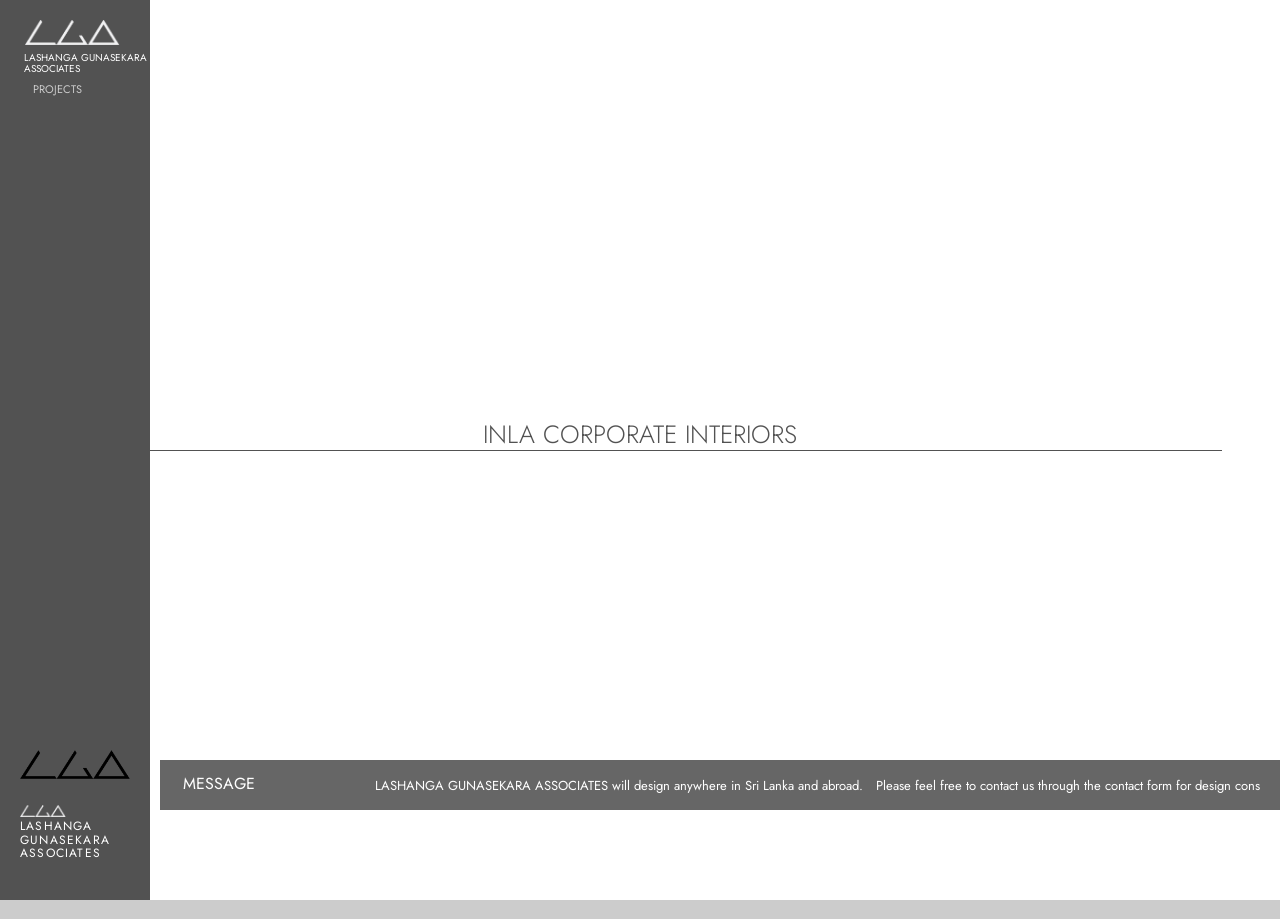
==== commit 6b0a190e: "js added" ====
--- a/index.html
+++ b/index.html
@@ -34,6 +34,11 @@
 :where(.wp-block-columns.is-layout-flex){gap: 2em;}:where(.wp-block-columns.is-layout-grid){gap: 2em;}
 .wp-block-pullquote{font-size: 1.5em;line-height: 1.6;}
 </style>
+<script type="text/javascript" src="./lga.github.io_files2_files/jquery.min.js" id="jquery-core-js"></script>
+<script type="text/javascript" src="./lga.github.io_files2_files/jquery-migrate.min.js" id="jquery-migrate-js"></script>
+		
+	    <script src="./lga.github.io_files2_files/jquery(1).min.js"></script>
+    <script src="./lga.github.io_files2_files/jquery.easing.1.3.js"></script>
 <link rel="stylesheet" id="wp-pagenavi-css" href="css/pagenavi-css.css" type="text/css" media="all">
 <script type="text/javascript" src="js/jquery.min_1.js" id="jquery-core-js"></script>
 <script type="text/javascript" src="js/jquery-migrate.min.js" id="jquery-migrate-js"></script>
@@ -138,62 +143,54 @@
  
     <header class="wow fadeInUp" data-wow-duration="1.5s" data-wow-delay="4s">
 
-    <div class="container">
-        <div class="header-menu">
-            <h1><a href="https://lashangagunasekara.com/"><img src="images/logo1.png" alt="Lashanga Gunasekara Architects"><span>LASHANGA GUNASEKARA</span><span>ASSOCIATES</span></a></h1>
-            <!-- <ul class="lang-menu"> -->
-                <!--<li><a href="#">Jpn</a></li>-->
-                <!-- <li><a href="#">Eng</a></li>
-            </ul> -->
-            <div id="gnav">
-                <button type="button" class="drawer-toggle drawer-hamburger">
-                    <span class="sr-only">toggle navigation</span>
-                    <span class="drawer-hamburger-icon"></span>
-                </button>
-                <nav class="drawer-nav" role="navigation">
-                    <ul class="menulist">
-                        <li id="lnhome" class="listlv1"><a href="https://lashangagunasekara.com/">HOME</a></li>
-                        <li id="lnworks" class="menuitems listlv1"><a href="https://lashangagunasekara.com/work/">PROJECTS</a>
-                            <div class="sub-menu" style="display: none;">
-                                <ul>
-                                    <li><a href="https://lashangagunasekara.com/residential.htm">RESIDENTIAL</a></li>
-                                    <li><a href="https://lashangagunasekara.com/commercial.htm">COMMERCIAL</a></li>
-                                    <li><a href="https://lashangagunasekara.com/interior.htm">INTERIOR</a></li>
-                                </ul>
-                            </div>
-                        </li>
-
-                        <!-- <li id="lnnews" class="listlv1"><a href="">NEWS <span>：ニュース</span></a></li>
-                        <li id="lncolumn" class="listlv1"><a href="">COLUMN <span>：コラ�&nbsp;</span></a></li>
-                        <li id="lnpublication" class="listlv1"><a href="">PUBLICATION <span>：掲載</span></a></li>
-                        <li id="lnmovie" class="listlv1"><a href="">MOVIE <span>：動画</span></a></li>
-                        <li id="lnprofile" class="listlv1"><a href="https://lashangagunasekara.com/profile/">PROFILE <span>：プロフィール</span></a></li> 
-                        <li id="lnfaq" class="listlv1"><a href="https://lashangagunasekara.com/faq/">FAQ <span>：質問 </span></a></li>
-                        <li id="lncontact" class="listlv1"><a href="https://lashangagunasekara.com/contact/">CONTACT <span>：問い合わせ</span></a></li>-->
-                    </ul>
-                </nav>
+        <div class="container">
+            <div class="header-menu">
+                <h1><a href="https://lashangagunasekara.com/"><img src="images/logo1.png" alt="Lashanga Gunasekara Architects"><span>LASHANGA GUNASEKARA</span><span>ASSOCIATES</span></a></h1>
+                <!-- <ul class="lang-menu"> -->
+                    <!--<li><a href="#">Jpn</a></li>-->
+                    <!-- <li><a href="#">Eng</a></li>
+                </ul> -->
+                <div id="gnav">
+                    <button type="button" class="drawer-toggle drawer-hamburger">
+                        <span class="sr-only">toggle navigation</span>
+                        <span class="drawer-hamburger-icon"></span>
+                    </button>
+                    <nav class="drawer-nav" role="navigation">
+                        <ul class="menulist">
+                            <li id="lnhome" class="listlv1"><a href="https://lashangagunasekara.com/">HOME</a></li>
+                            <li id="lnworks" class="menuitems listlv1"><a href="https://lashangagunasekara.com/work/">PROJECTS</a>
+                                <div class="sub-menu" style="display: none;">
+                                    <ul>
+                                        <li><a href="https://lashangagunasekara.com/residential.htm">RESIDENTIAL</a></li>
+                                        <li><a href="https://lashangagunasekara.com/commercial.htm">COMMERCIAL</a></li>
+                                        <li><a href="https://lashangagunasekara.com/interior.htm">INTERIOR</a></li>
+                                    </ul>
+                                </div>
+                            </li>
+                        </ul>
+                    </nav>
+                </div>
+            </div>
+            <div class="header-footer">
+                <div id="contact-box" class="contact-box wow pulse" data-wow-duration="2s" data-wow-iteration="infinite">
+                    <img src="images/logo2.png" >
+    
+                    <!-- <a class="contact-link" href="https://lashangagunasekara.com/contact/">
+                        <p>LASHANGA GUNASEKARA</p>
+                        <h5>ASSOCIATES</h5>
+                    </a> -->
+                </div>
+                <div class="contact-info">
+                    <h3><img src="images/logo1.png" alt="LASHANGA GUNASEKARA ASSOCIATES"><br>LASHANGA GUNASEKARA ASSOCIATES</h3>
+                </div>
+                <!-- <ul class="sns-list">
+                    <li><a href="https://twitter.com/kubota_atelier" target="_blank"><i class="fab fa-twitter-square"></i></a></li>
+                    <li><a href="https://www.facebook.com/katsufumikubotakaa/" target="_blank"><i class="fab fa-facebook-square"></i></a></li>
+                    <li><a href="https://www.instagram.com/kubotaarchitectatelier/" target="_blank"><i class="fab fa-instagram"></i></a></li>
+                    <li><a href="https://www.youtube.com/channel/UCV7Mv-8Gk5TvdJX6iD-NhZw" target="_blank"><i class="fab fa-youtube"></i></a></li>
+                </ul> -->
             </div>
         </div>
-        <div class="header-footer">
-            <div id="contact-box" class="contact-box wow pulse" data-wow-duration="2s" data-wow-iteration="infinite">
-                <img src="images/logo2.png" >
-
-                <!-- <a class="contact-link" href="https://lashangagunasekara.com/contact/">
-                    <p>LASHANGA GUNASEKARA</p>
-                    <h5>ASSOCIATES</h5>
-                </a> -->
-            </div>
-            <div class="contact-info">
-                <h3><img src="images/logo1.png" alt="LASHANGA GUNASEKARA ASSOCIATES"><br>LASHANGA GUNASEKARA ASSOCIATES</h3>
-            </div>
-            <!-- <ul class="sns-list">
-                <li><a href="https://twitter.com/kubota_atelier" target="_blank"><i class="fab fa-twitter-square"></i></a></li>
-                <li><a href="https://www.facebook.com/katsufumikubotakaa/" target="_blank"><i class="fab fa-facebook-square"></i></a></li>
-                <li><a href="https://www.instagram.com/kubotaarchitectatelier/" target="_blank"><i class="fab fa-instagram"></i></a></li>
-                <li><a href="https://www.youtube.com/channel/UCV7Mv-8Gk5TvdJX6iD-NhZw" target="_blank"><i class="fab fa-youtube"></i></a></li>
-            </ul> -->
-        </div>
-    </div>
     </header>    
 
     <main>
